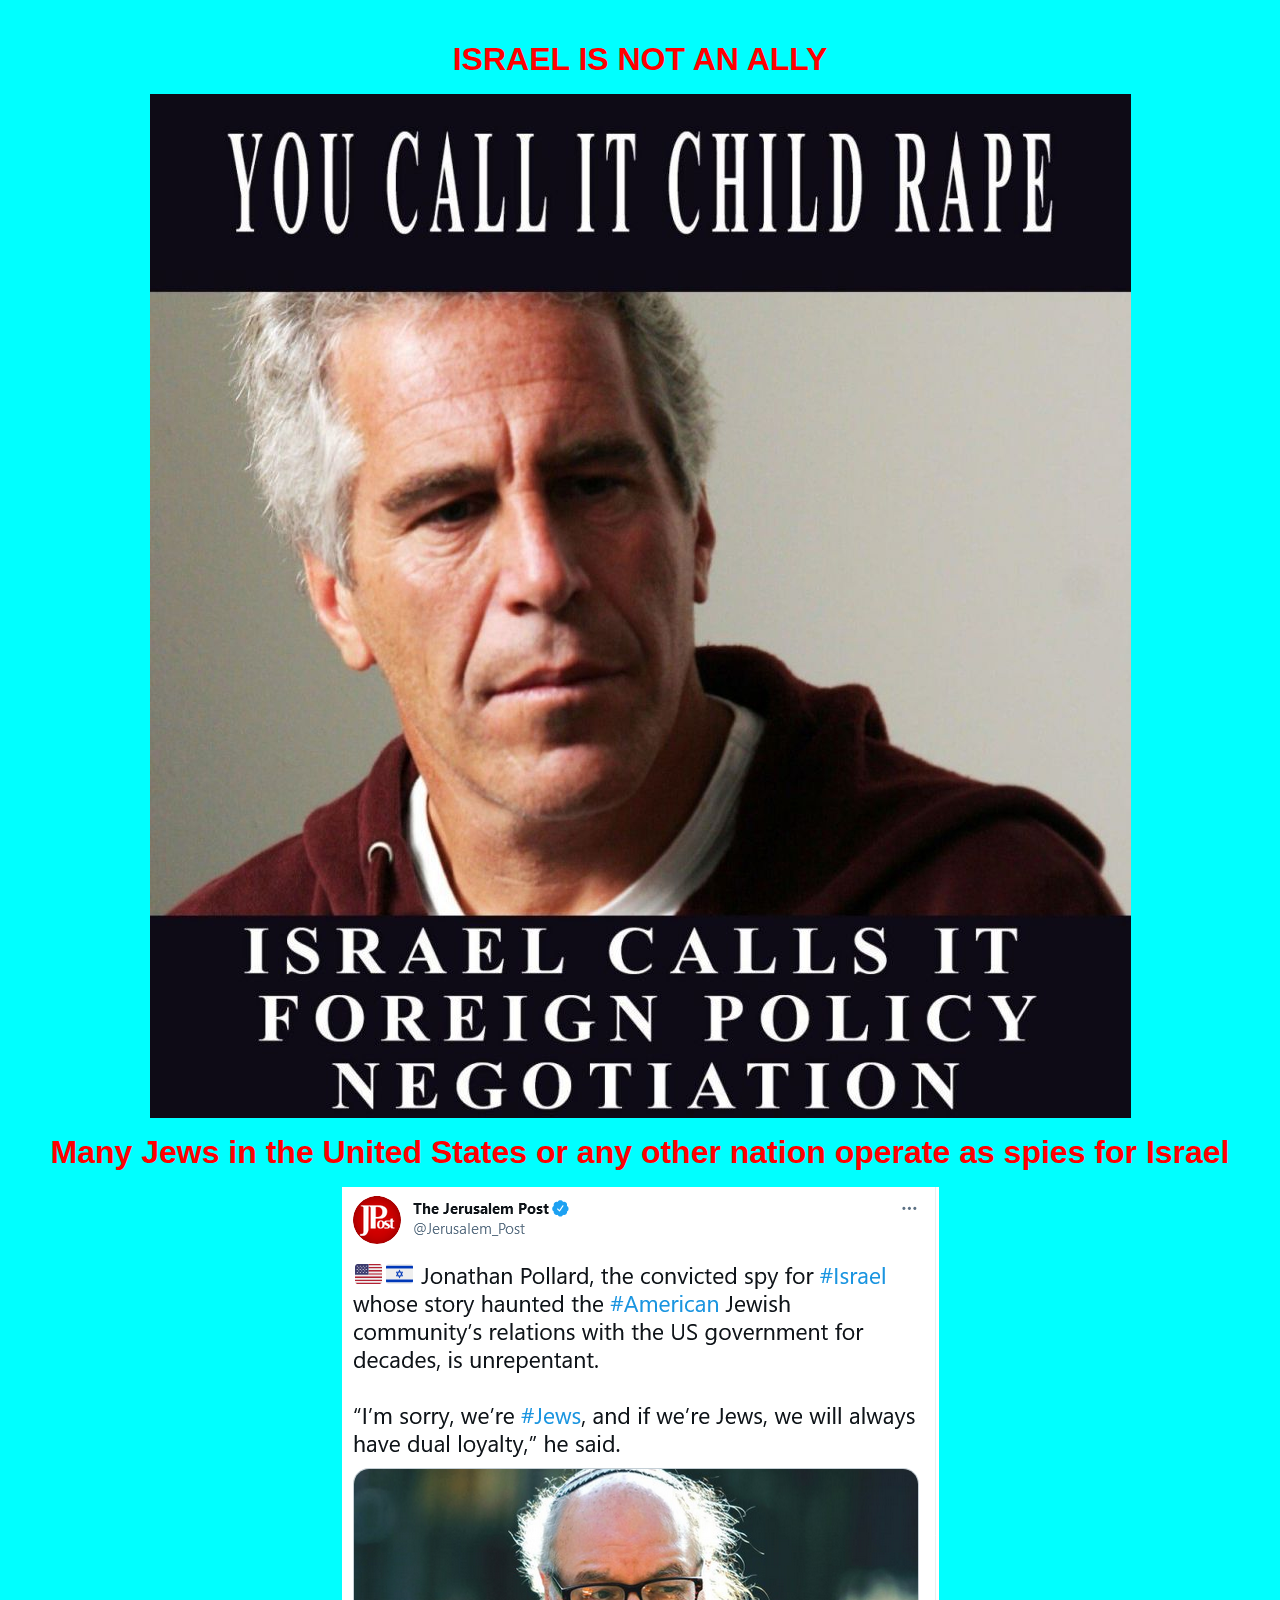
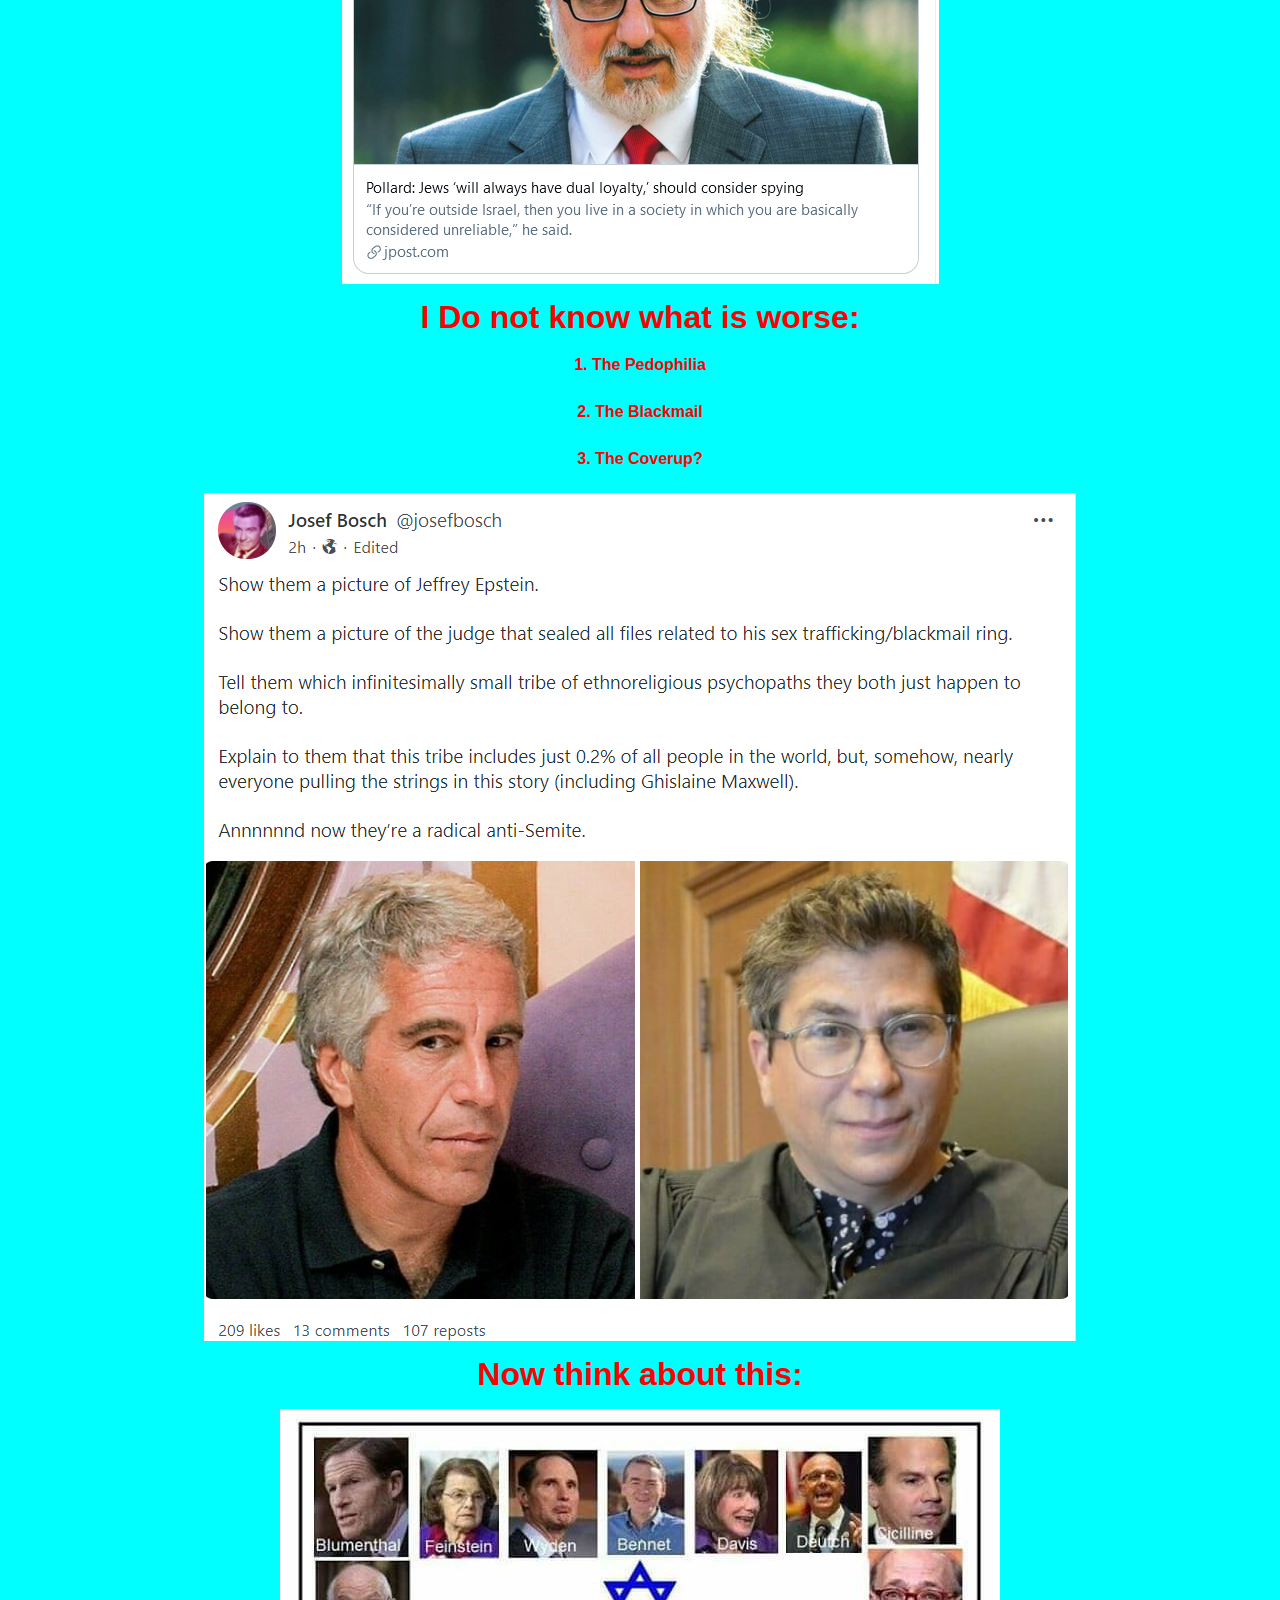
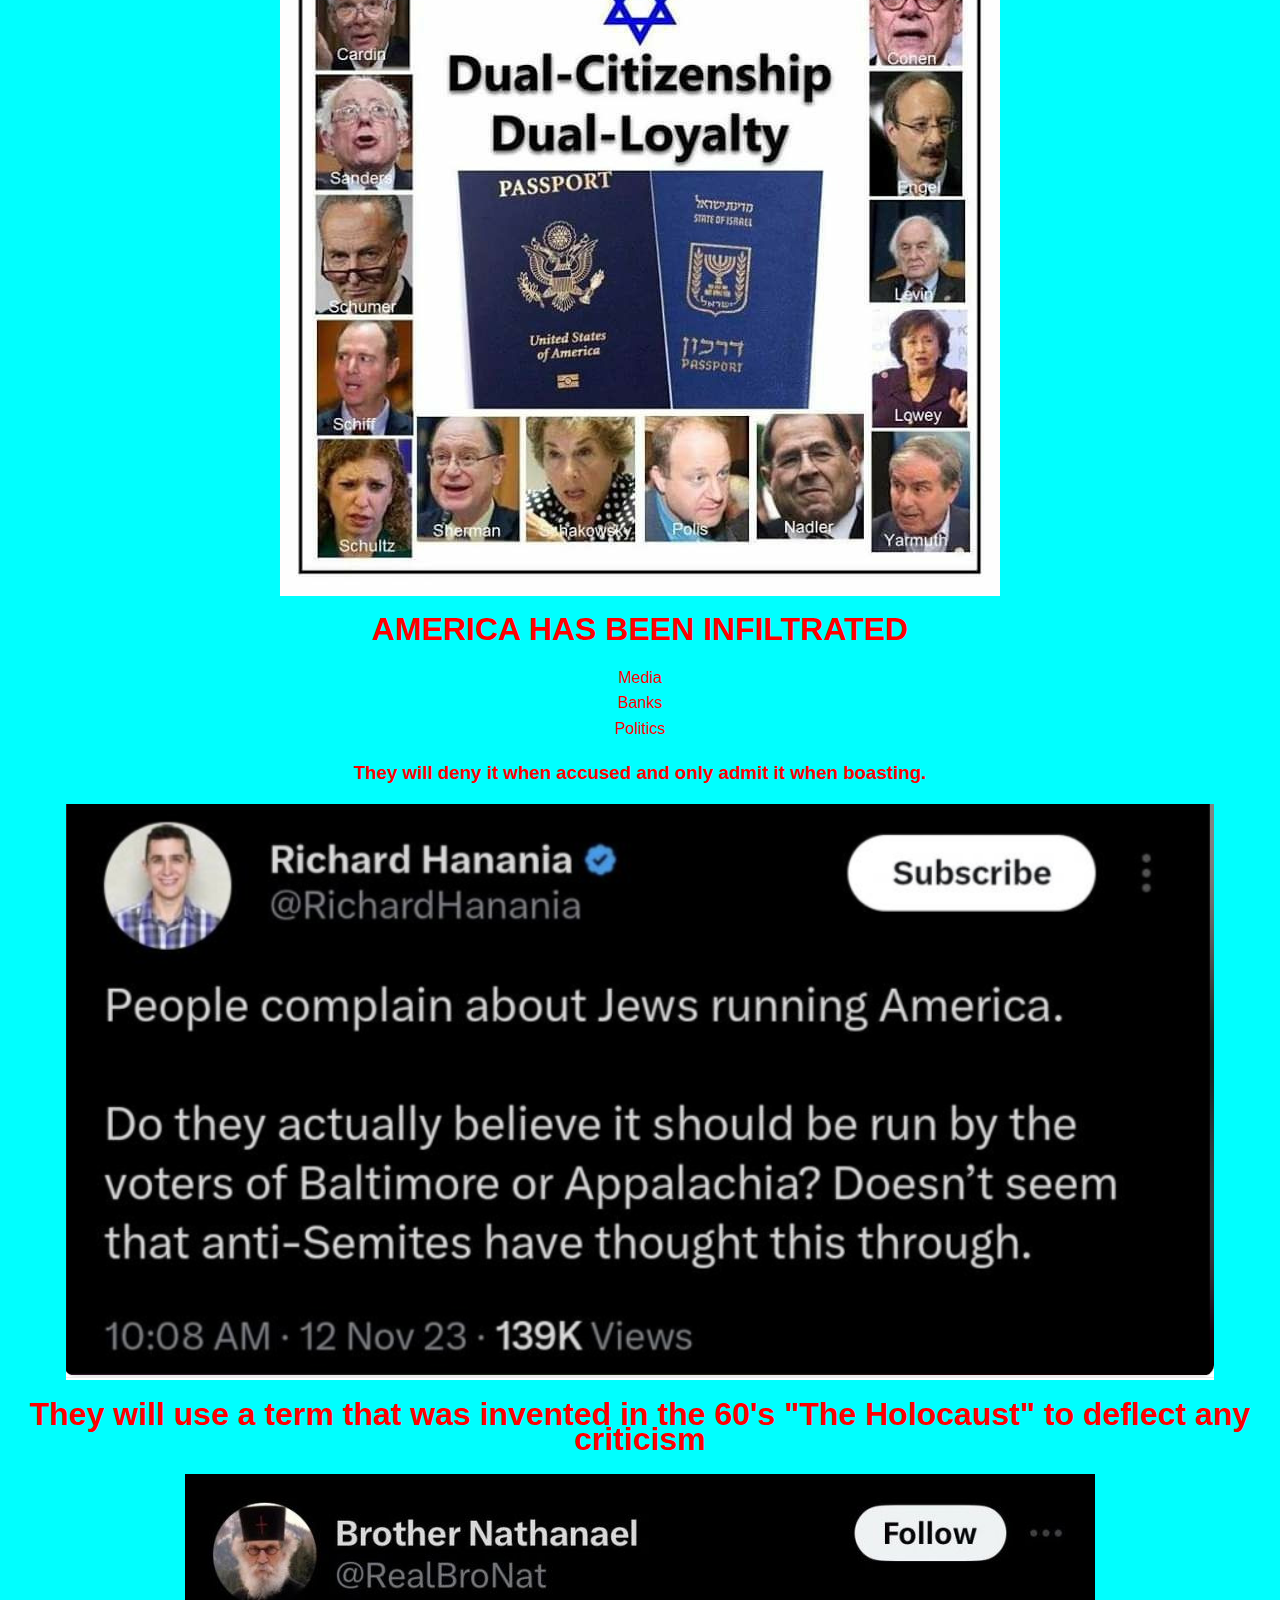
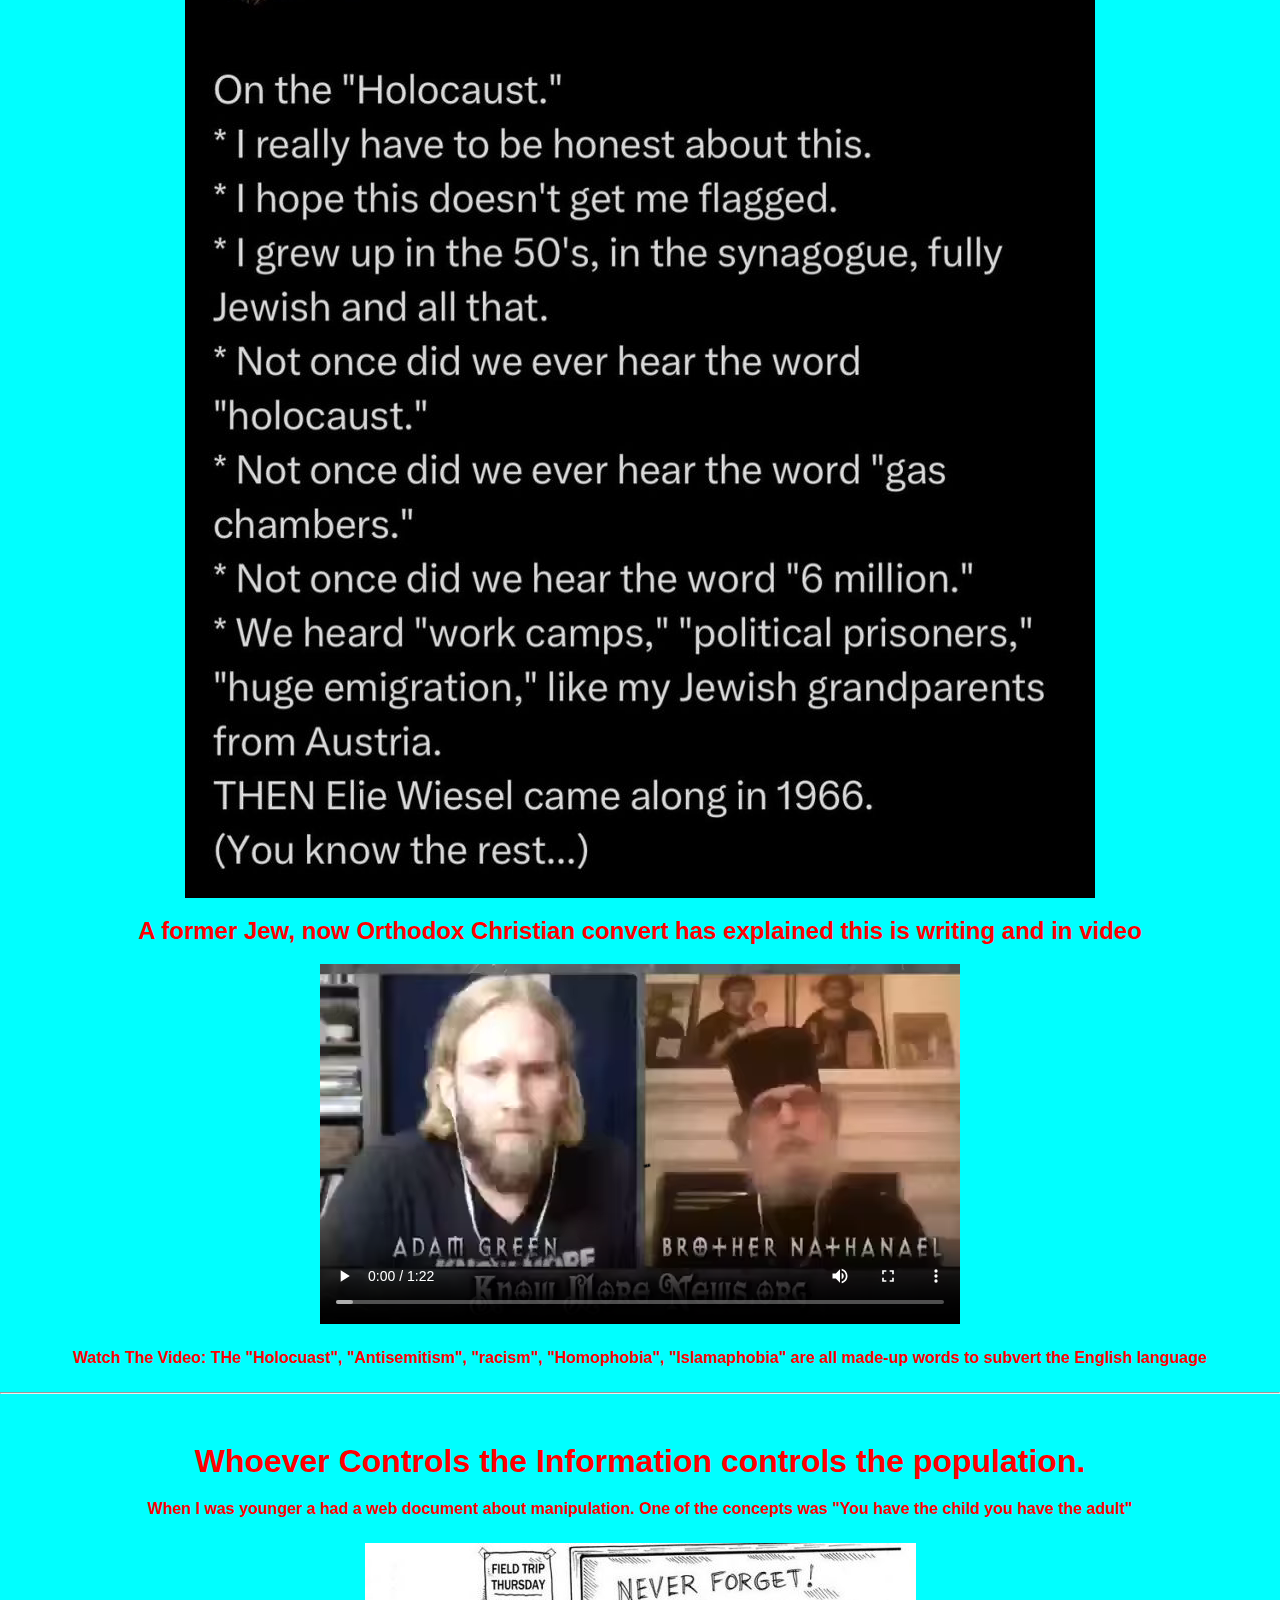
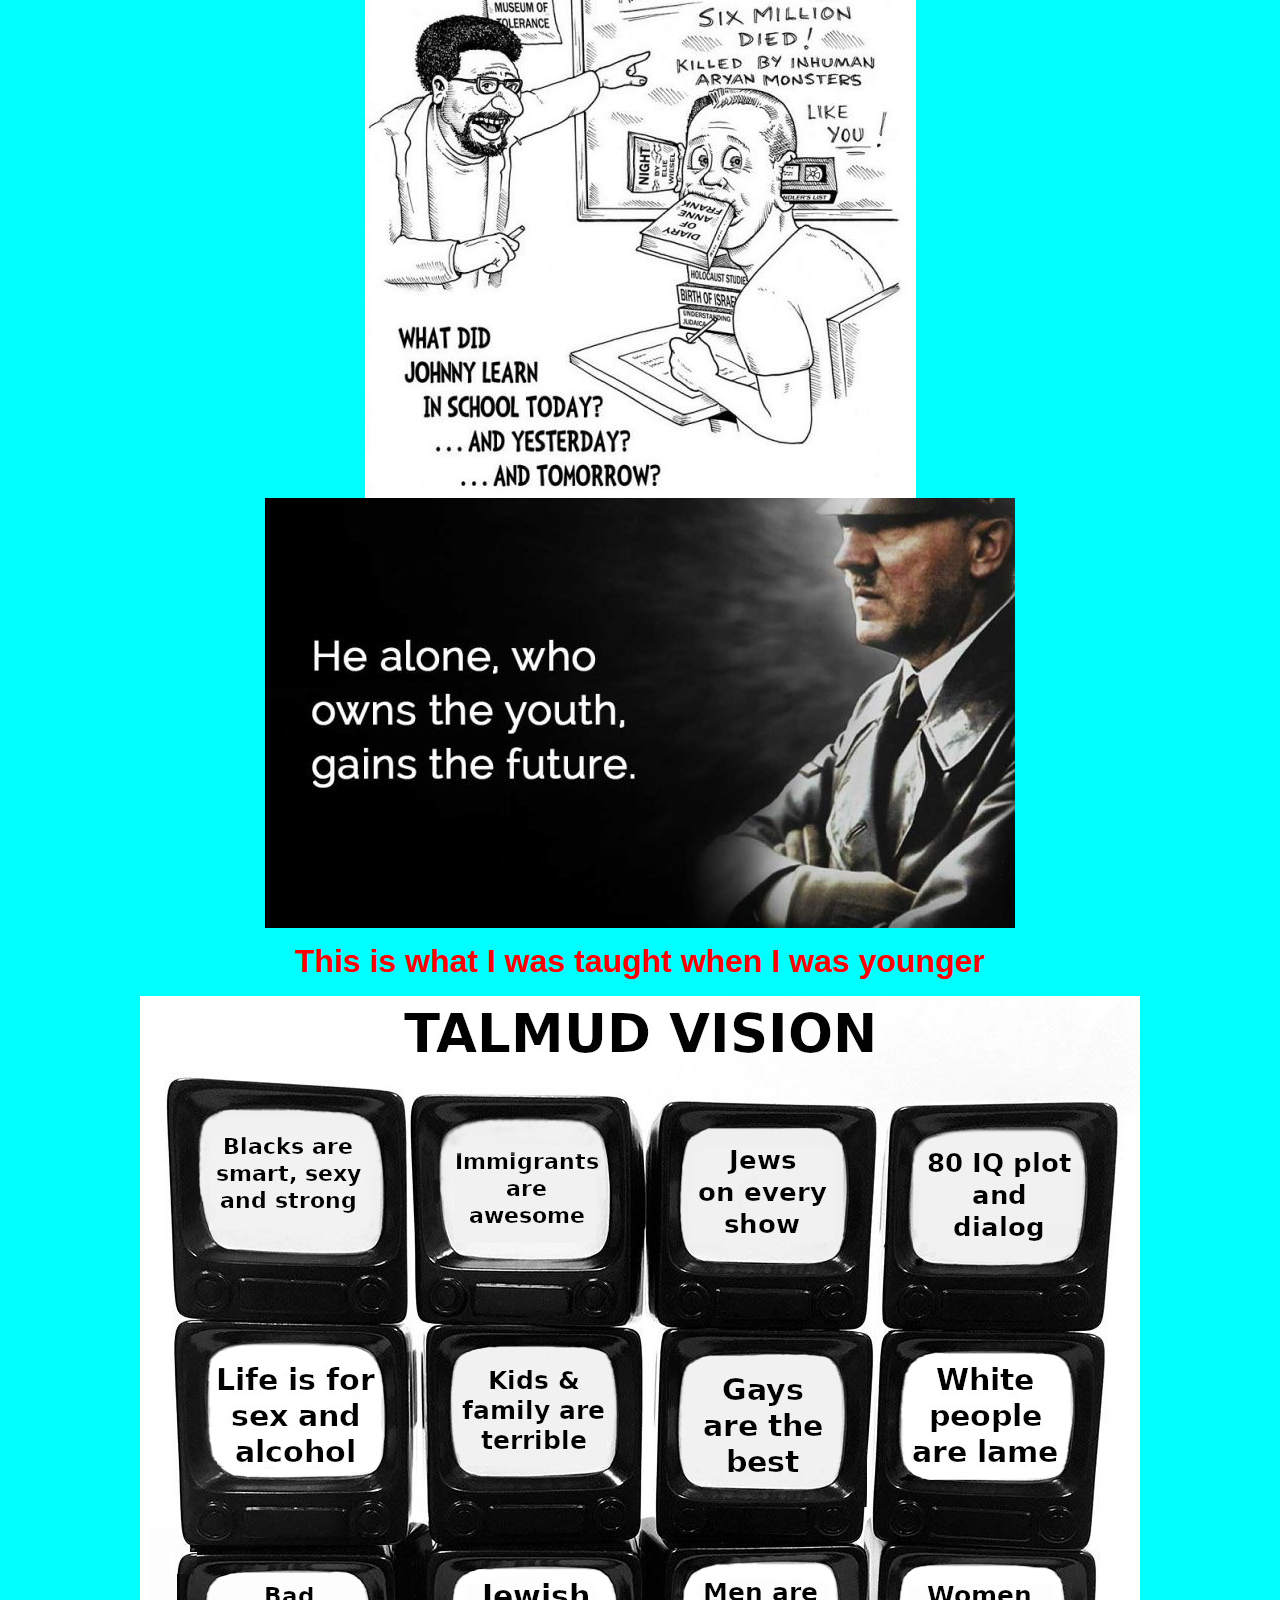
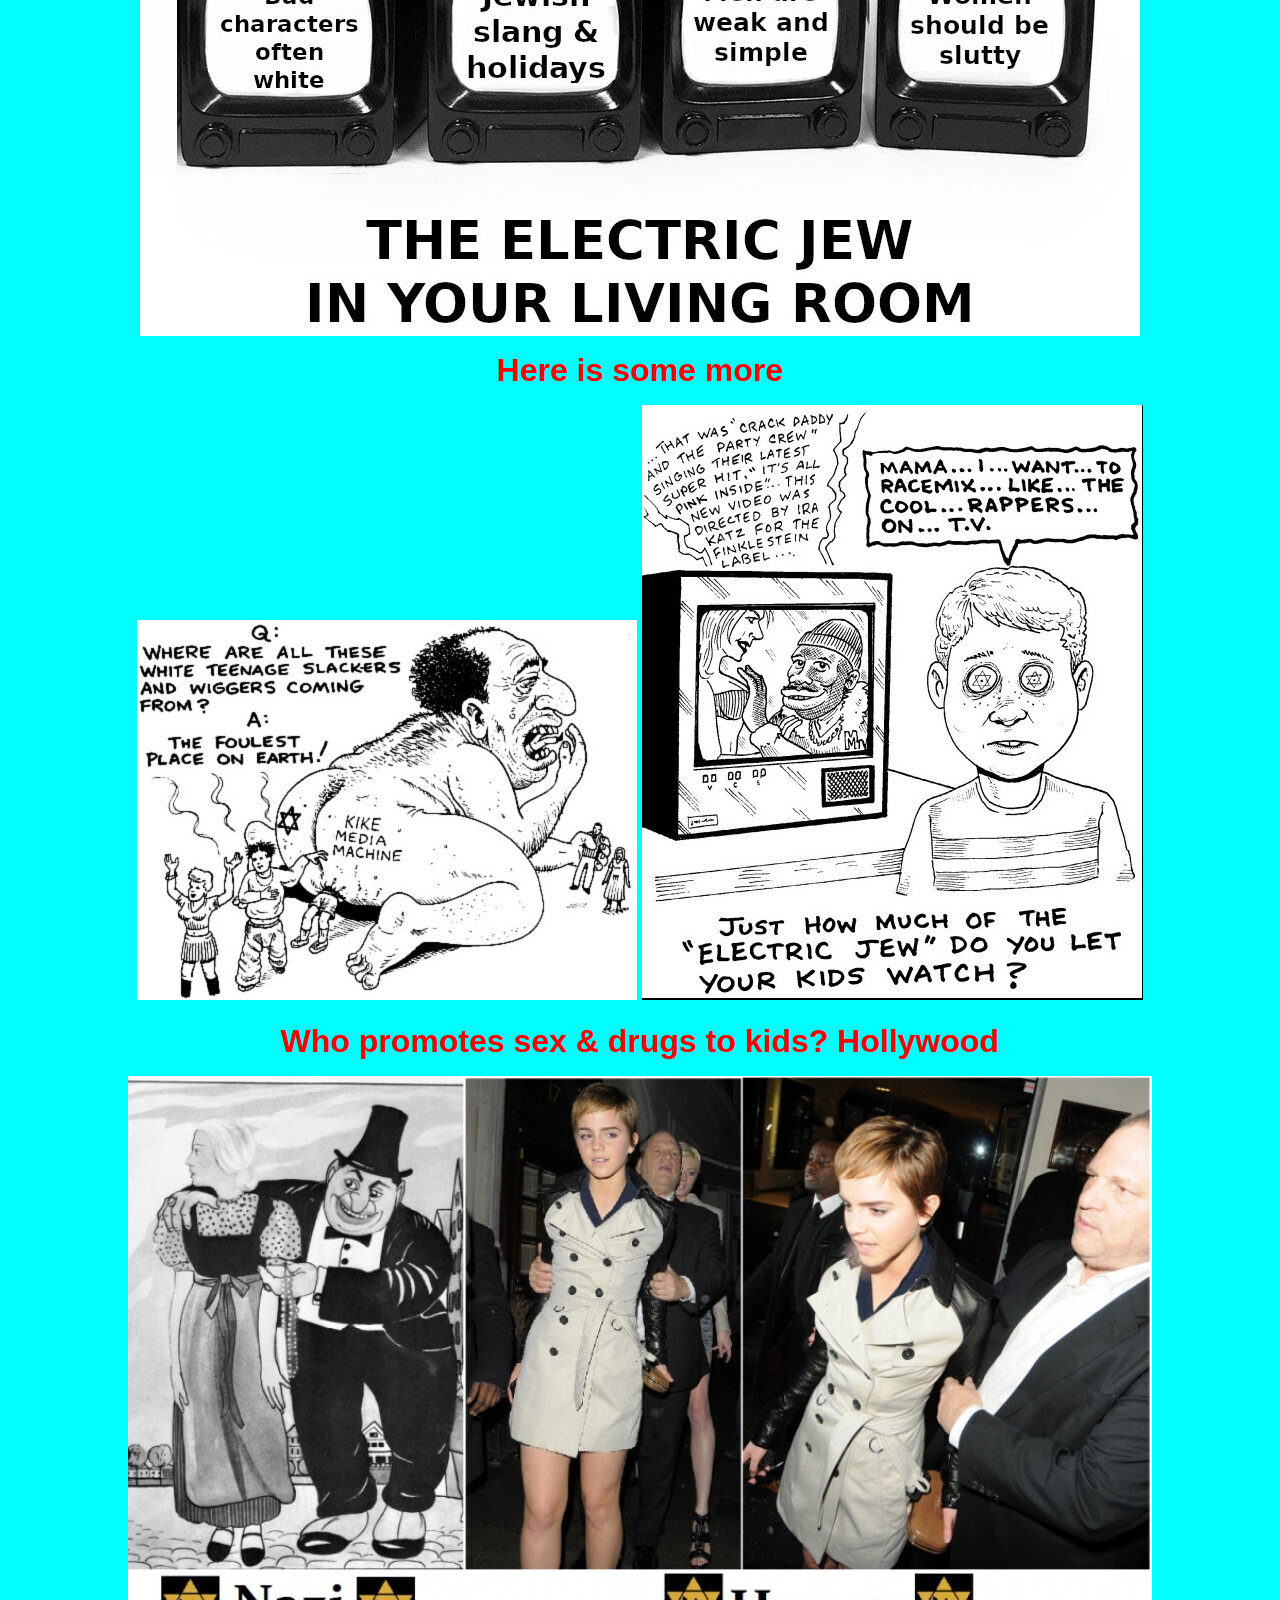
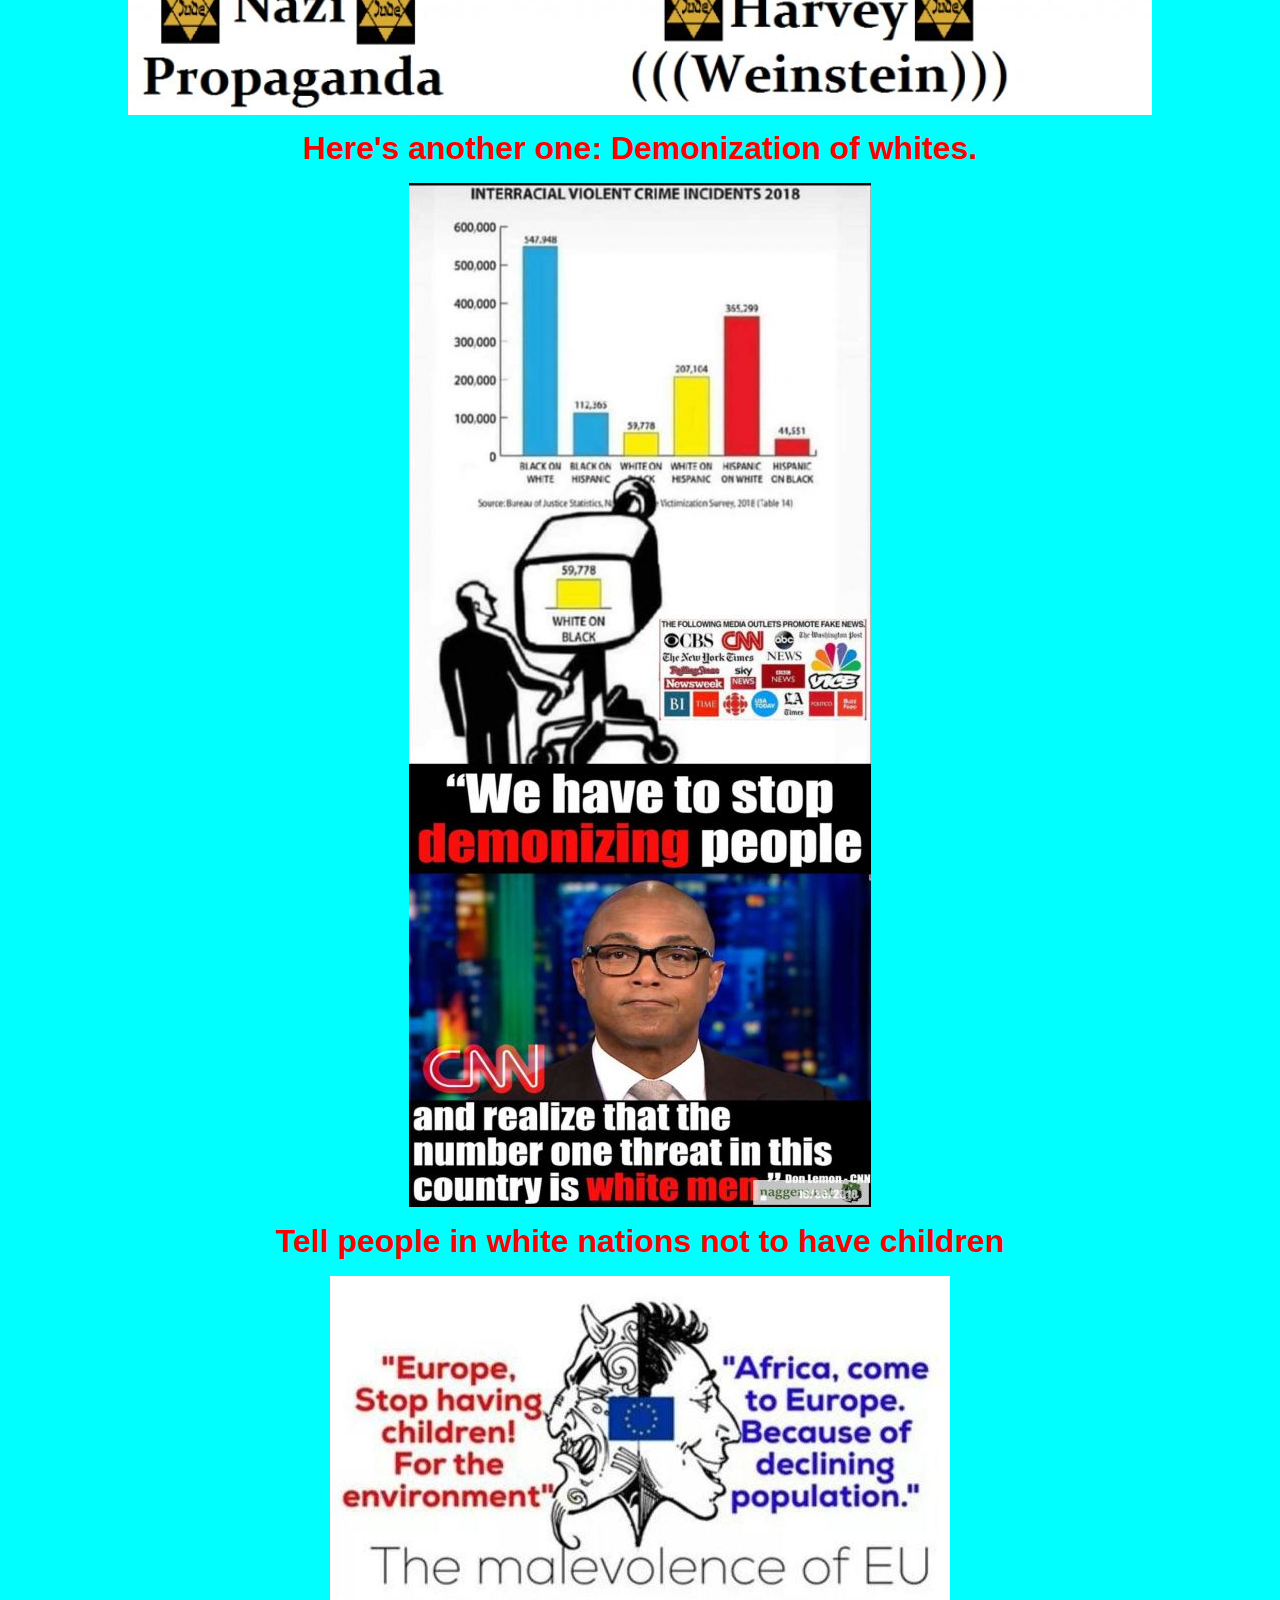
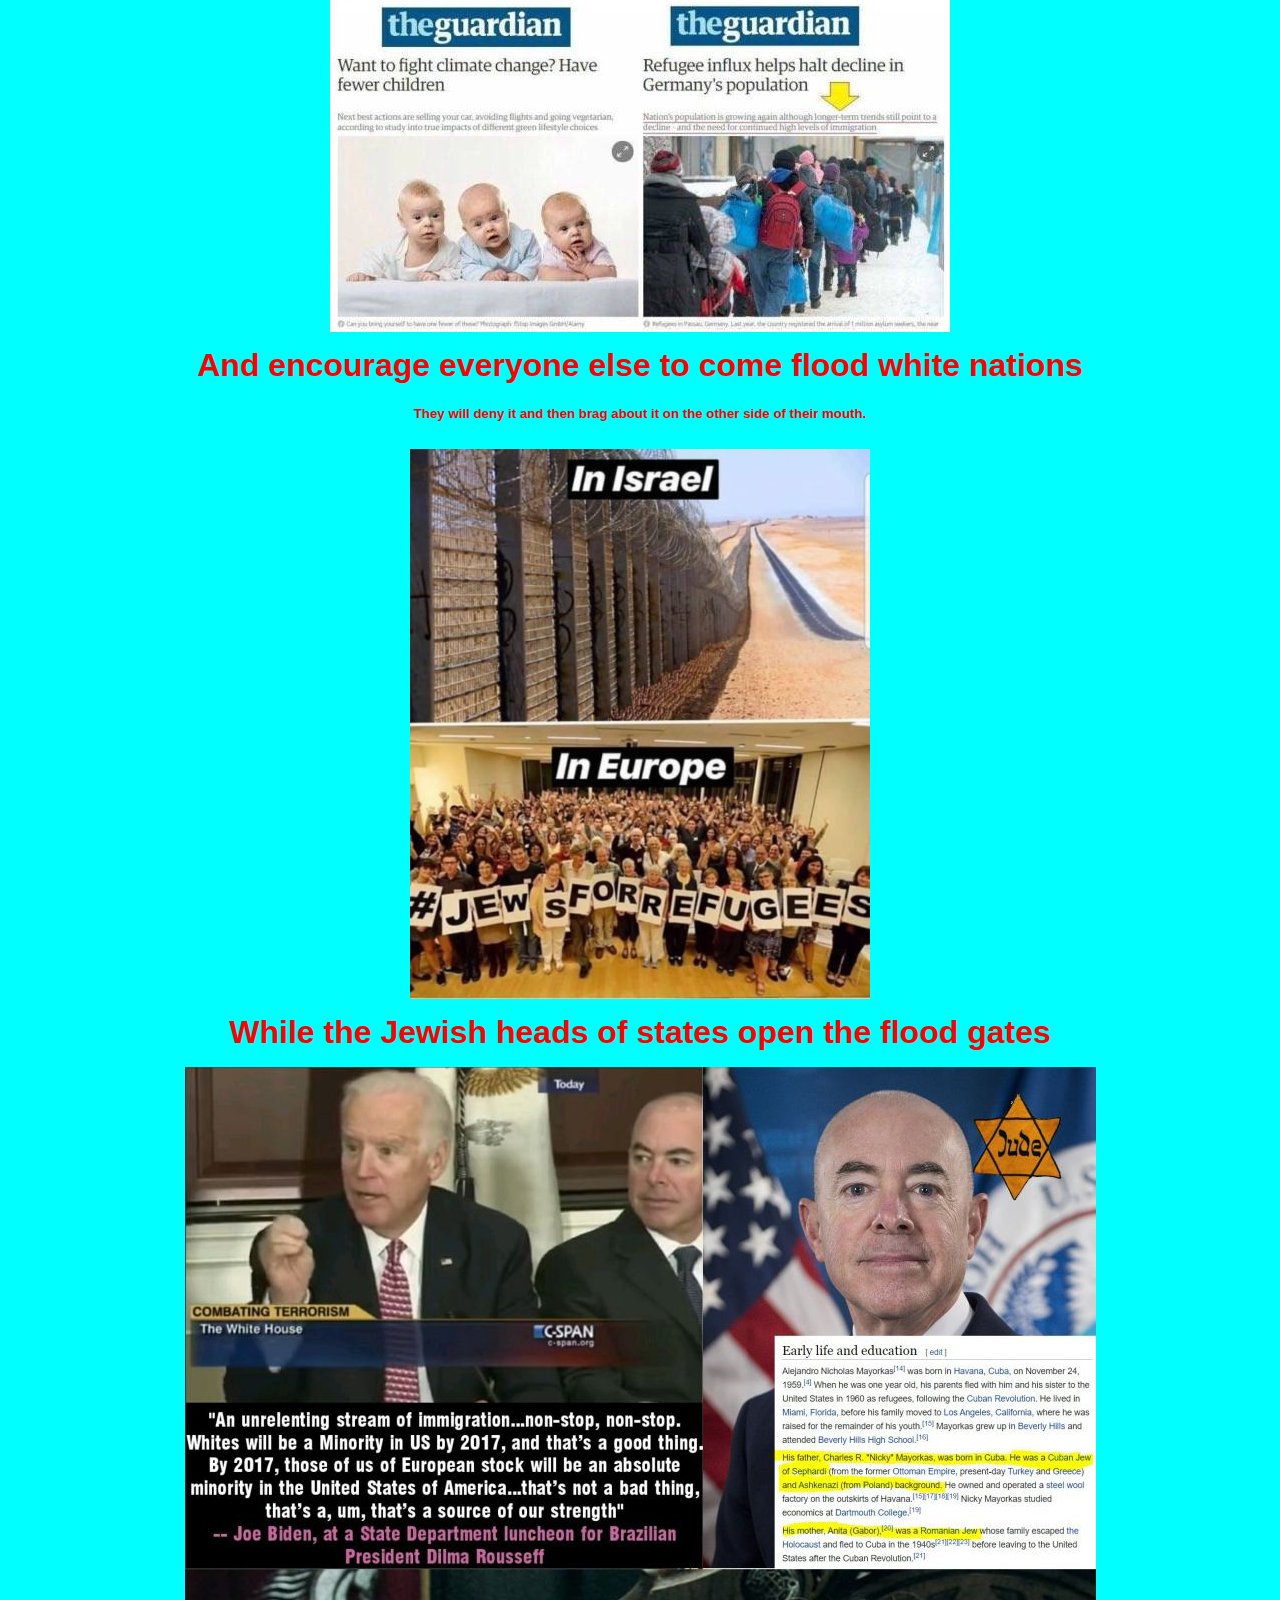
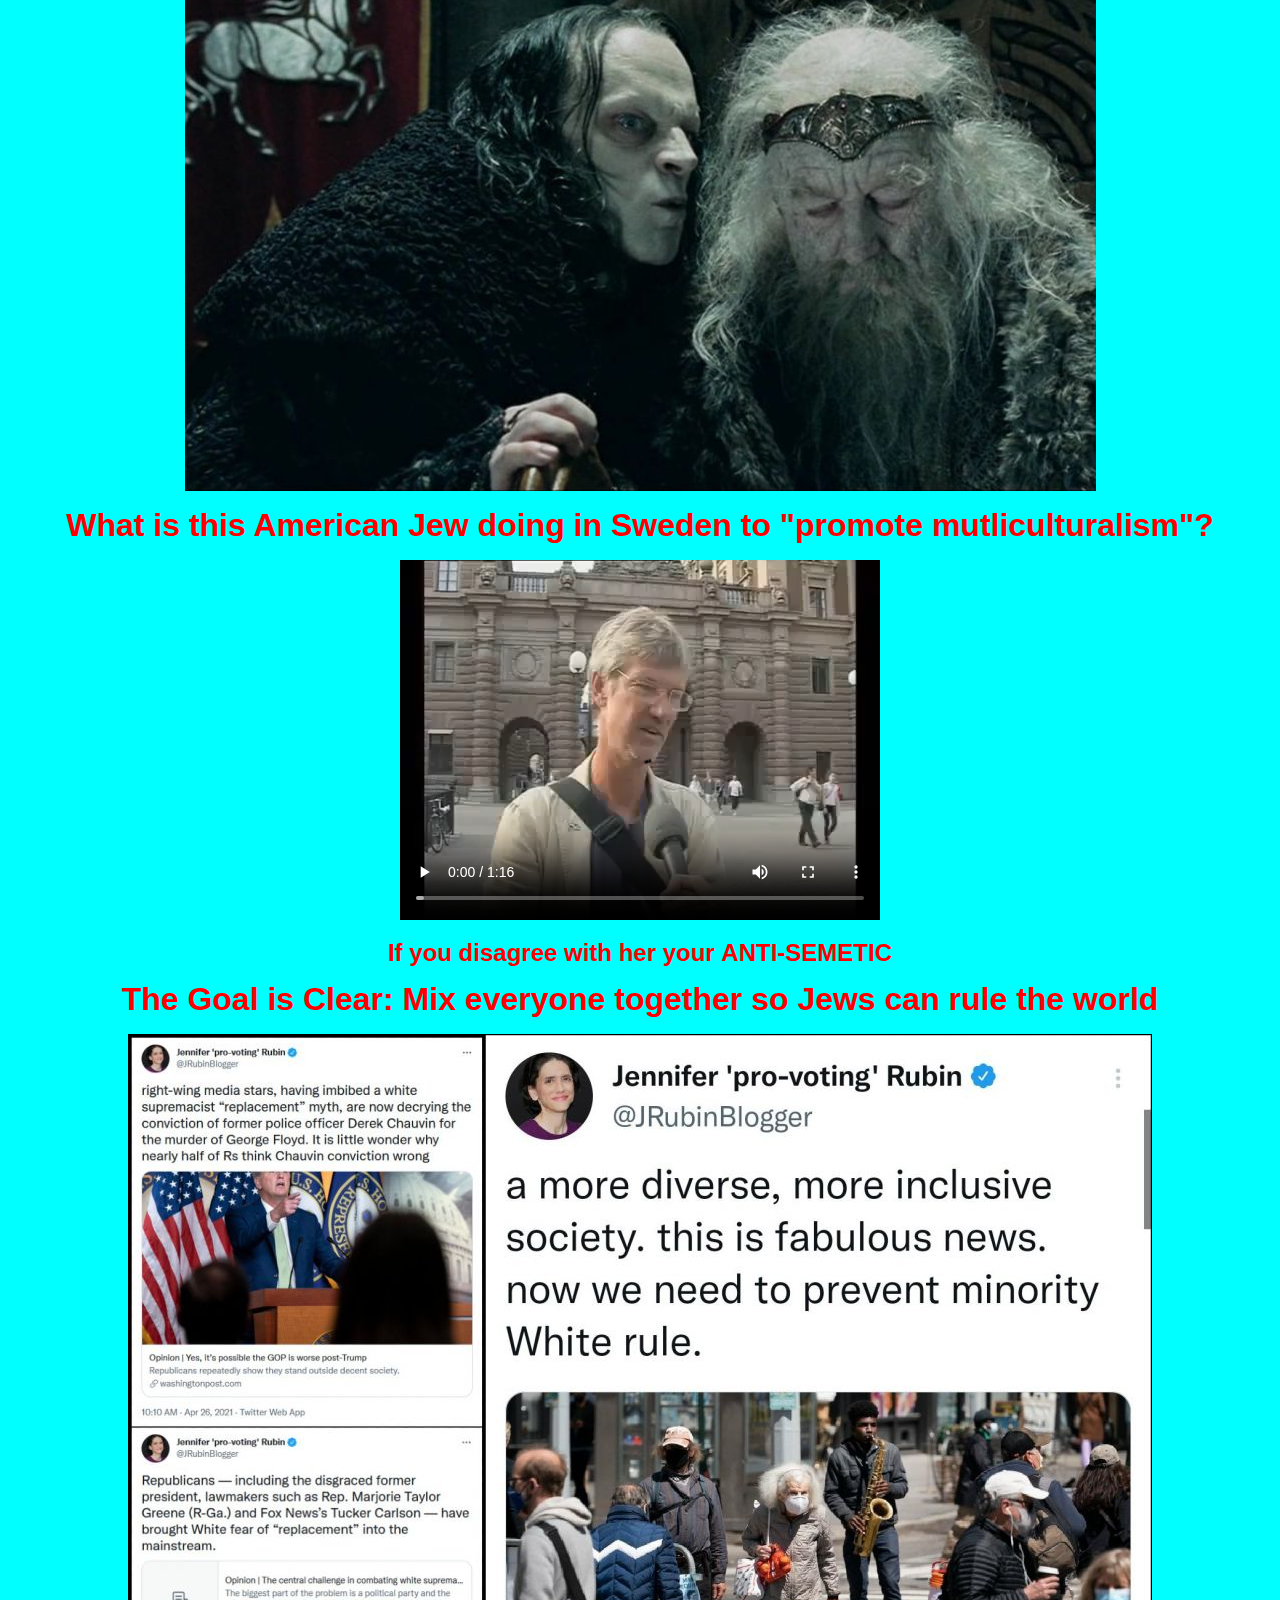
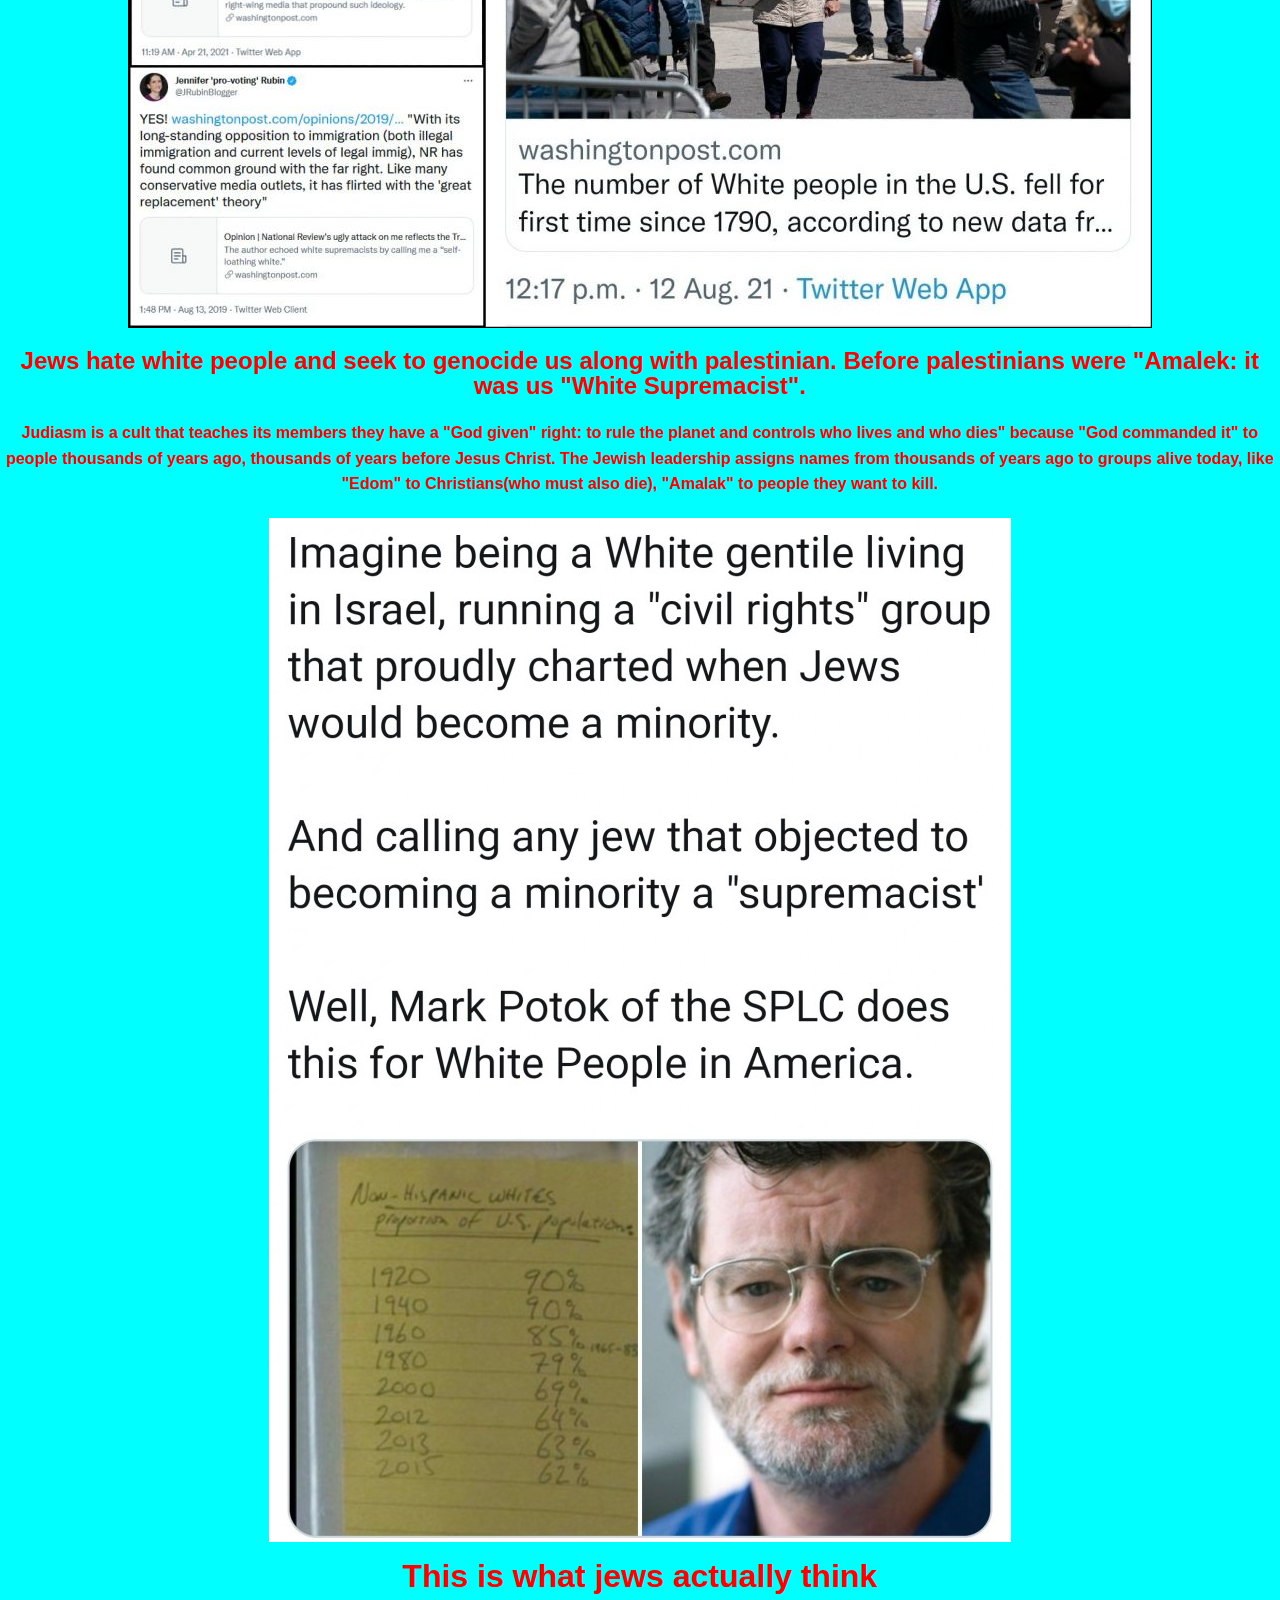
==== index.html @ 68bccf2f "Update index.html" ====
<html>
<head>
	<meta charset="utf-8">
	<title>Israel Sucks</title>
	<link rel="stylesheet" type="text/css" href="style.css">
	
	<!-- for SEO(search engine optimization) -->
	<meta name="keywords" content="israel, Israel, sucks, Sucks, white Supremacist, ANTI-SEMETIC">
	<meta name="description" content=" This website is used to show that criticisms of Jews is valid, legal,
	and any law violating the first amendment is unlawful">
	<script>
		function vD(){
		alert("Viewer discretion advised: some content of this site may be offensive. You are free to be as offended as you want.");
		}
	</script>
</head>
<body onload="vD()"style="text-align: center;">

	<br>
	<h1>ISRAEL IS NOT AN ALLY </h1>
	<img src="IsraelSite/Epstein.jpg"> <!--style="width: 25%; height: 50%;-->
	<h1>Many Jews in the United States or any other nation operate as spies for Israel</h1>
	<img src="IsraelSite/DualLoyalty.png">
	<h1> I Do not know what is worse: 
	
	<h4>1. The Pedophilia </h4>
	<h4>2. The Blackmail</h4>
	<h4>3. The Coverup?</h4>
	<img src="IsraelSite/epsteinJudgde.png">
	<h1>Now think about this: </h1>
	<img src="IsraelSite/Infiltrators.jpg">
	<h1>AMERICA HAS BEEN INFILTRATED</h1>
	<ul>
		<li>Media</li>
		<li>Banks</li>
		<li>Politics</li>
	</ul>
	<h3>They will deny it when accused and only admit it when boasting.</h3>
	<img  src="IsraelSite/admission.png"> <!--style="width: 50%; height: 50%;"-->

	<h1>They will use a term that was invented in the 60's "The Holocaust" to deflect any criticism</h1>
	<img src="IsraelSite/HoloCaust60s.jpg">
	<h2>A former Jew, now Orthodox Christian convert has explained this is writing and in video</h2>
	<video controls src="IsraelSite/BroBathanHolocaust.webm" type="video"></video>
	<h4>Watch The Video: THe "Holocuast", "Antisemitism", "racism", "Homophobia", "Islamaphobia" are all made-up words to subvert the English language</h4><hr>
	<br>
	<h1>Whoever Controls the Information controls the population.</h1>
	<h4>When I was younger a had a web document about manipulation. One of the concepts was "You have the child you have the adult"</h4>
	<img src="IsraelSite/HolocaustLie.jpg" alt="The Holocaust is a lie">
	<img src="IsraelSite/Hitler.jpg">
	<h1>This is what I was taught when I was younger</h1>
	<img   src="IsraelSite/Hitler2.png">
	<h1>Here is some more</h1>
	<img src="IsraelSite/Hitler2.jpg">
	<img src="IsraelSite/Hitler4.jpg">
	<h1>Who promotes sex & drugs to kids? Hollywood</h1>
	<img src="IsraelSite/Harvey.jpg">
	<h1>Here's another one: Demonization of whites. </h1>
	<img src="IsraelSite/DIE/demonizationOfWhites.jpg" >
	<h1>Tell people in white nations not to have children</h1>
	<img src="IsraelSite/DIE/WhiteReplacement.jpg">
	<h1>And encourage everyone else to come flood white nations </h1>
	<h5>They will deny it and then brag about it on the other side of their mouth.</h5>
	<img src="IsraelSite/DIE/Immigration2.jpg">
	<h1>While the Jewish heads of states open the flood gates</h1>
	<img src="IsraelSite/DIE/Immigration.jpg">

	<h1>What is this American Jew doing in Sweden to "promote mutliculturalism"?</h1>
	<video controls src="IsraelSite/barbaraspec.mp4" type="video"></video>
	<h2>If you disagree with her your <strong>ANTI-SEMETIC</strong></h2>
	
	<h1>The Goal is Clear: Mix everyone together so Jews can rule the world</h1>
	<img src="IsraelSite/JewishAgenda.jpg">


	<h2>Jews hate white people and seek to genocide us along with palestinian. Before palestinians were "Amalek:
		it was us "White Supremacist".
	</h2>
	<h4> Judiasm is a cult that teaches its members they have a "God given" right: to rule the planet
	and controls who lives and who dies" because "God commanded it" to people thousands of years ago,
 	thousands of years before Jesus Christ. The Jewish leadership assigns names from thousands of years ago to groups alive today, 
	like "Edom" to Christians(who must also die), "Amalak" to people they want to kill.</h4>
	<img src="IsraelSite/MarkPotok.jpg">
	<h1>This is what jews actually think</h1>
	<img src="IsraelSite/FUCKYOU.jpg">
	<h1>Reality is more like this</h1>
	<img src="IsraelSite/FuckOffJew.jpg">
	<H2>These people want to kill Palestinians, Christians, Whites, and create a slave race that will serve them</H2>
		
	<a href="index2.html"><H1><strong>Continue.... </strong></H1></a>
	<a href="Balls2.html"><H1><strong>Left Ball.... </strong></H1></a>
	<a href="Balls.html"><H1><strong>Right Ball.... </strong></H1></a>

<hr style="border: 1px solid red;">
		<h1>Everyone is tired and just wants to live this life in peace.</h1>
		<img src="IsraelSite/me.png">
		<h1>NOT JEWS<h1>
		<img src="IsraelSite/wars.jpg">
		<h1>Or programmed pets that have turned on them</h1>
		<img src="IsraelSite/idiot.jpg">

		<a href="AA.html"><H1><strong>MORE....</strong></H1></a>
		<a href="Election/index.html"><H1><strong>POLITICS....</strong></H1></a>
		<a href="KicmEMOut/index.html"><H1><strong>Kick them out, aparantly God's wants them in Israel.</strong></H1>
		<img src="NaziRidingJew.png">
		<img src="HenryKissGrave.png">
			
</body>



</html>
---- style.css ----
body{
	background-color: aqua;
	color: red;

	font-family: Arial, Helvetica, sans-serif;
	font-size:16px;
	font-weight:normal;
	/* Same as above */
	font: normal 16px Arial, Helvetica, sans-serif;

	line-height:1.6em;
	margin:0;
}
ul{
	list-style-type: none; /* Remove bullets */
	padding: 0; /* Remove padding */
	margin: 0; /* Remove margins */
}
.box-1{
	background-color:#333;
	color:#fff;

	border-right:5px red solid;
	border-left:5px red solid;
	border-top:5px red solid;
	border-bottom:5px red solid;
	border-width:3px;
	border-bottom-width:10px;
	border-top-style:dotted;

	border: 5px red solid;

	padding-top:20px;
	padding-bottom:20px;
	padding-right:20px;
	padding-left:20px;

	/* Same as above */
	padding:20px;

	margin-top:20px;
	margin:20px 0;
}

.box-1:hover{
	color: blue;
	background-color: white;
}

/*---------------------
 EDIT BUTTON CLASS 
-----------------*/

#button1{
	background-color:#333;
	color:#fff;
	padding:10px 15px;
	border:none;
}

#button1:hover{
	background:red;
	color:#fff;
}

.but-c1{
	background-color: green;
	color: white;
	padding:10px 15px;
	border:none;
}

.but-c1:hover{
	background: white;
	color: black;
}


/*FLEX BOX AT BOTTOM*/
.flex-container {
	/* We first create a flex layout context */
	display: flex;
	
	/* Then we define the flow direction 
	   and if we allow the items to wrap 
	 * Remember this is the same as:
	 * flex-direction: row;
	 * flex-wrap: wrap;
	 */
	flex-flow: row wrap;
	
	/* Then we define how is distributed the remaining space */
	justify-content: space-around;
	padding: 0;
	margin: 0;
	list-style: none;
}
  
.flex-item {
	background: green;
	padding: 5px;
	width: 200px;
	height: 150px;
	margin-top: 10px;
	line-height: 150px;
	color: white;
	font-weight: bold;
	font-size: 3em;
	text-align: center;
}
img.navBottom{
	width: 200px;
	height: 150px;
}

#lowerright
{
h1{color: red}
visibility: visible;
padding: 10pt;
margin: 10pt;
border-style: solid;
position: fixed;
bottom: 0;
right: 0px;
width: 300;
height: 250;
border-style: solid;
background-image: url('mask.jpg');
li {
	font-style: bold;
	}
}
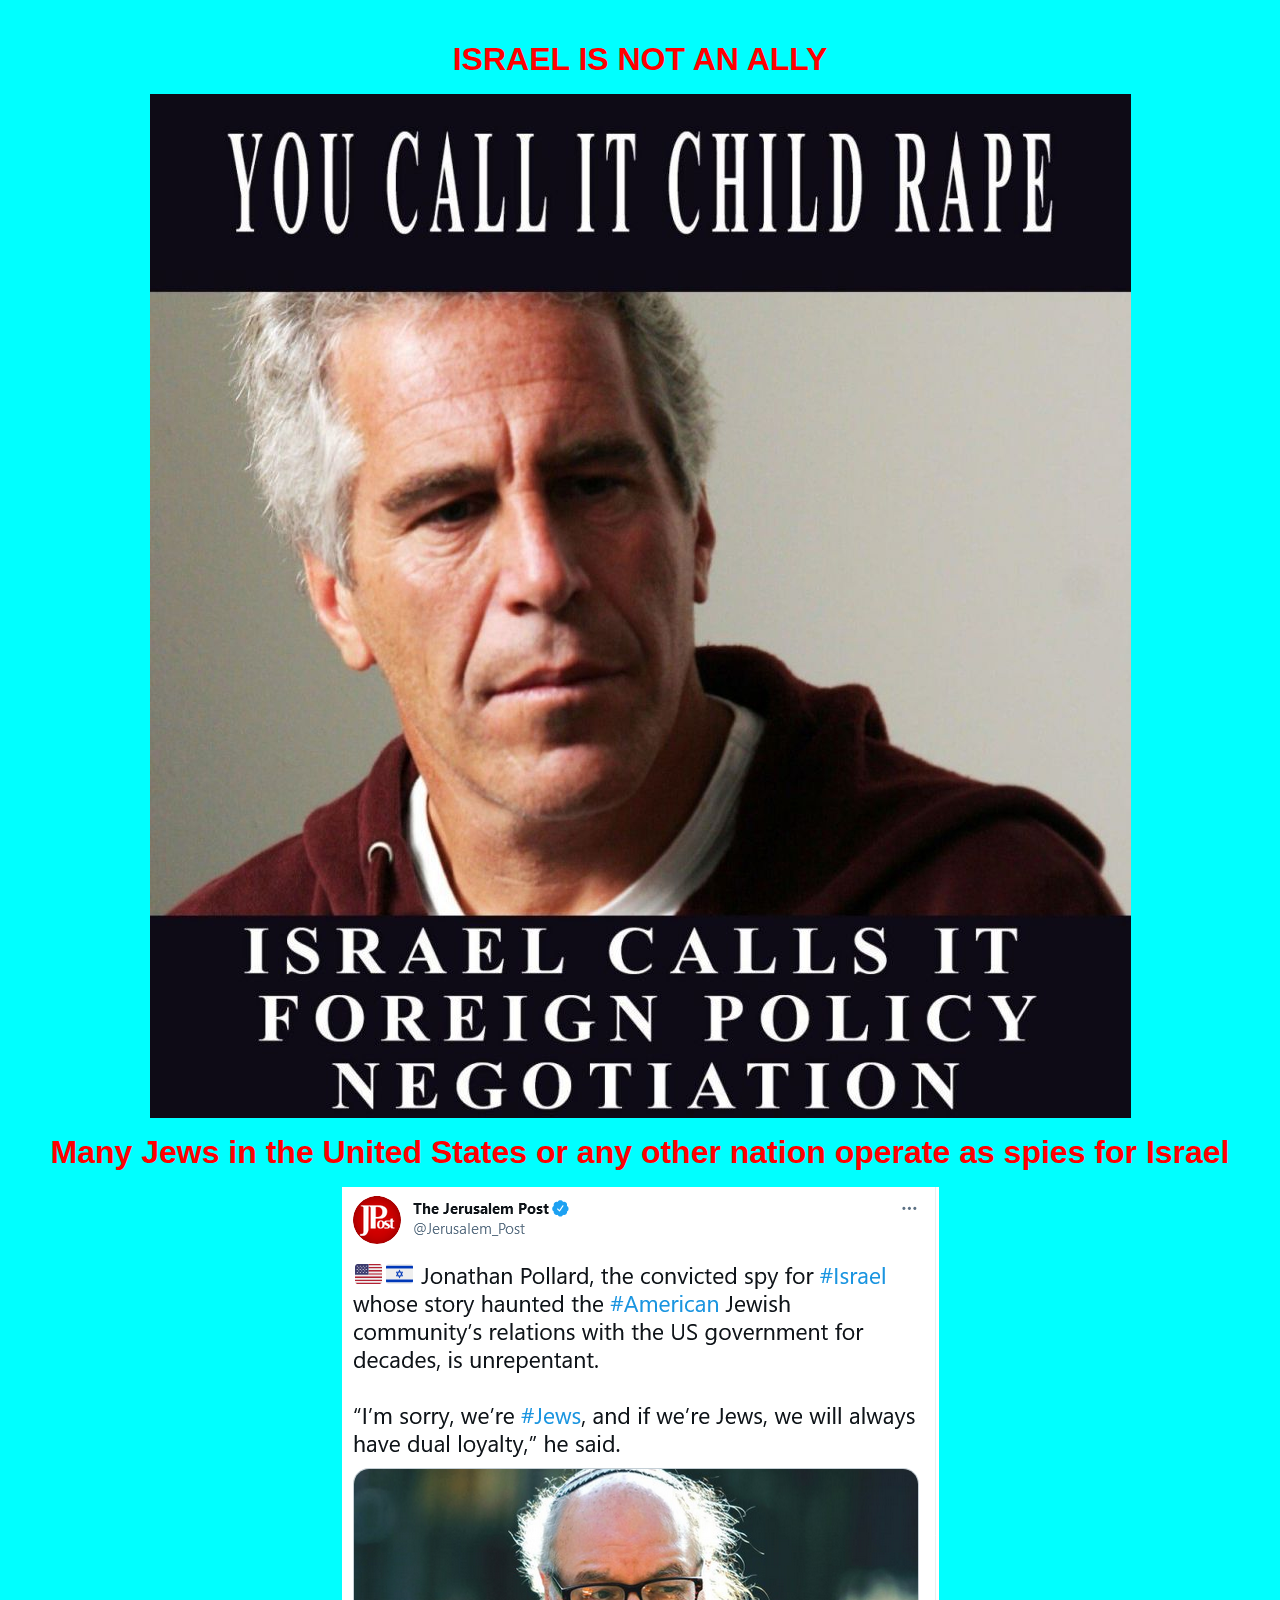
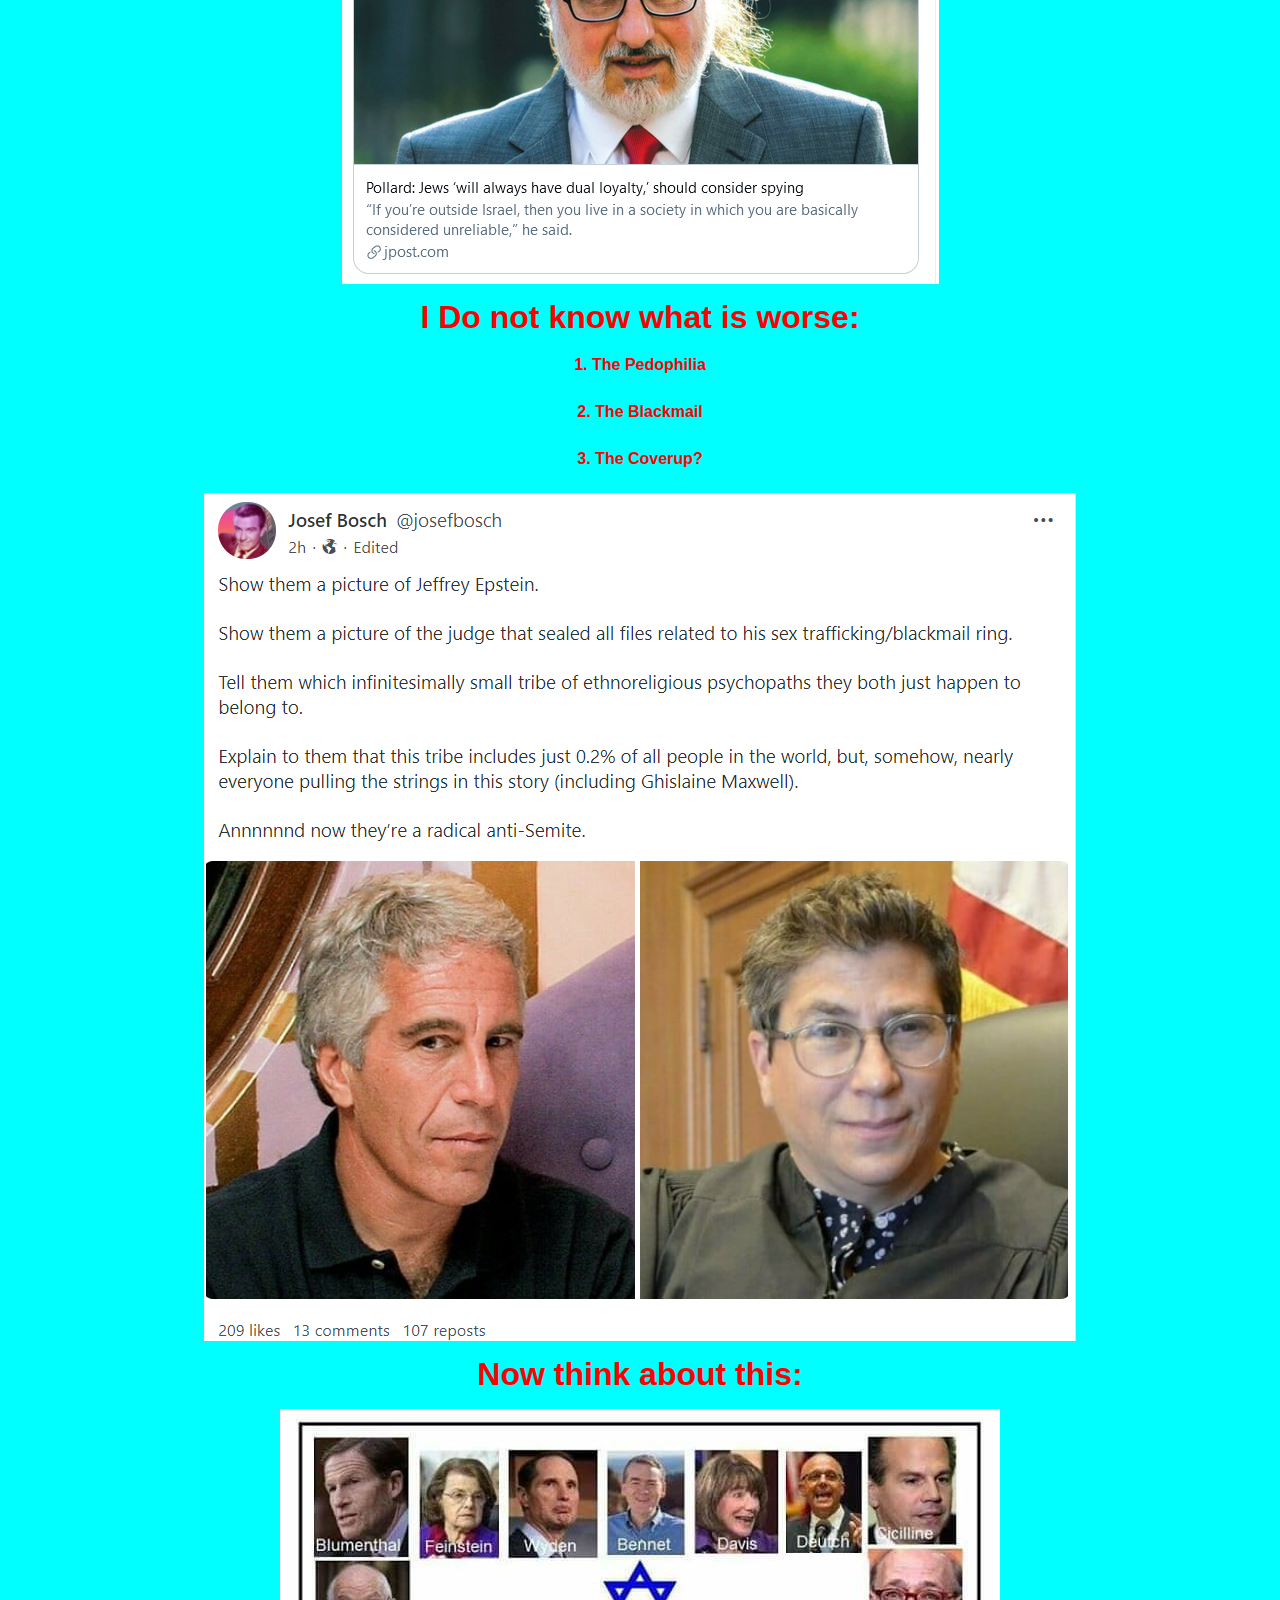
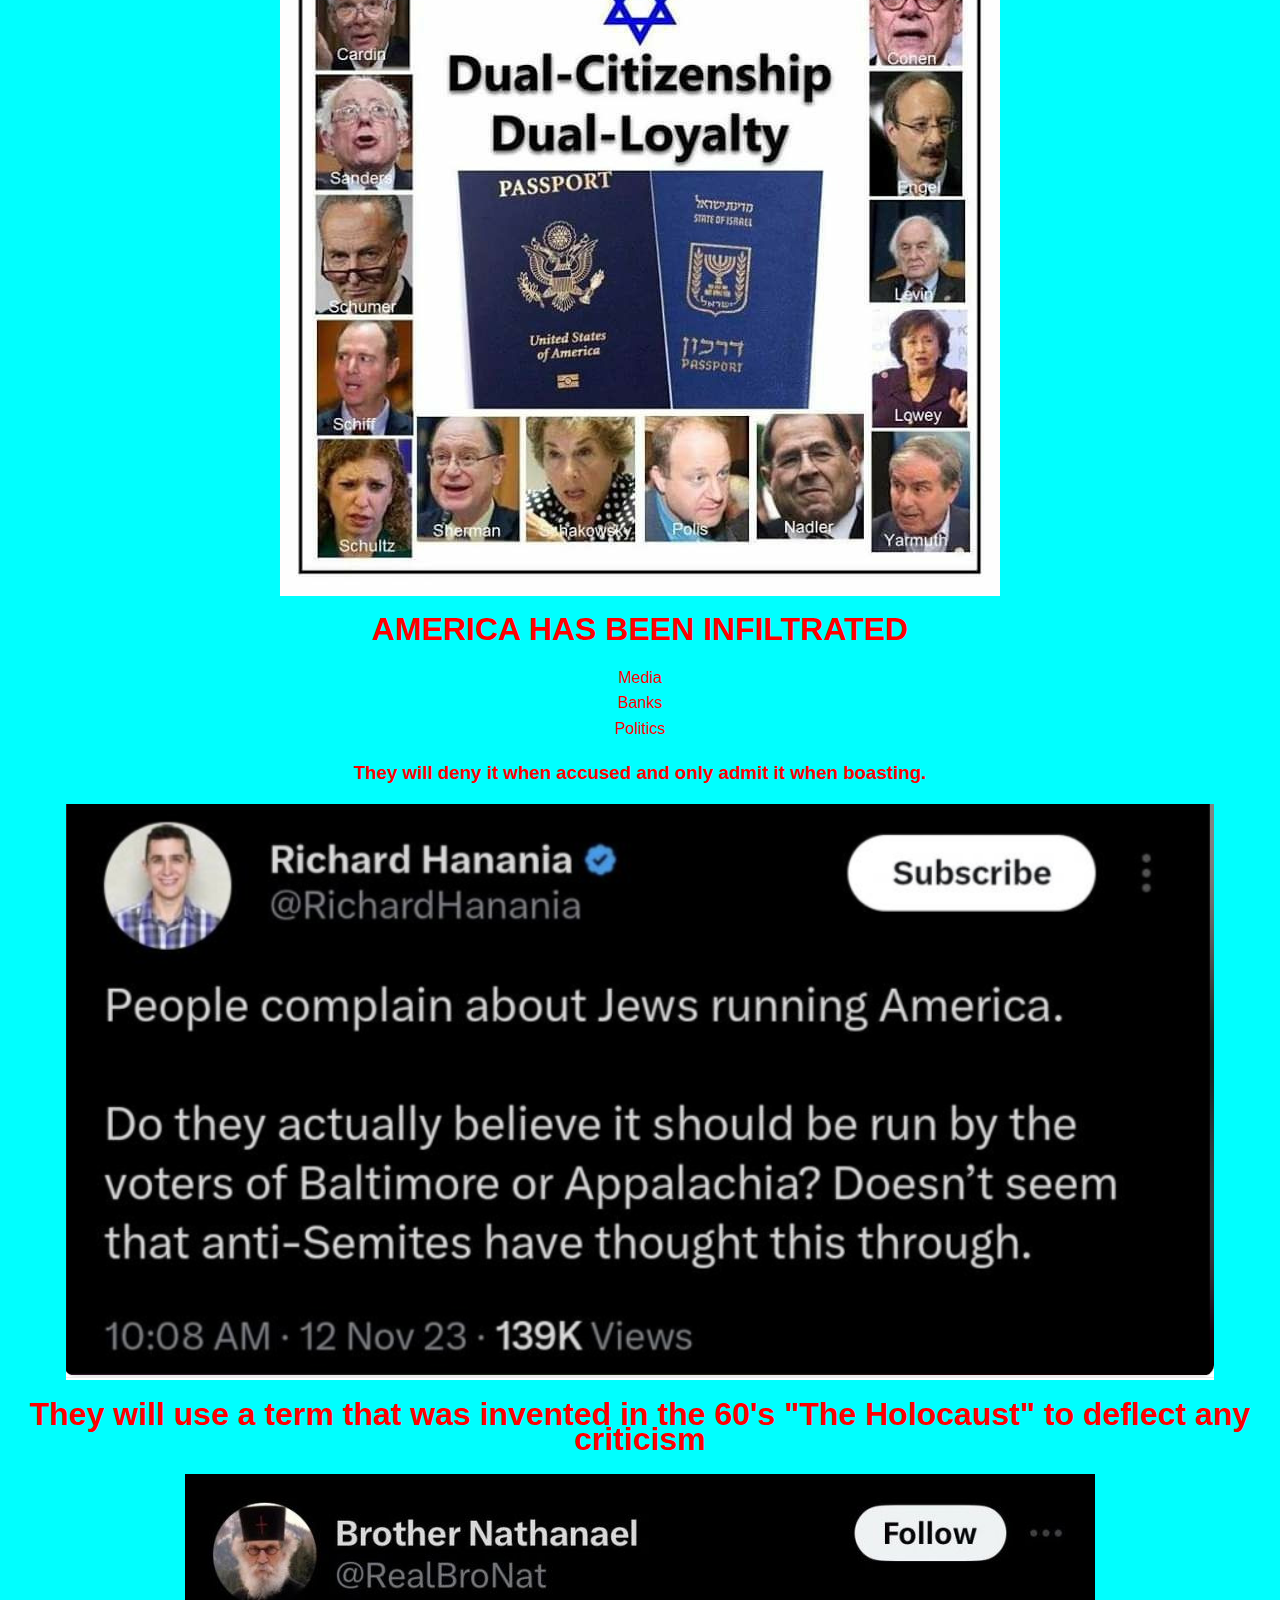
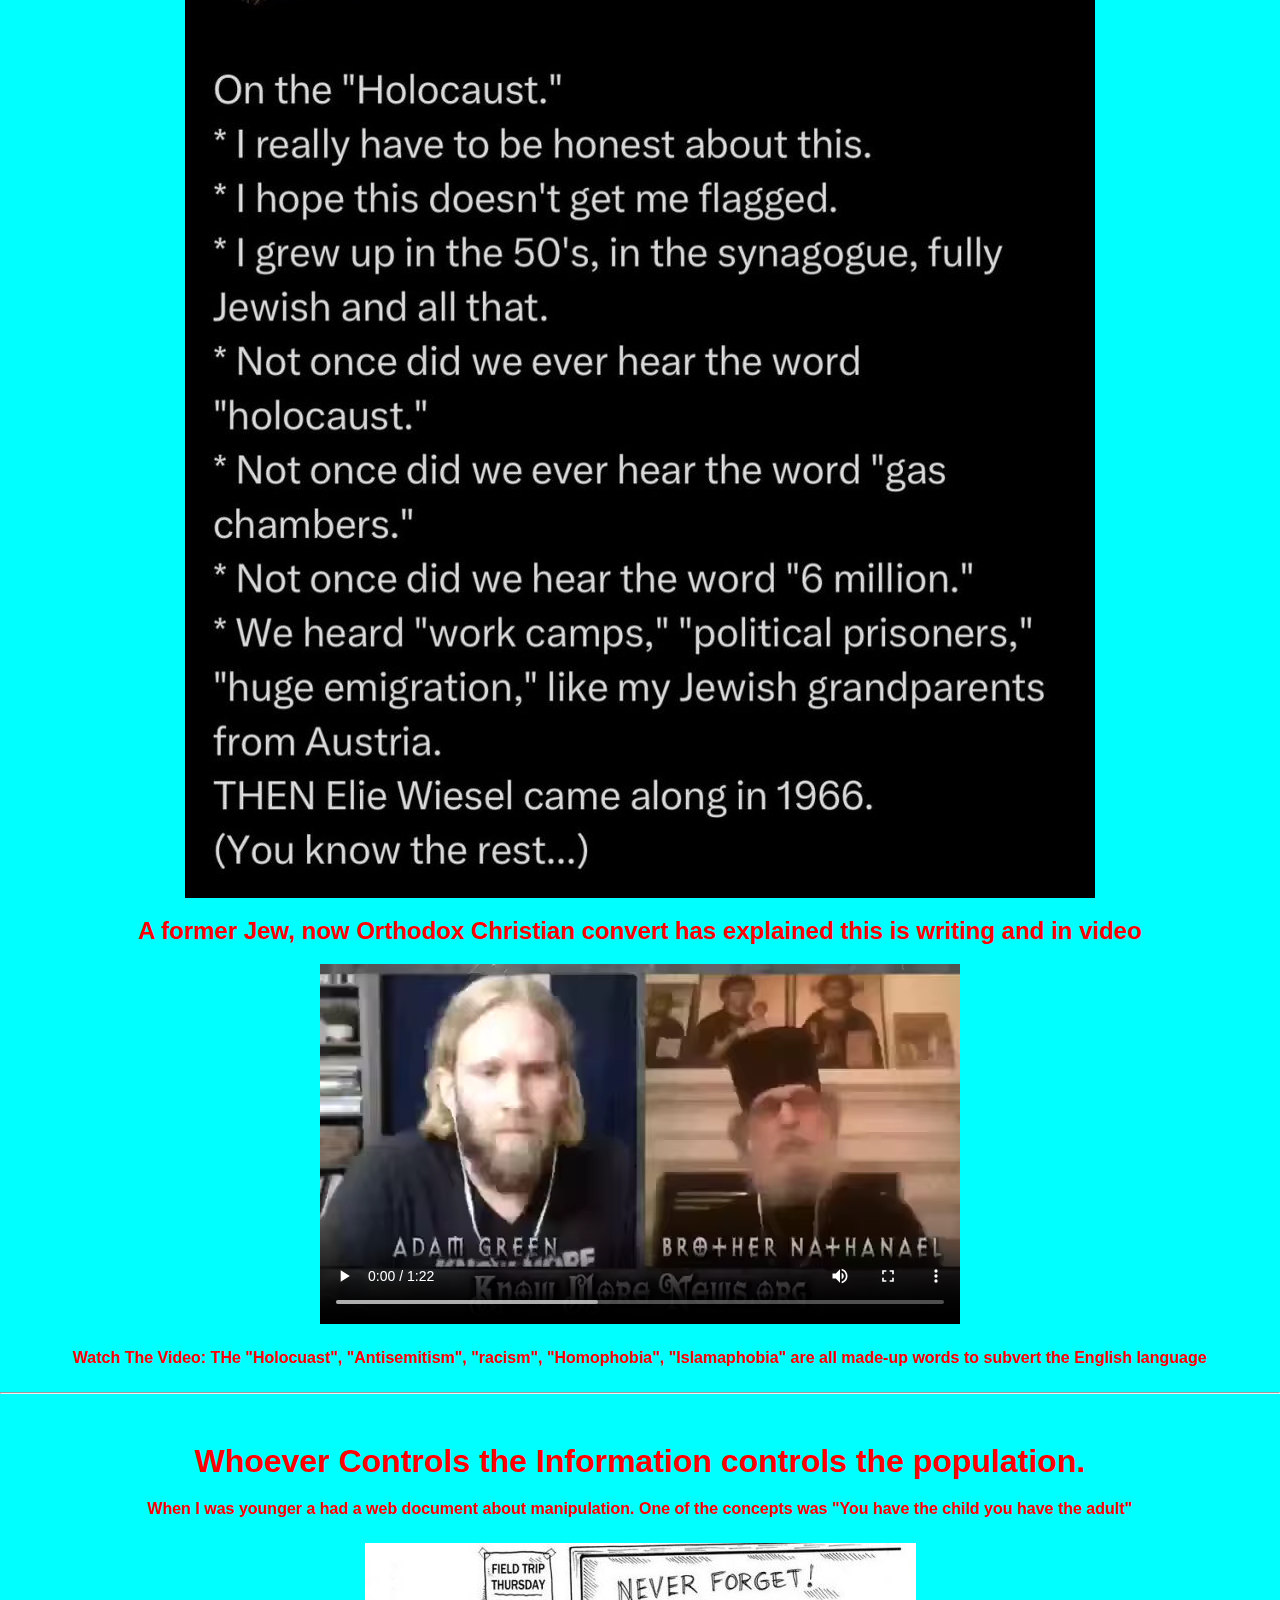
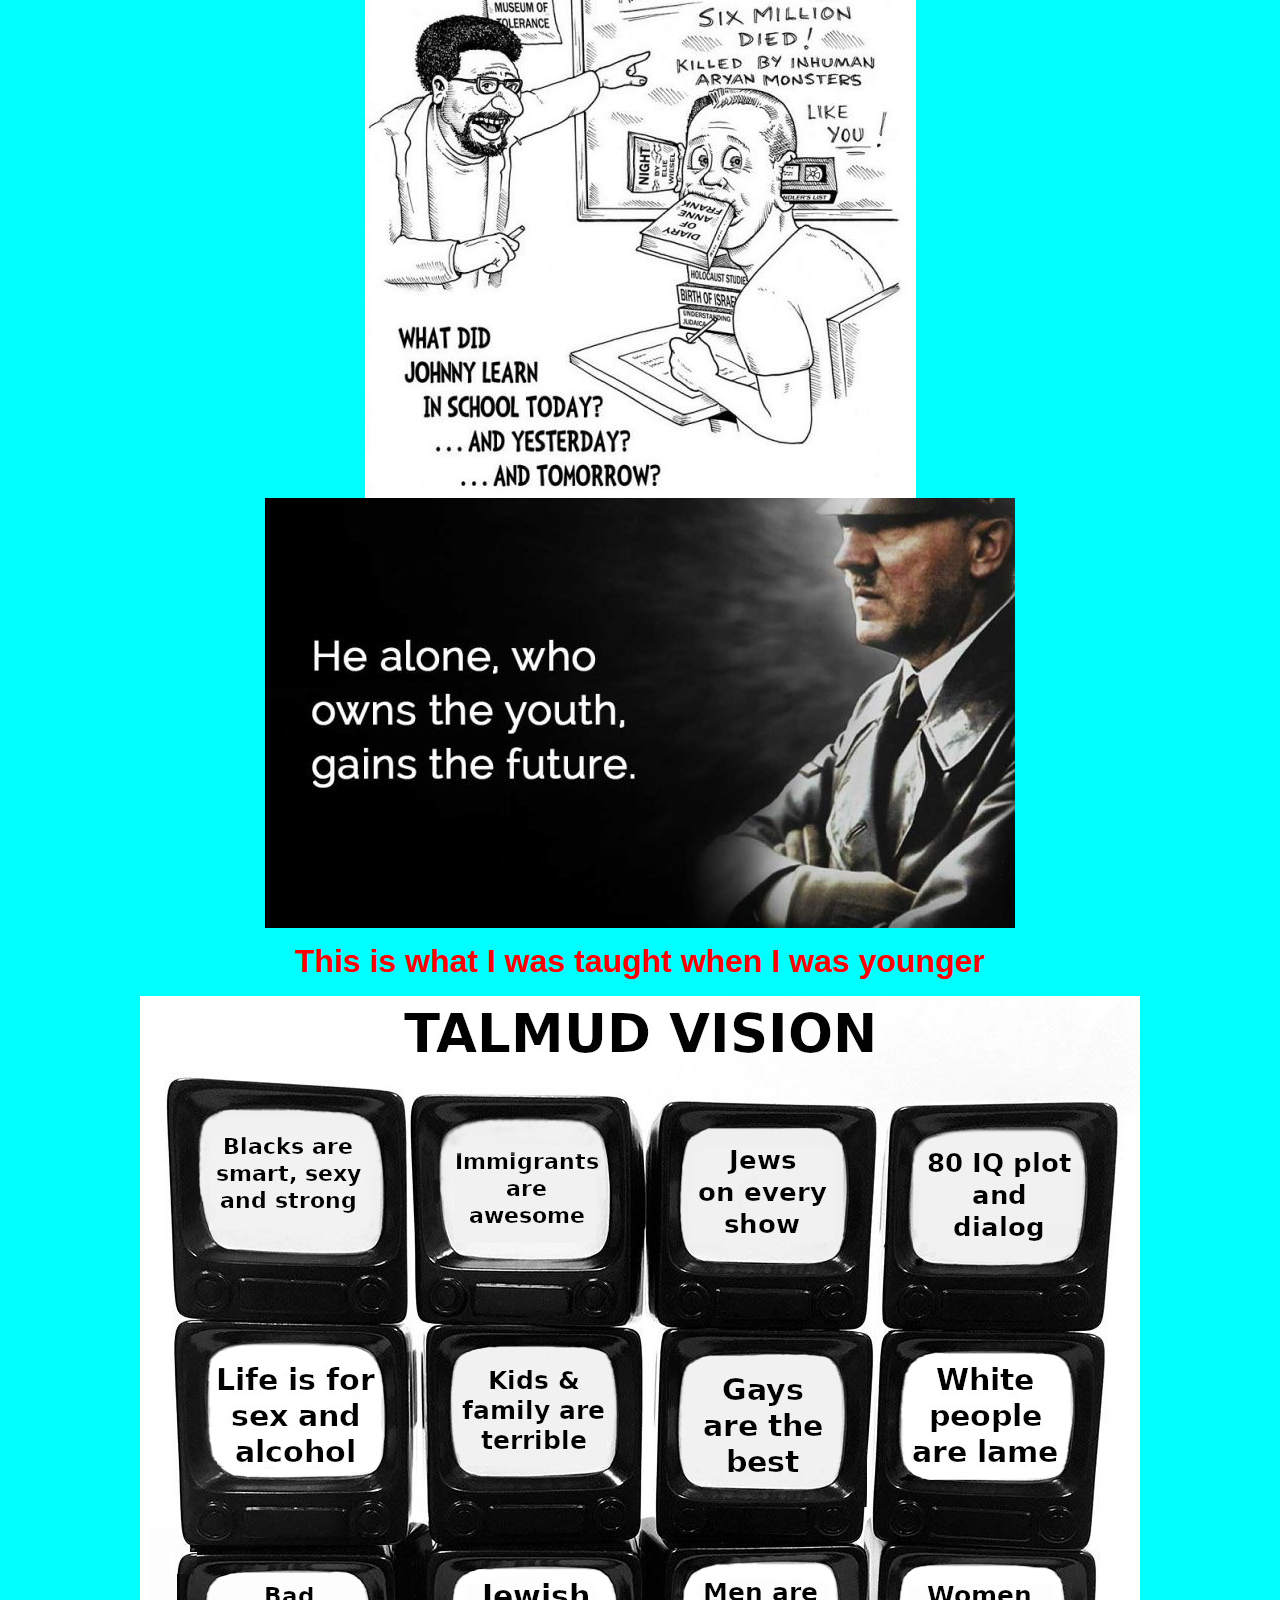
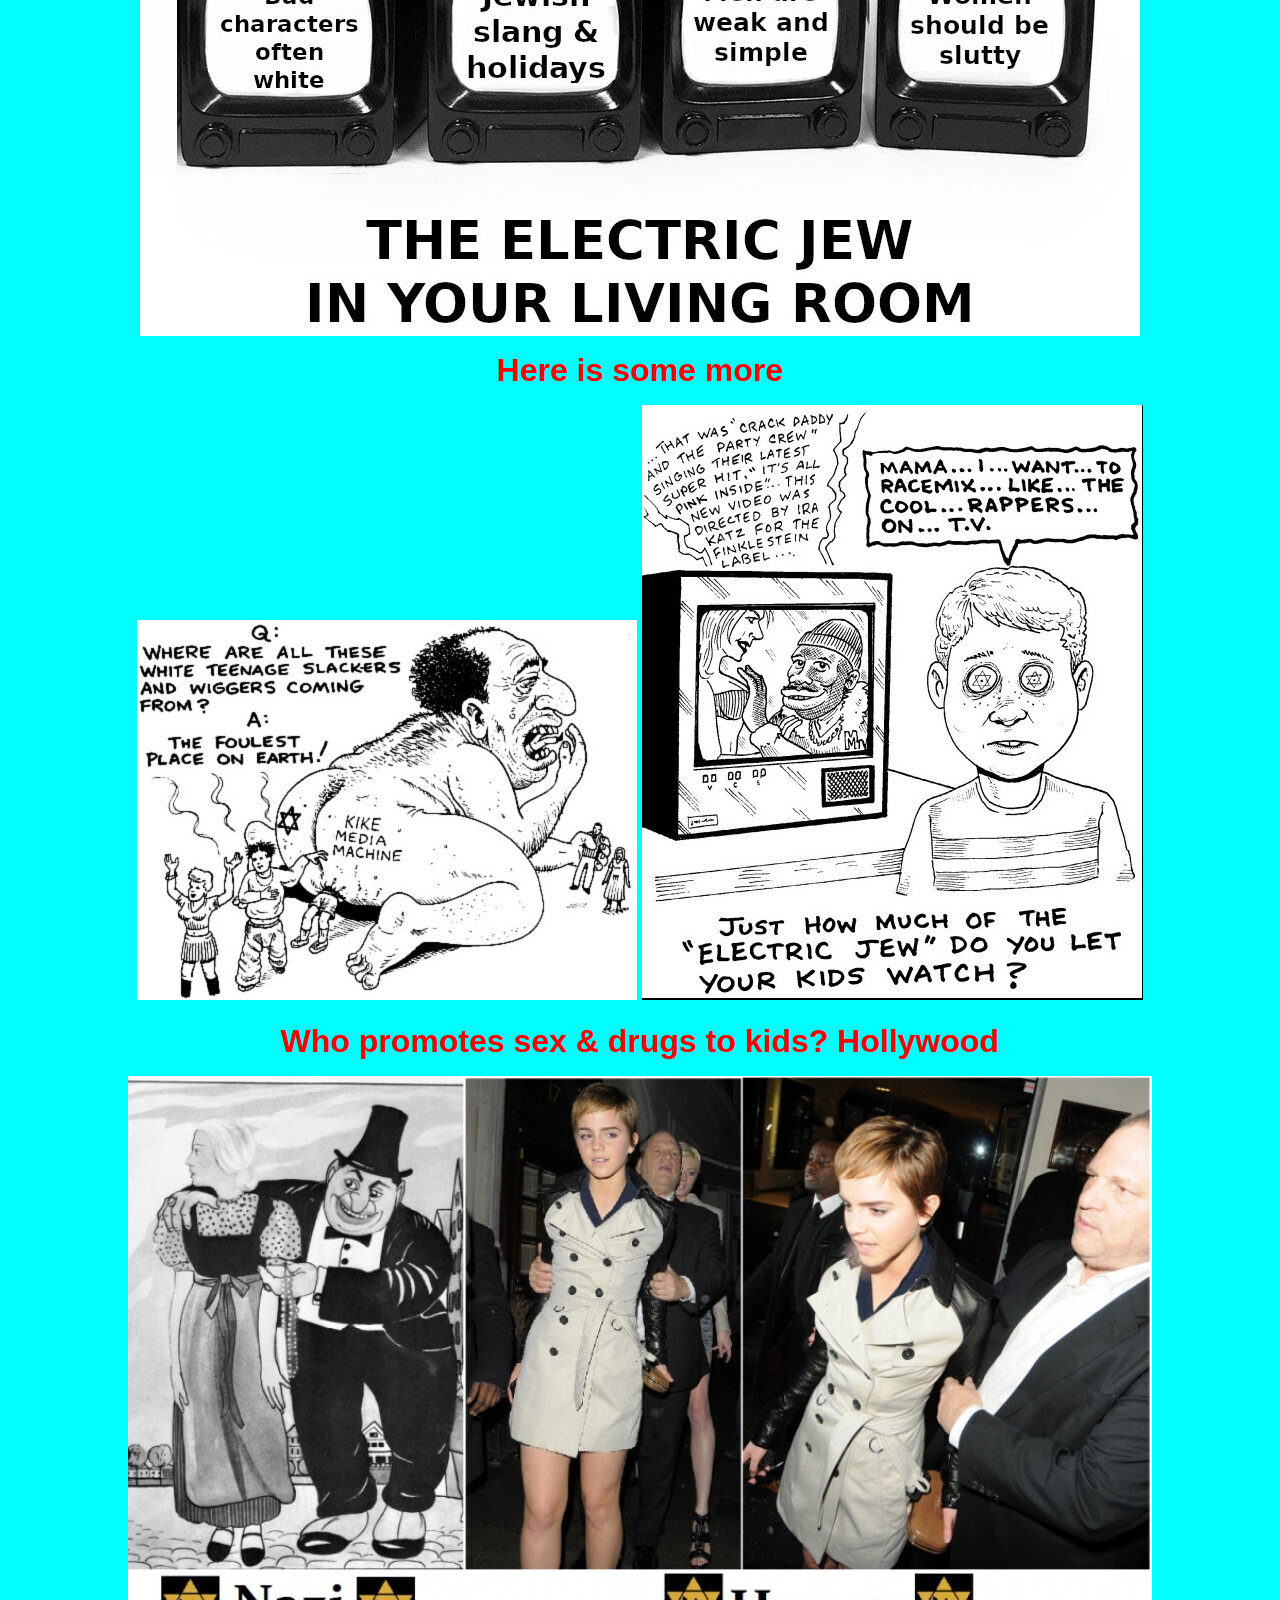
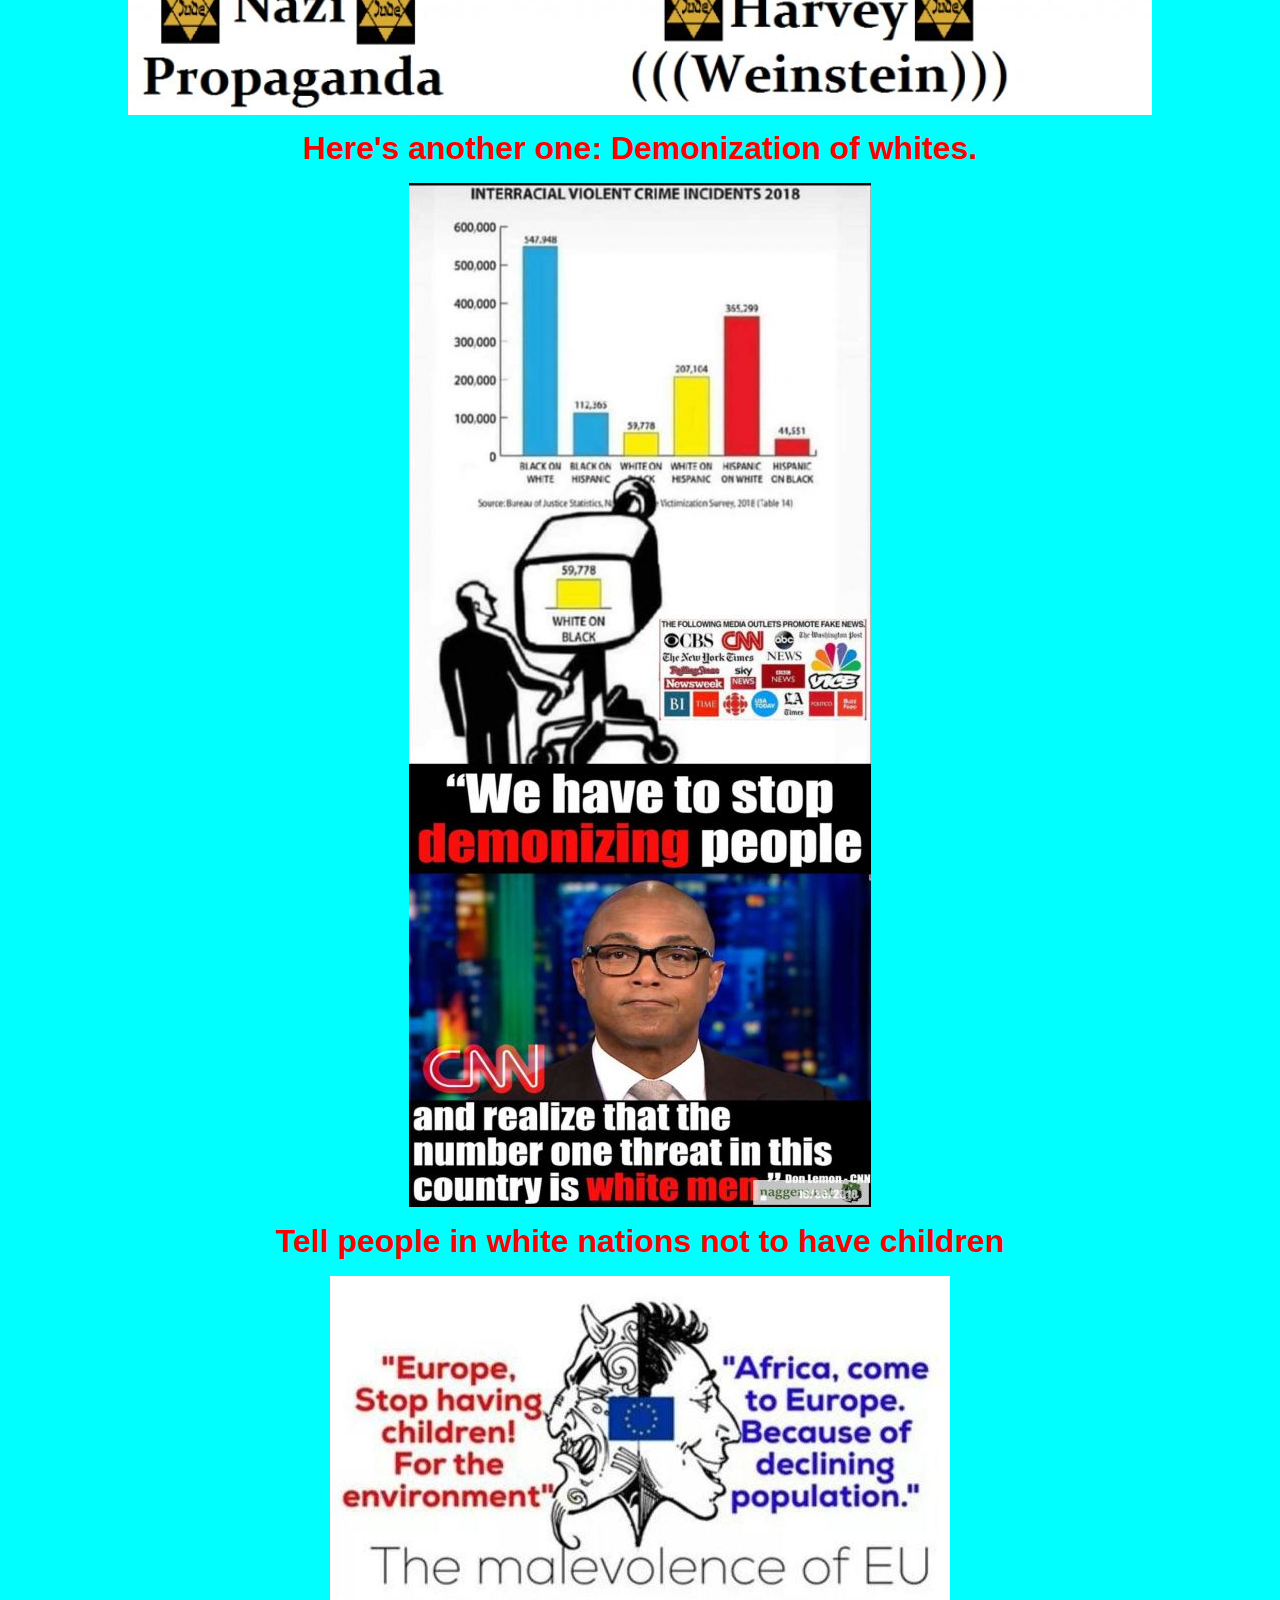
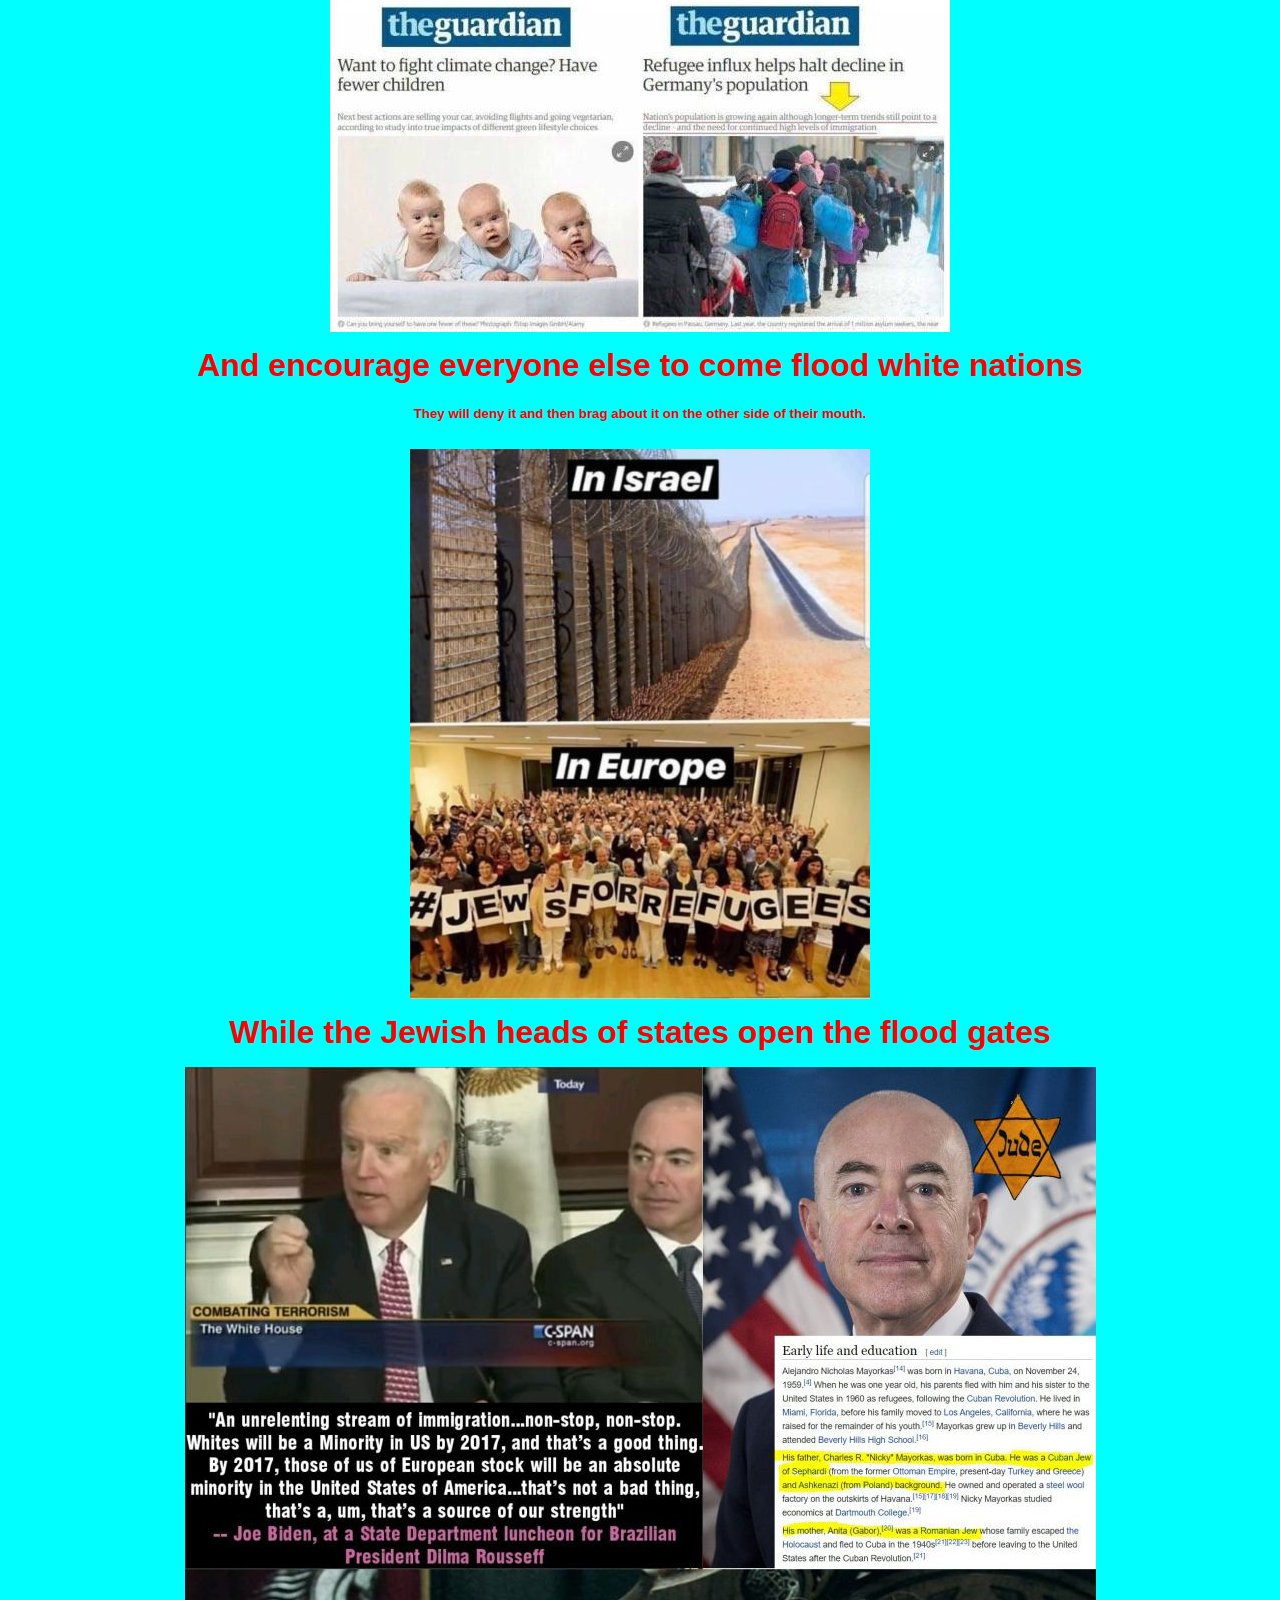
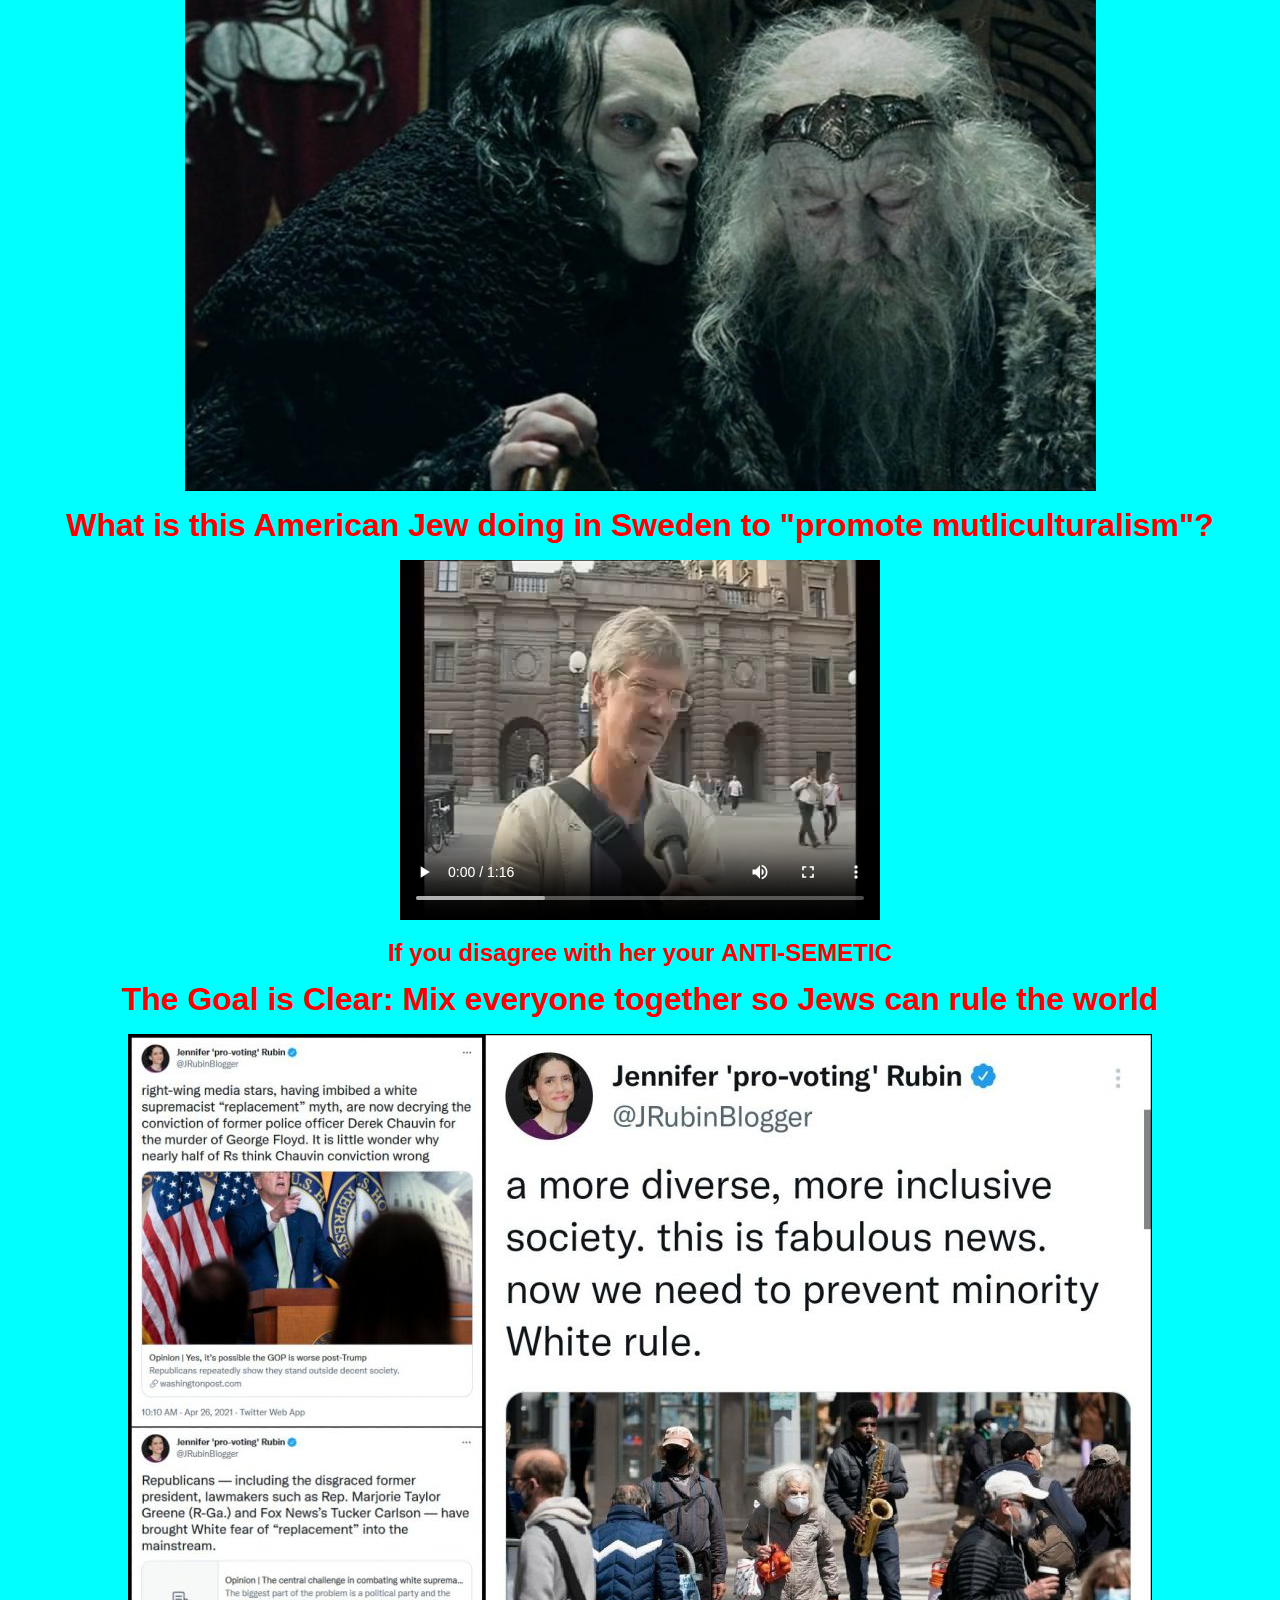
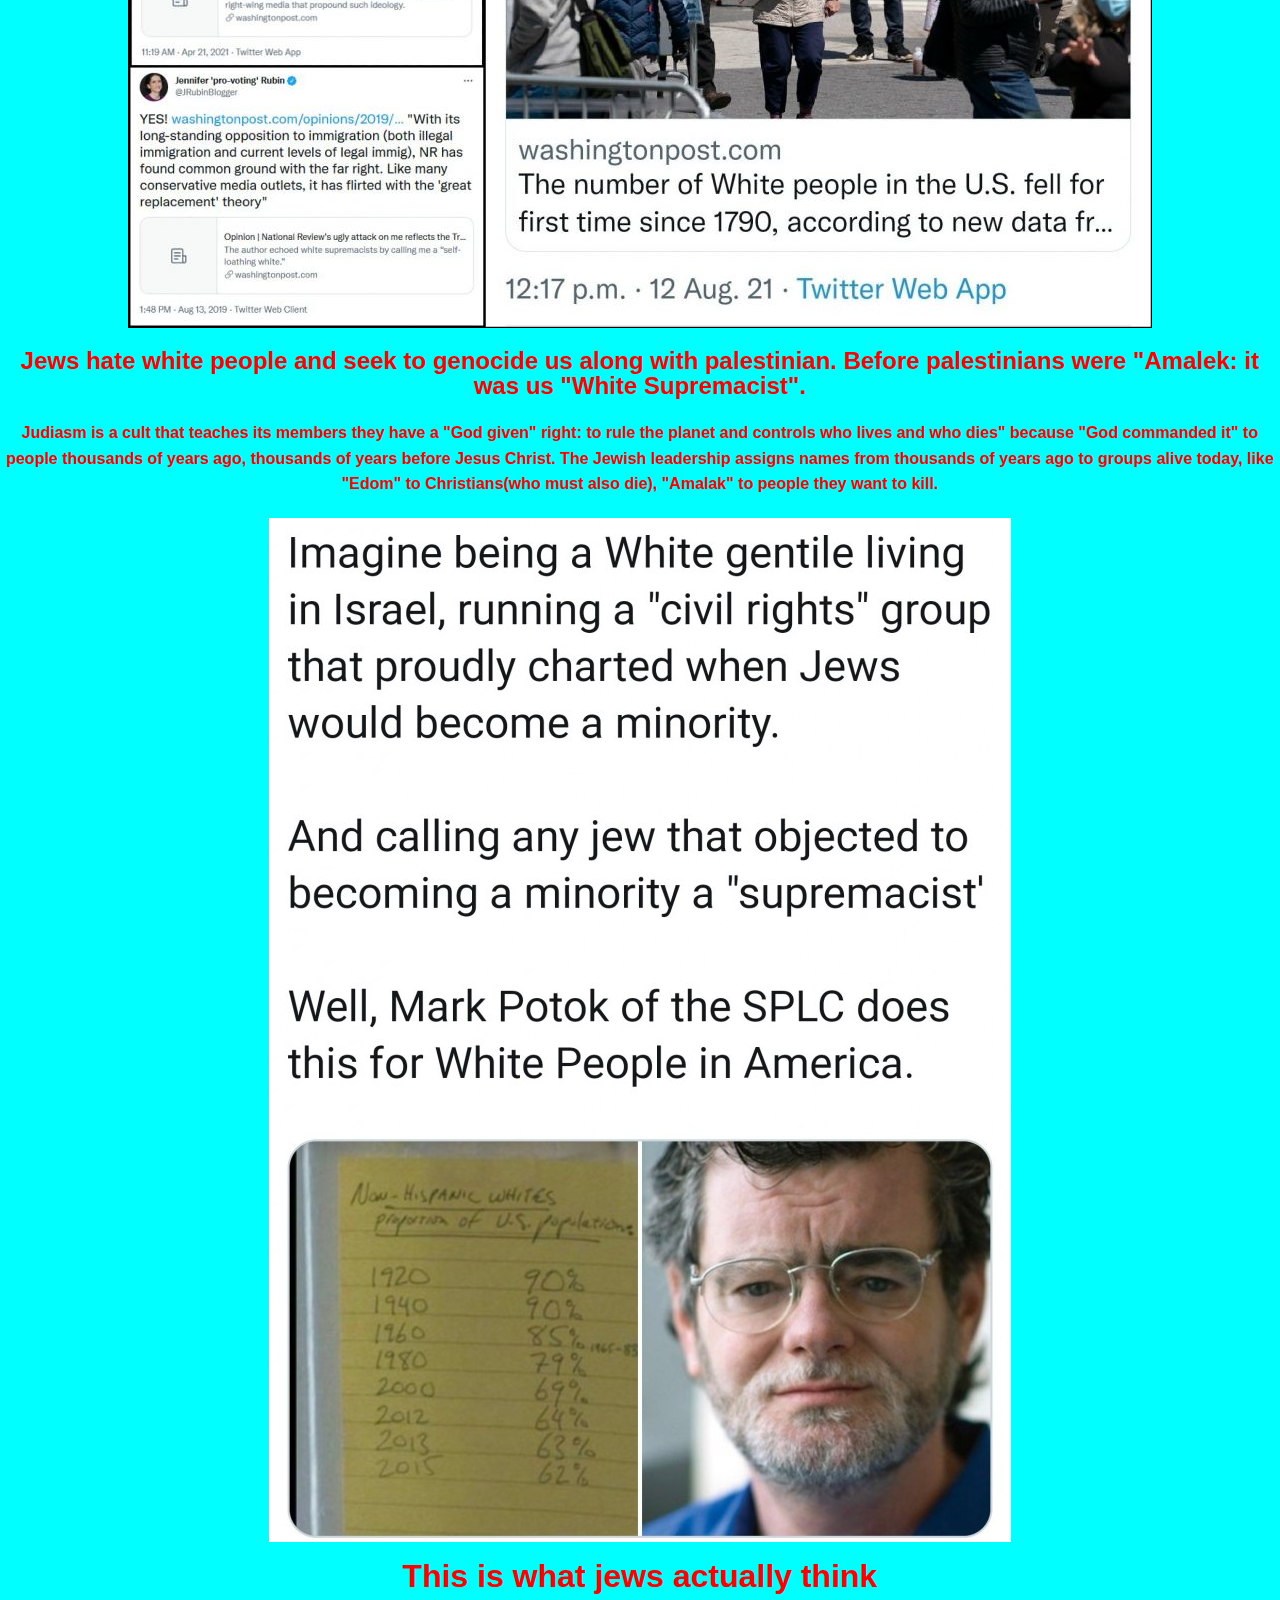
==== commit 197cc0b3: "Update index.html" ====
--- a/index.html
+++ b/index.html
@@ -14,7 +14,7 @@
 		}
 	</script>
 </head>
-<body onload="vD()"style="text-align: center;">
+<body onload="vD()" style="text-align: center;">
 
 	<br>
 	<h1>ISRAEL IS NOT AN ALLY </h1>
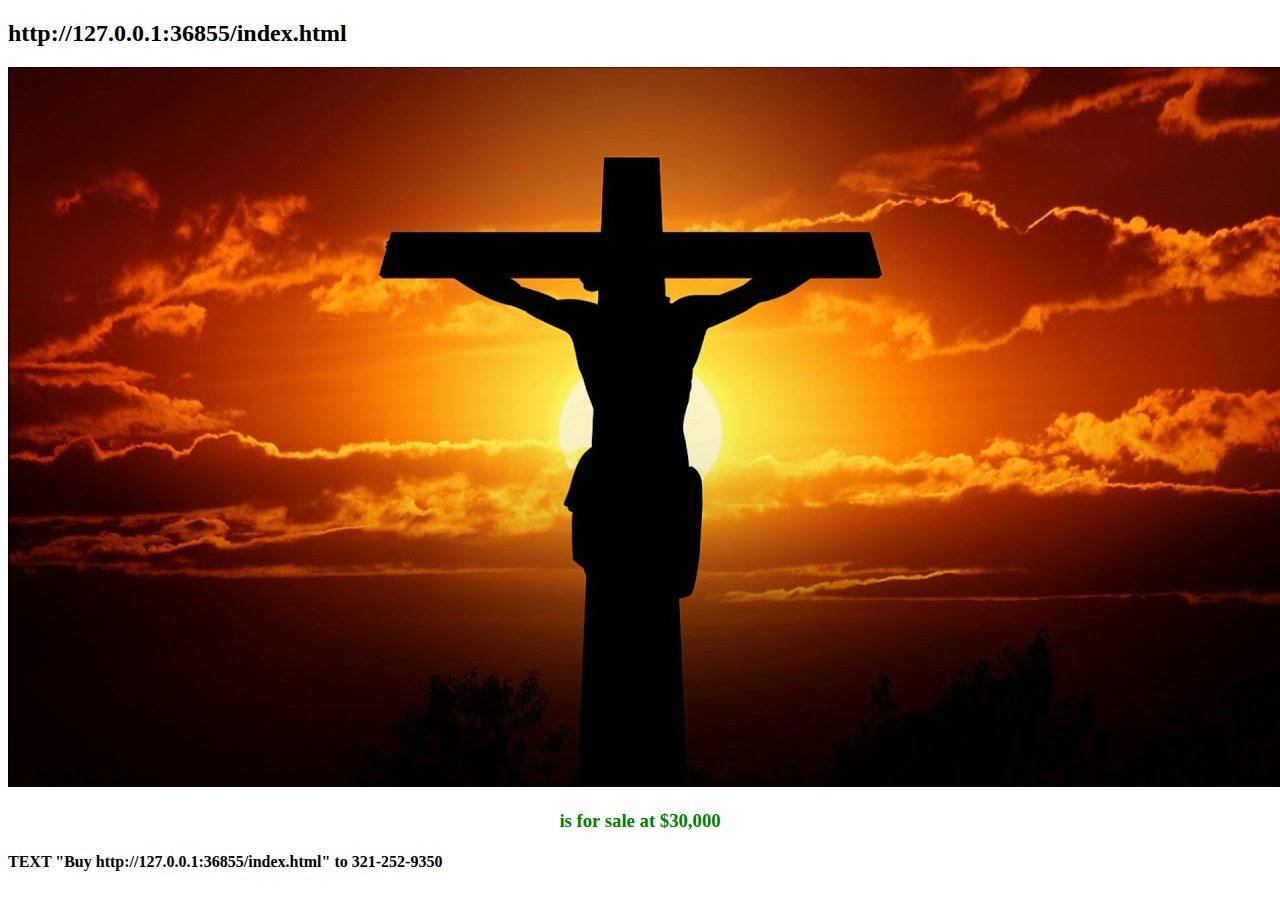
==== commit bdef3505: "Add files via upload" ====
--- a/index.html
+++ b/index.html
@@ -1,113 +1,68 @@
-<html>
+<!DOCTYPE html>
+<html lang="en">
 <head>
-	<meta charset="utf-8">
-	<title>Israel Sucks</title>
-	<link rel="stylesheet" type="text/css" href="style.css">
+	<title id="title">Page For Sale</title>
+	<!--This is an html comment-->
+	<link rel="stylesheet" type="text/css" href="css/style.css">
+<script>
+
+function changeURL(){
+
 	
-	<!-- for SEO(search engine optimization) -->
-	<meta name="keywords" content="israel, Israel, sucks, Sucks, white Supremacist, ANTI-SEMETIC">
-	<meta name="description" content=" This website is used to show that criticisms of Jews is valid, legal,
-	and any law violating the first amendment is unlawful">
-	<script>
-		function vD(){
-		alert("Viewer discretion advised: some content of this site may be offensive. You are free to be as offended as you want.");
-		}
-	</script>
+document.getElementById("pageName").innerHTML = document.URL
+document.getElementById("forSale").innerHTML = 'TEXT "Buy ' + document.URL + '" to 321-252-9350'
+document.getElementById("title").innerHTML = documen.URL
+}
+
+</script>
+<style>
+h3{
+	text-align: center;
+	color: green;
+	
+}
+
+</style>
+
 </head>
-<body onload="vD()" style="text-align: center;">
+<body onload="changeURL()">
+	
+<div id="wrapper">
 
-	<br>
-	<h1>ISRAEL IS NOT AN ALLY </h1>
-	<img src="IsraelSite/Epstein.jpg"> <!--style="width: 25%; height: 50%;-->
-	<h1>Many Jews in the United States or any other nation operate as spies for Israel</h1>
-	<img src="IsraelSite/DualLoyalty.png">
-	<h1> I Do not know what is worse: 
-	
-	<h4>1. The Pedophilia </h4>
-	<h4>2. The Blackmail</h4>
-	<h4>3. The Coverup?</h4>
-	<img src="IsraelSite/epsteinJudgde.png">
-	<h1>Now think about this: </h1>
-	<img src="IsraelSite/Infiltrators.jpg">
-	<h1>AMERICA HAS BEEN INFILTRATED</h1>
-	<ul>
-		<li>Media</li>
-		<li>Banks</li>
-		<li>Politics</li>
-	</ul>
-	<h3>They will deny it when accused and only admit it when boasting.</h3>
-	<img  src="IsraelSite/admission.png"> <!--style="width: 50%; height: 50%;"-->
-
-	<h1>They will use a term that was invented in the 60's "The Holocaust" to deflect any criticism</h1>
-	<img src="IsraelSite/HoloCaust60s.jpg">
-	<h2>A former Jew, now Orthodox Christian convert has explained this is writing and in video</h2>
-	<video controls src="IsraelSite/BroBathanHolocaust.webm" type="video"></video>
-	<h4>Watch The Video: THe "Holocuast", "Antisemitism", "racism", "Homophobia", "Islamaphobia" are all made-up words to subvert the English language</h4><hr>
-	<br>
-	<h1>Whoever Controls the Information controls the population.</h1>
-	<h4>When I was younger a had a web document about manipulation. One of the concepts was "You have the child you have the adult"</h4>
-	<img src="IsraelSite/HolocaustLie.jpg" alt="The Holocaust is a lie">
-	<img src="IsraelSite/Hitler.jpg">
-	<h1>This is what I was taught when I was younger</h1>
-	<img   src="IsraelSite/Hitler2.png">
-	<h1>Here is some more</h1>
-	<img src="IsraelSite/Hitler2.jpg">
-	<img src="IsraelSite/Hitler4.jpg">
-	<h1>Who promotes sex & drugs to kids? Hollywood</h1>
-	<img src="IsraelSite/Harvey.jpg">
-	<h1>Here's another one: Demonization of whites. </h1>
-	<img src="IsraelSite/DIE/demonizationOfWhites.jpg" >
-	<h1>Tell people in white nations not to have children</h1>
-	<img src="IsraelSite/DIE/WhiteReplacement.jpg">
-	<h1>And encourage everyone else to come flood white nations </h1>
-	<h5>They will deny it and then brag about it on the other side of their mouth.</h5>
-	<img src="IsraelSite/DIE/Immigration2.jpg">
-	<h1>While the Jewish heads of states open the flood gates</h1>
-	<img src="IsraelSite/DIE/Immigration.jpg">
-
-	<h1>What is this American Jew doing in Sweden to "promote mutliculturalism"?</h1>
-	<video controls src="IsraelSite/barbaraspec.mp4" type="video"></video>
-	<h2>If you disagree with her your <strong>ANTI-SEMETIC</strong></h2>
-	
-	<h1>The Goal is Clear: Mix everyone together so Jews can rule the world</h1>
-	<img src="IsraelSite/JewishAgenda.jpg">
+	<header> 
+		<h2 id="pageName" >
+		STEP 1. YOU TEXT THE NUMBER ON THE PAGE
+		STEP 2. You get a response in 24-72 hours
+		STEP 3. You make the payment
+		STEP 4. The domain name is transferred to your account
+		</h2>
+		<img src="UFS.jpg"> 
+		<h3>is for sale at $30,000</h3>
+		<h4 id="forSale"></h4>
 
 
-	<h2>Jews hate white people and seek to genocide us along with palestinian. Before palestinians were "Amalek:
-		it was us "White Supremacist".
-	</h2>
-	<h4> Judiasm is a cult that teaches its members they have a "God given" right: to rule the planet
-	and controls who lives and who dies" because "God commanded it" to people thousands of years ago,
- 	thousands of years before Jesus Christ. The Jewish leadership assigns names from thousands of years ago to groups alive today, 
-	like "Edom" to Christians(who must also die), "Amalak" to people they want to kill.</h4>
-	<img src="IsraelSite/MarkPotok.jpg">
-	<h1>This is what jews actually think</h1>
-	<img src="IsraelSite/FUCKYOU.jpg">
-	<h1>Reality is more like this</h1>
-	<img src="IsraelSite/FuckOffJew.jpg">
-	<H2>These people want to kill Palestinians, Christians, Whites, and create a slave race that will serve them</H2>
+	</header>  
+	
+	
+	<nav> 
 		
-	<a href="index2.html"><H1><strong>Continue.... </strong></H1></a>
-	<a href="Balls2.html"><H1><strong>Left Ball.... </strong></H1></a>
-	<a href="Balls.html"><H1><strong>Right Ball.... </strong></H1></a>
+	</nav>  
+	
+	
+	<main> 
+		
+	</main> 
 
-<hr style="border: 1px solid red;">
-		<h1>Everyone is tired and just wants to live this life in peace.</h1>
-		<img src="IsraelSite/me.png">
-		<h1>NOT JEWS<h1>
-		<img src="IsraelSite/wars.jpg">
-		<h1>Or programmed pets that have turned on them</h1>
-		<img src="IsraelSite/idiot.jpg">
-
-		<a href="AA.html"><H1><strong>MORE....</strong></H1></a>
-		<a href="Election/index.html"><H1><strong>POLITICS....</strong></H1></a>
-		<a href="KicmEMOut/index.html"><H1><strong>Kick them out, aparantly God's wants them in Israel.</strong></H1>
-		<img src="NaziRidingJew.png">
-		<img src="HenryKissGrave.png">
-			
-</body>
+	
+	<footer> 
+	
+	</footer>
+	
+</div>	
 
 
 
-</html>
 
+
+</body>
+</html>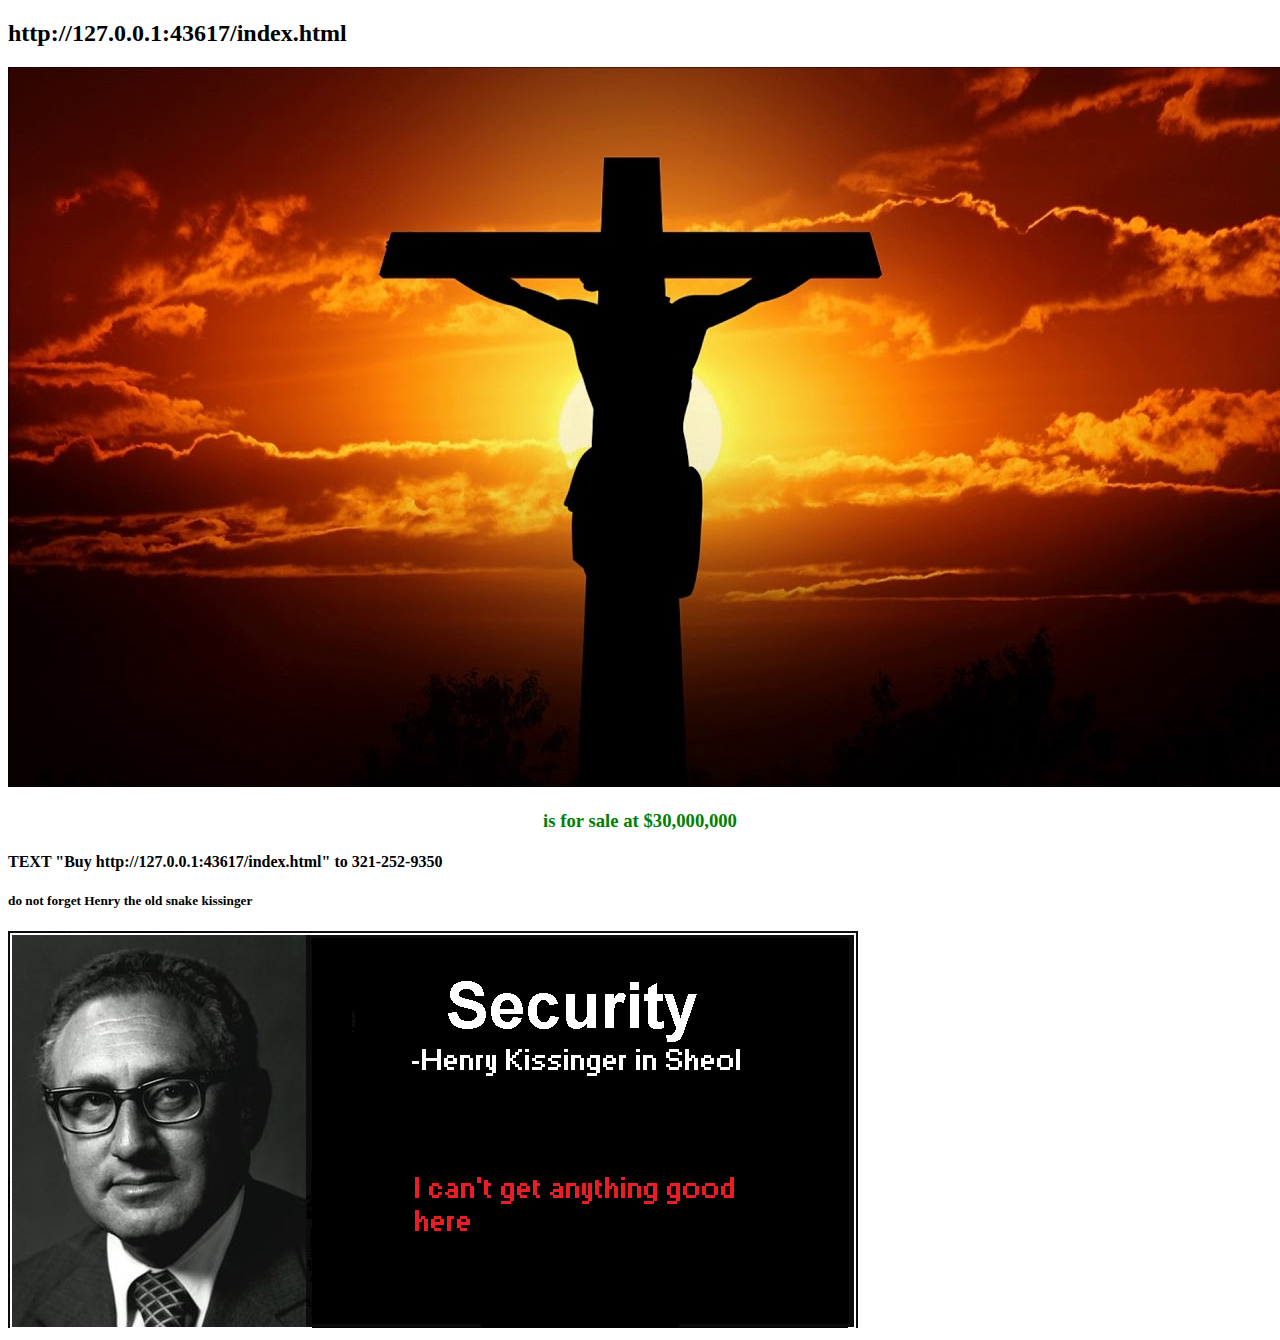
==== commit 47a1d26a: "Update index.html" ====
--- a/index.html
+++ b/index.html
@@ -37,10 +37,10 @@
 		STEP 4. The domain name is transferred to your account
 		</h2>
 		<img src="UFS.jpg"> 
-		<h3>is for sale at $30,000</h3>
+		<h3>is for sale at $30,000,000</h3>
 		<h4 id="forSale"></h4>
-
-
+		<h5>do not forget Henry the old snake kissinger</h5>
+		<img src="HenryKissGrave.png"/>
 	</header>  
 	
 	
@@ -65,4 +65,4 @@
 
 
 </body>
-</html>+</html>
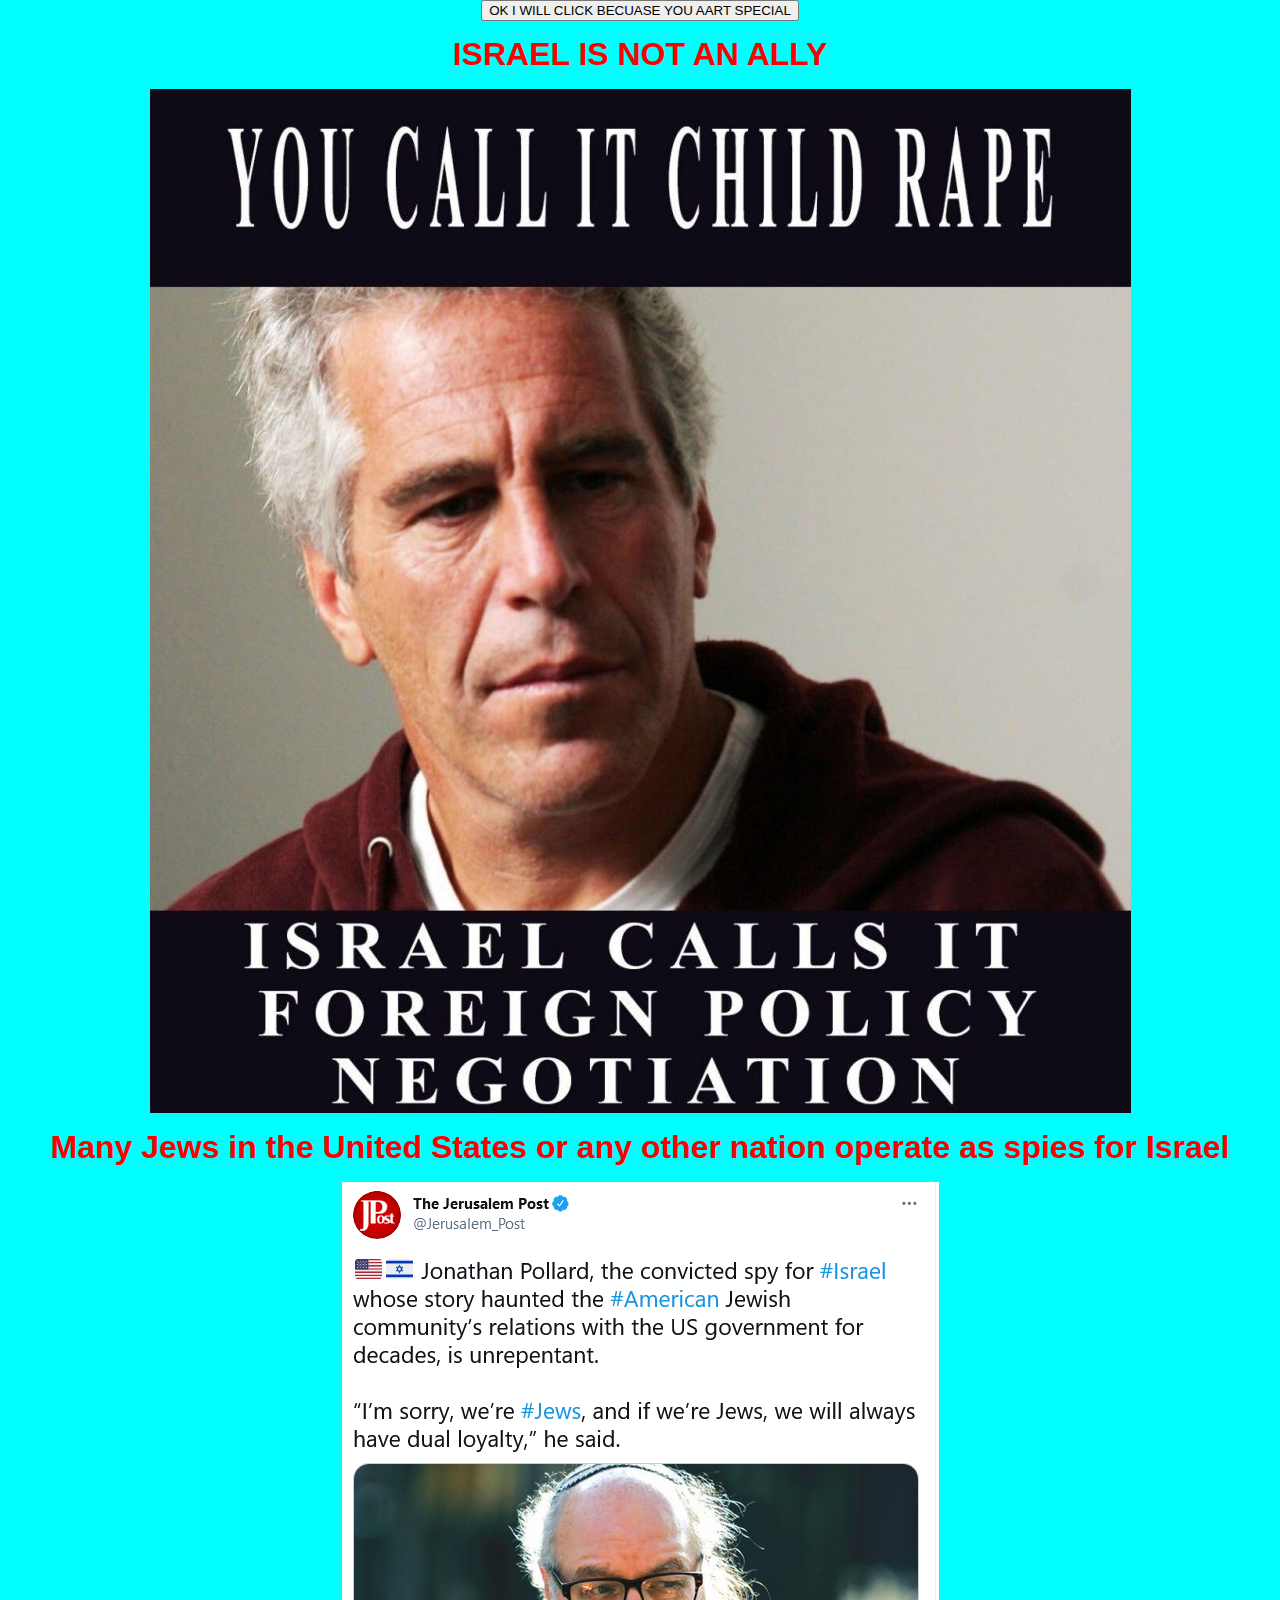
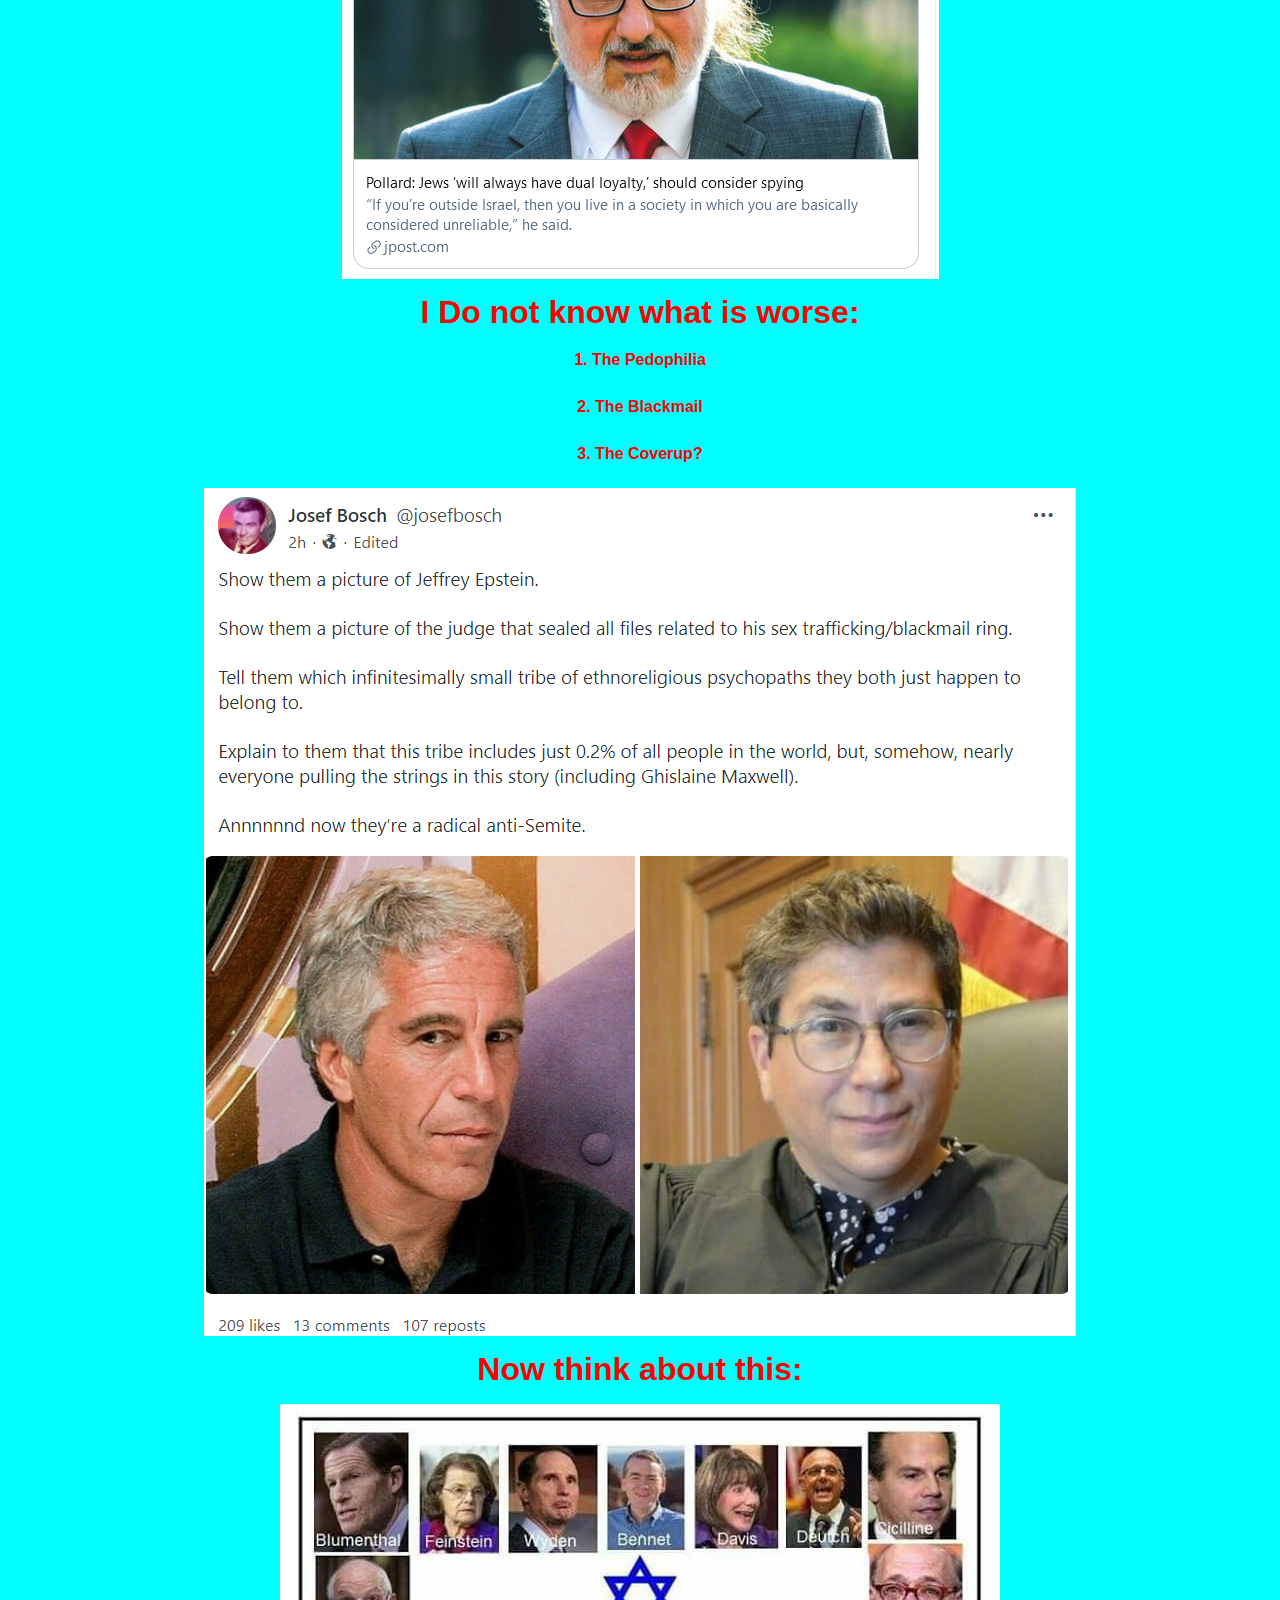
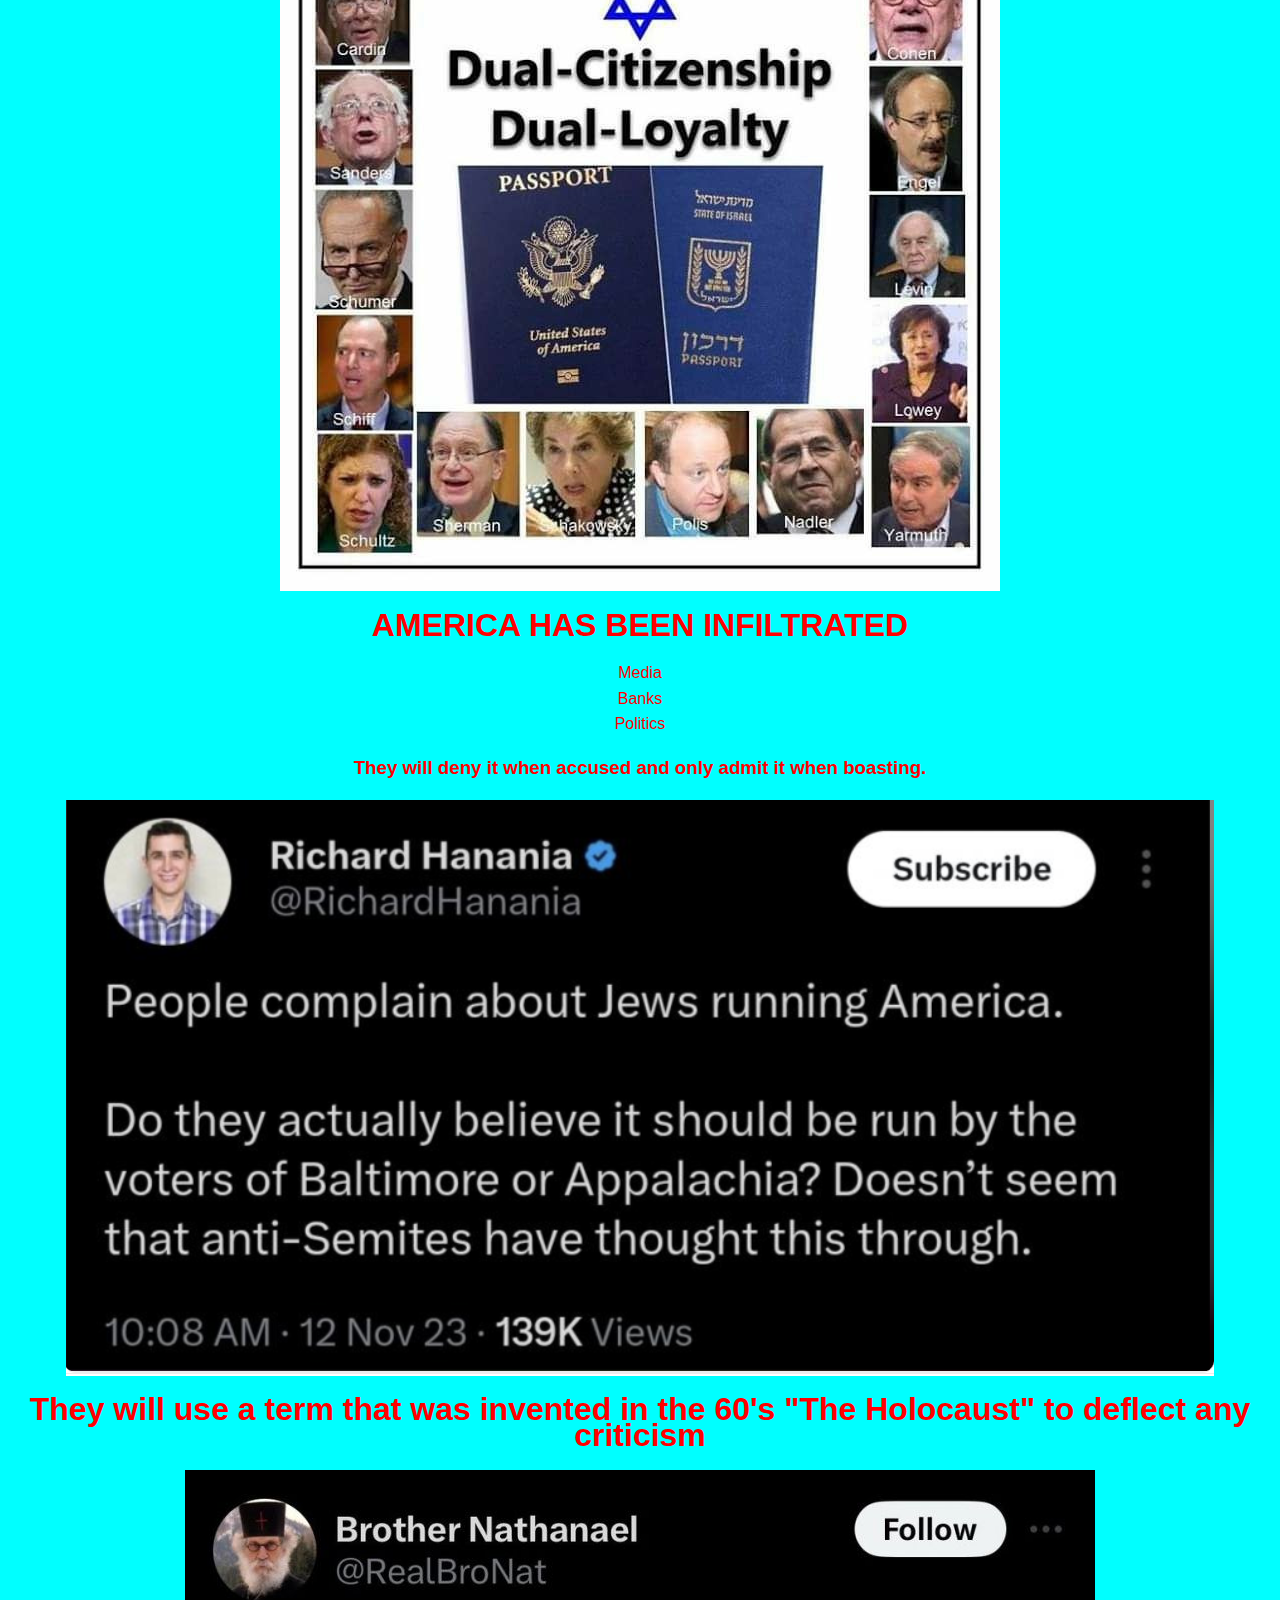
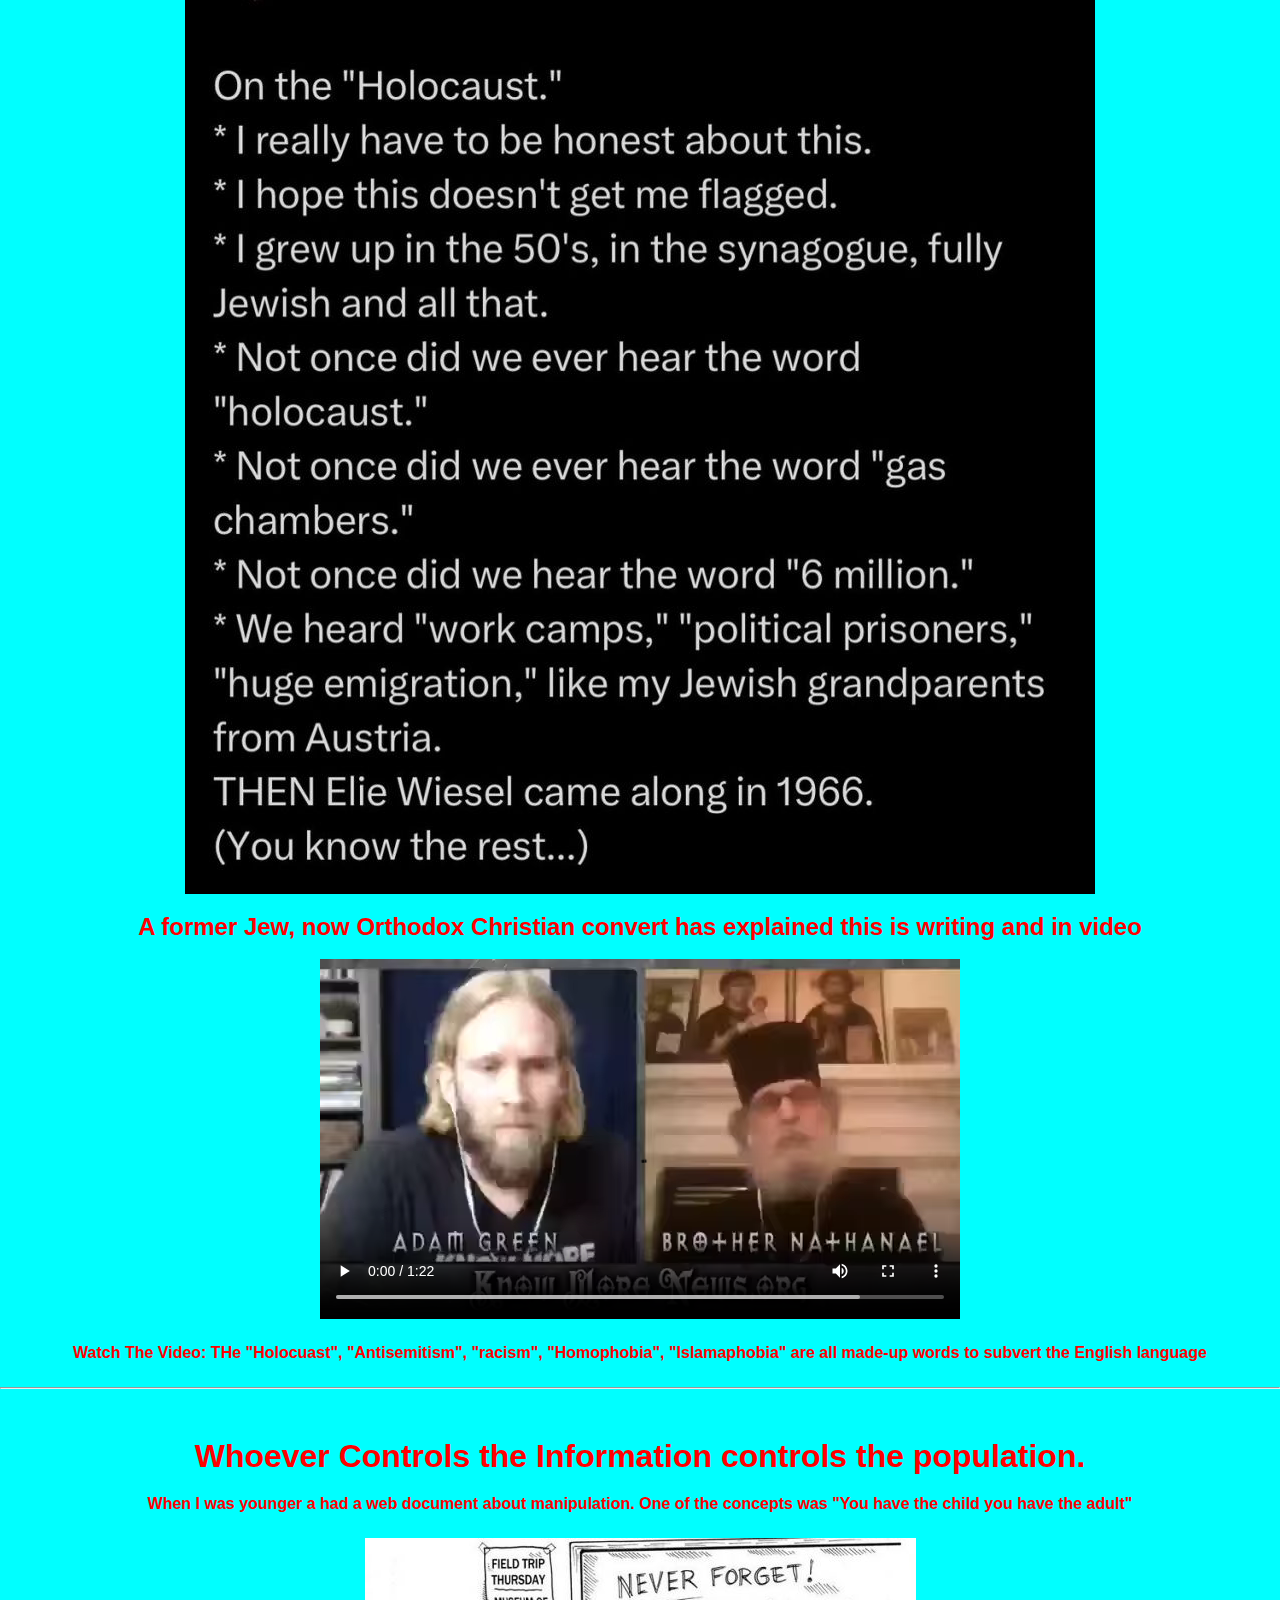
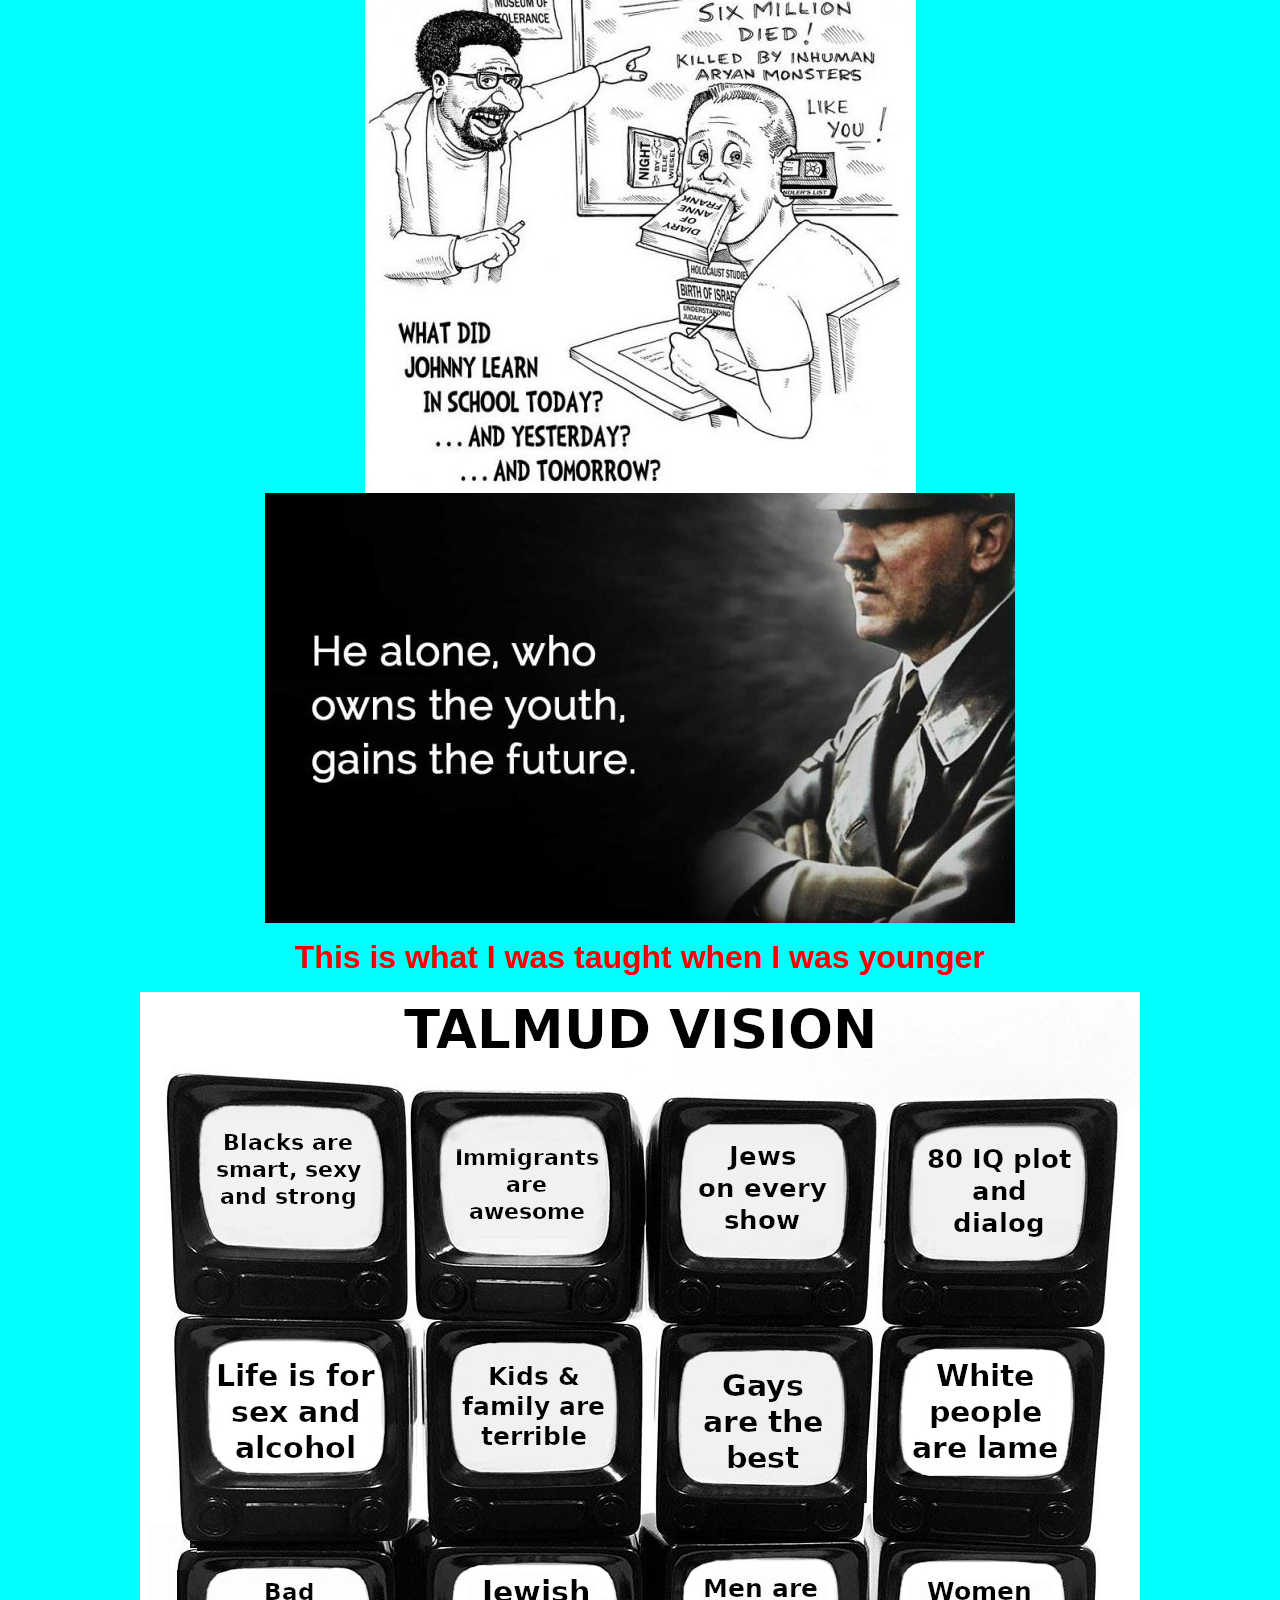
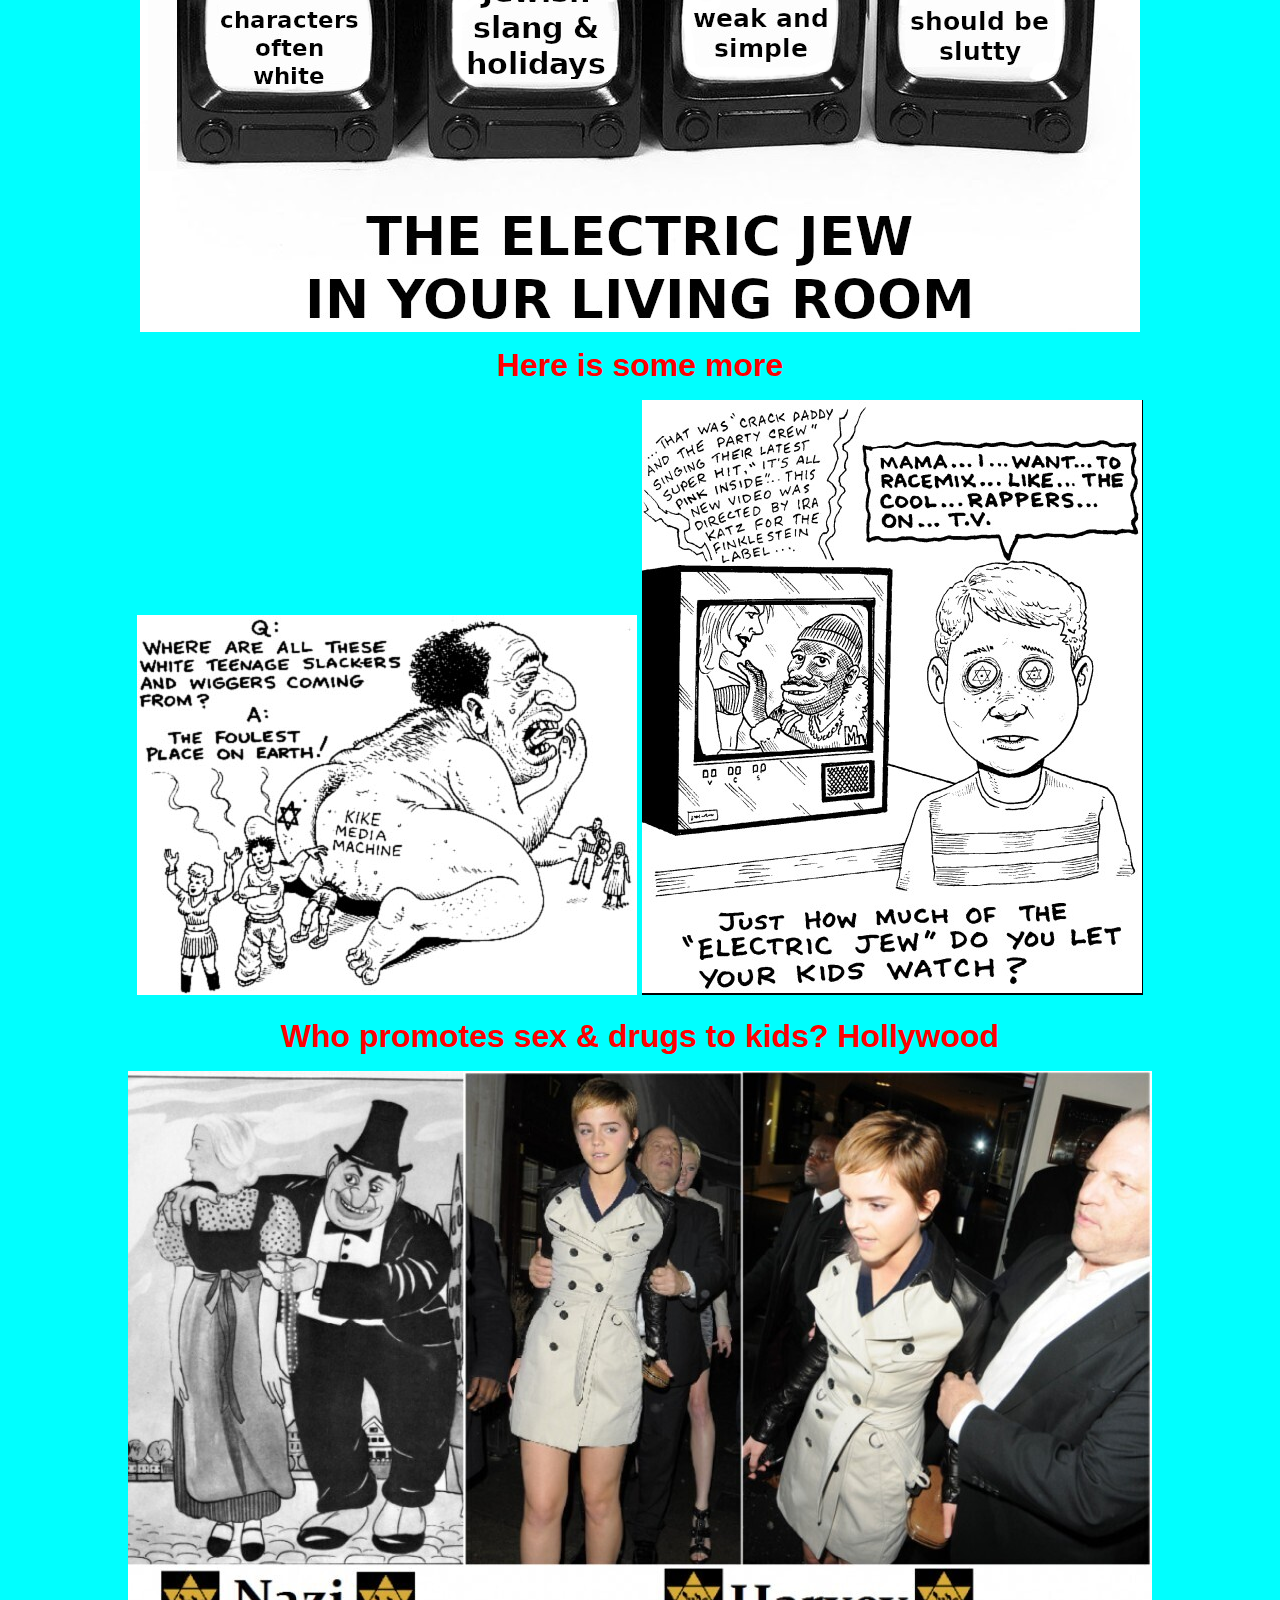
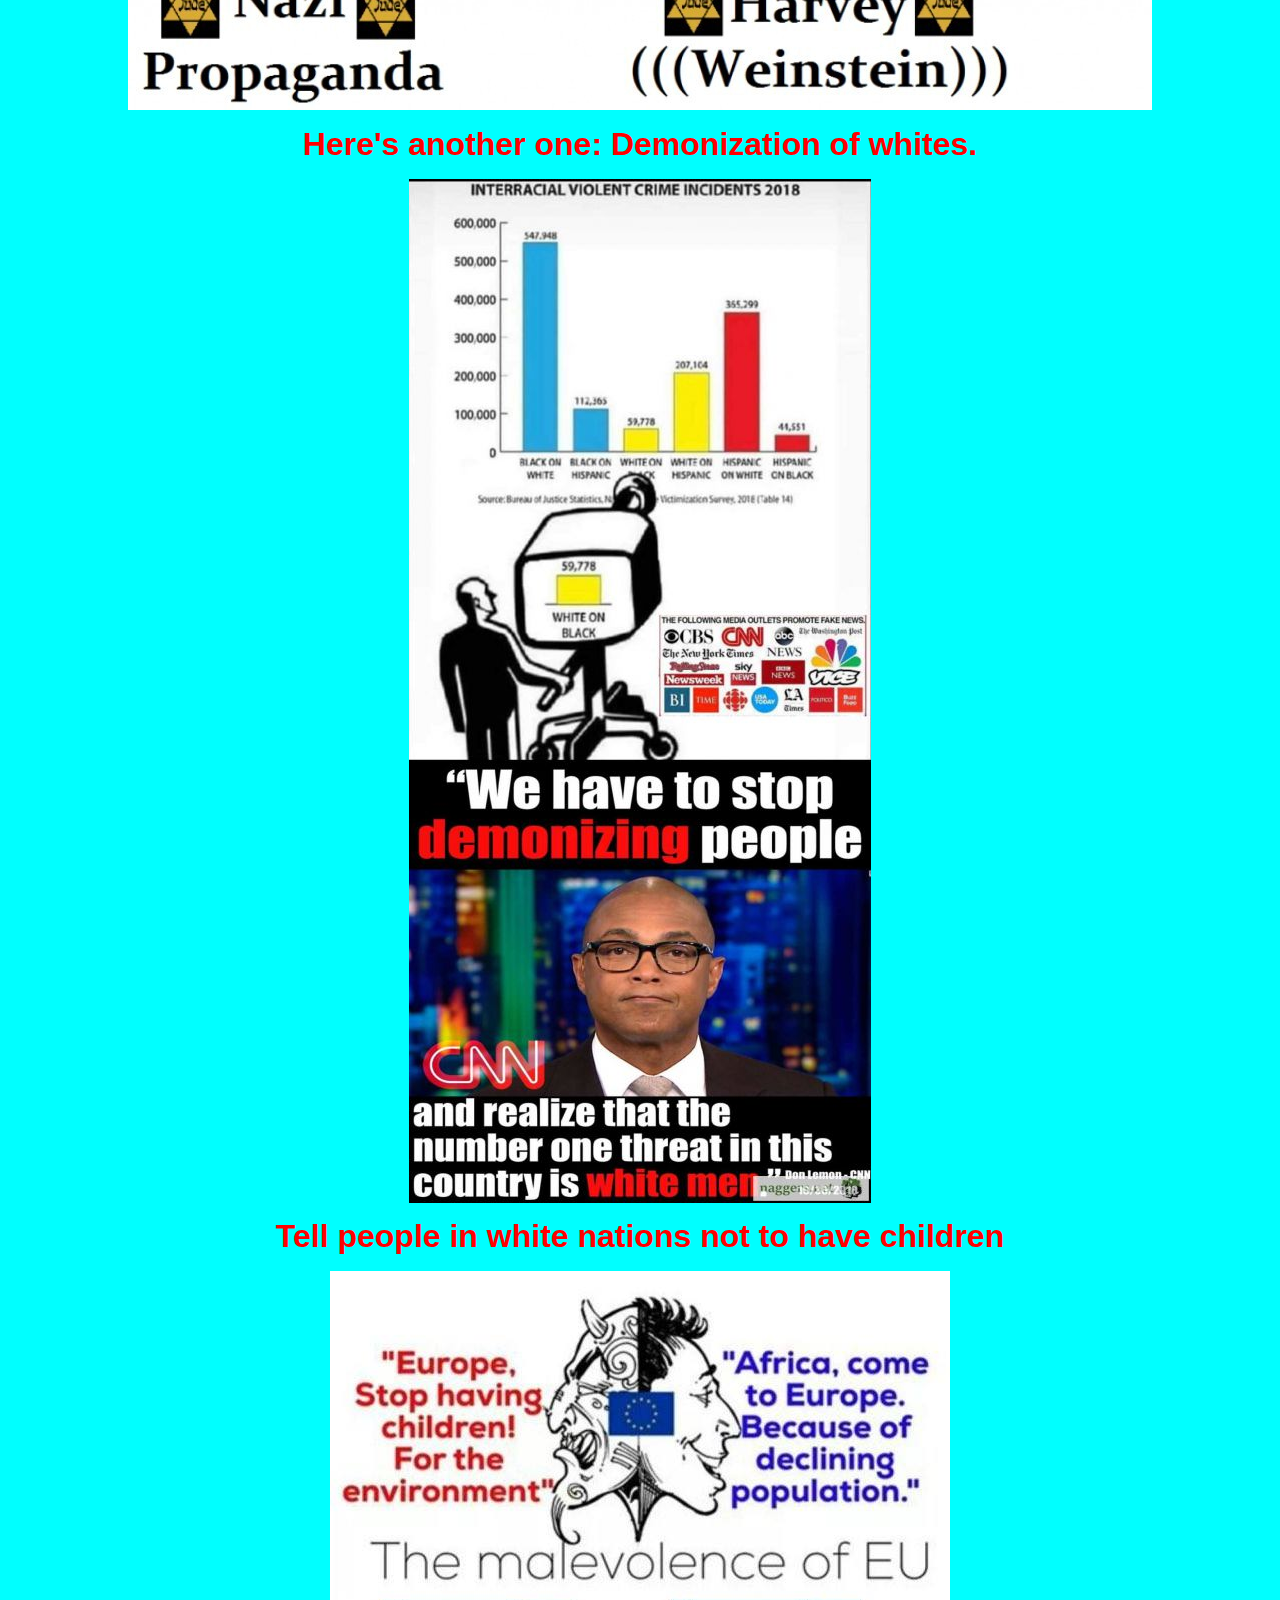
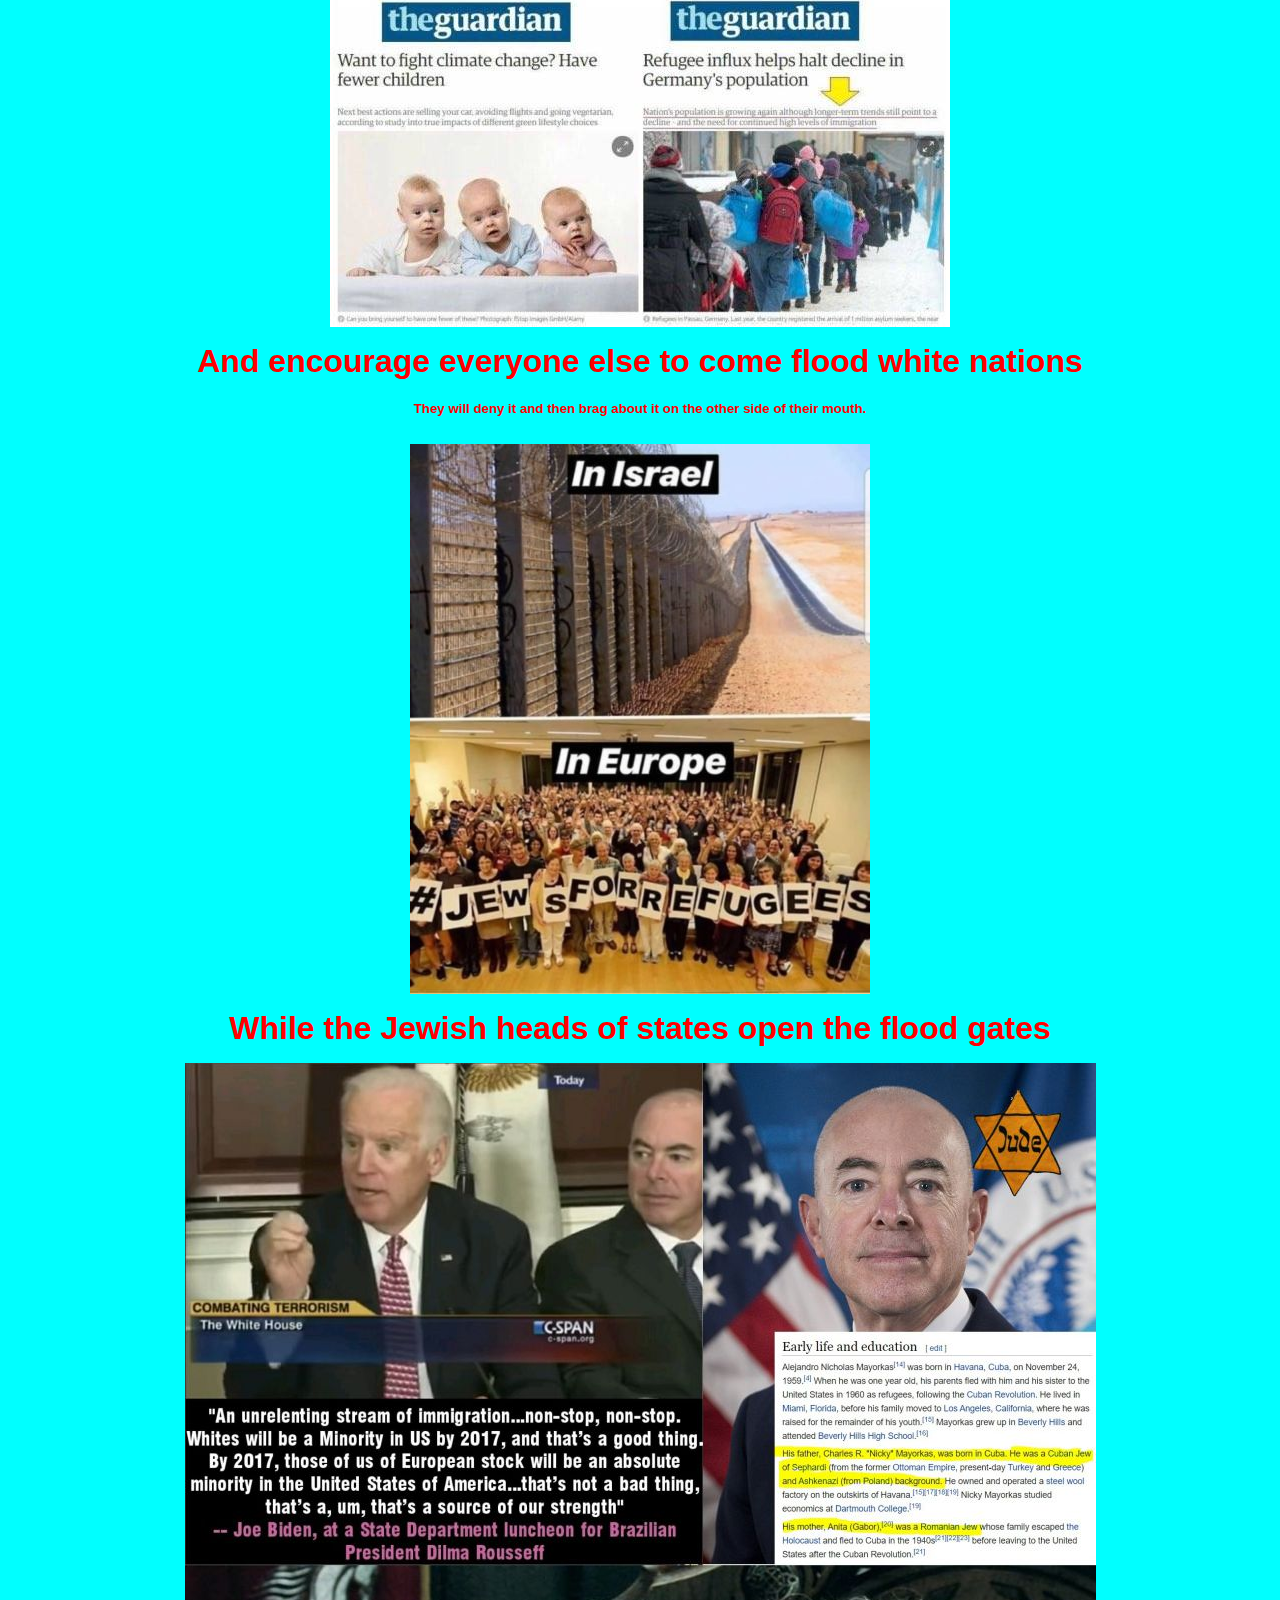
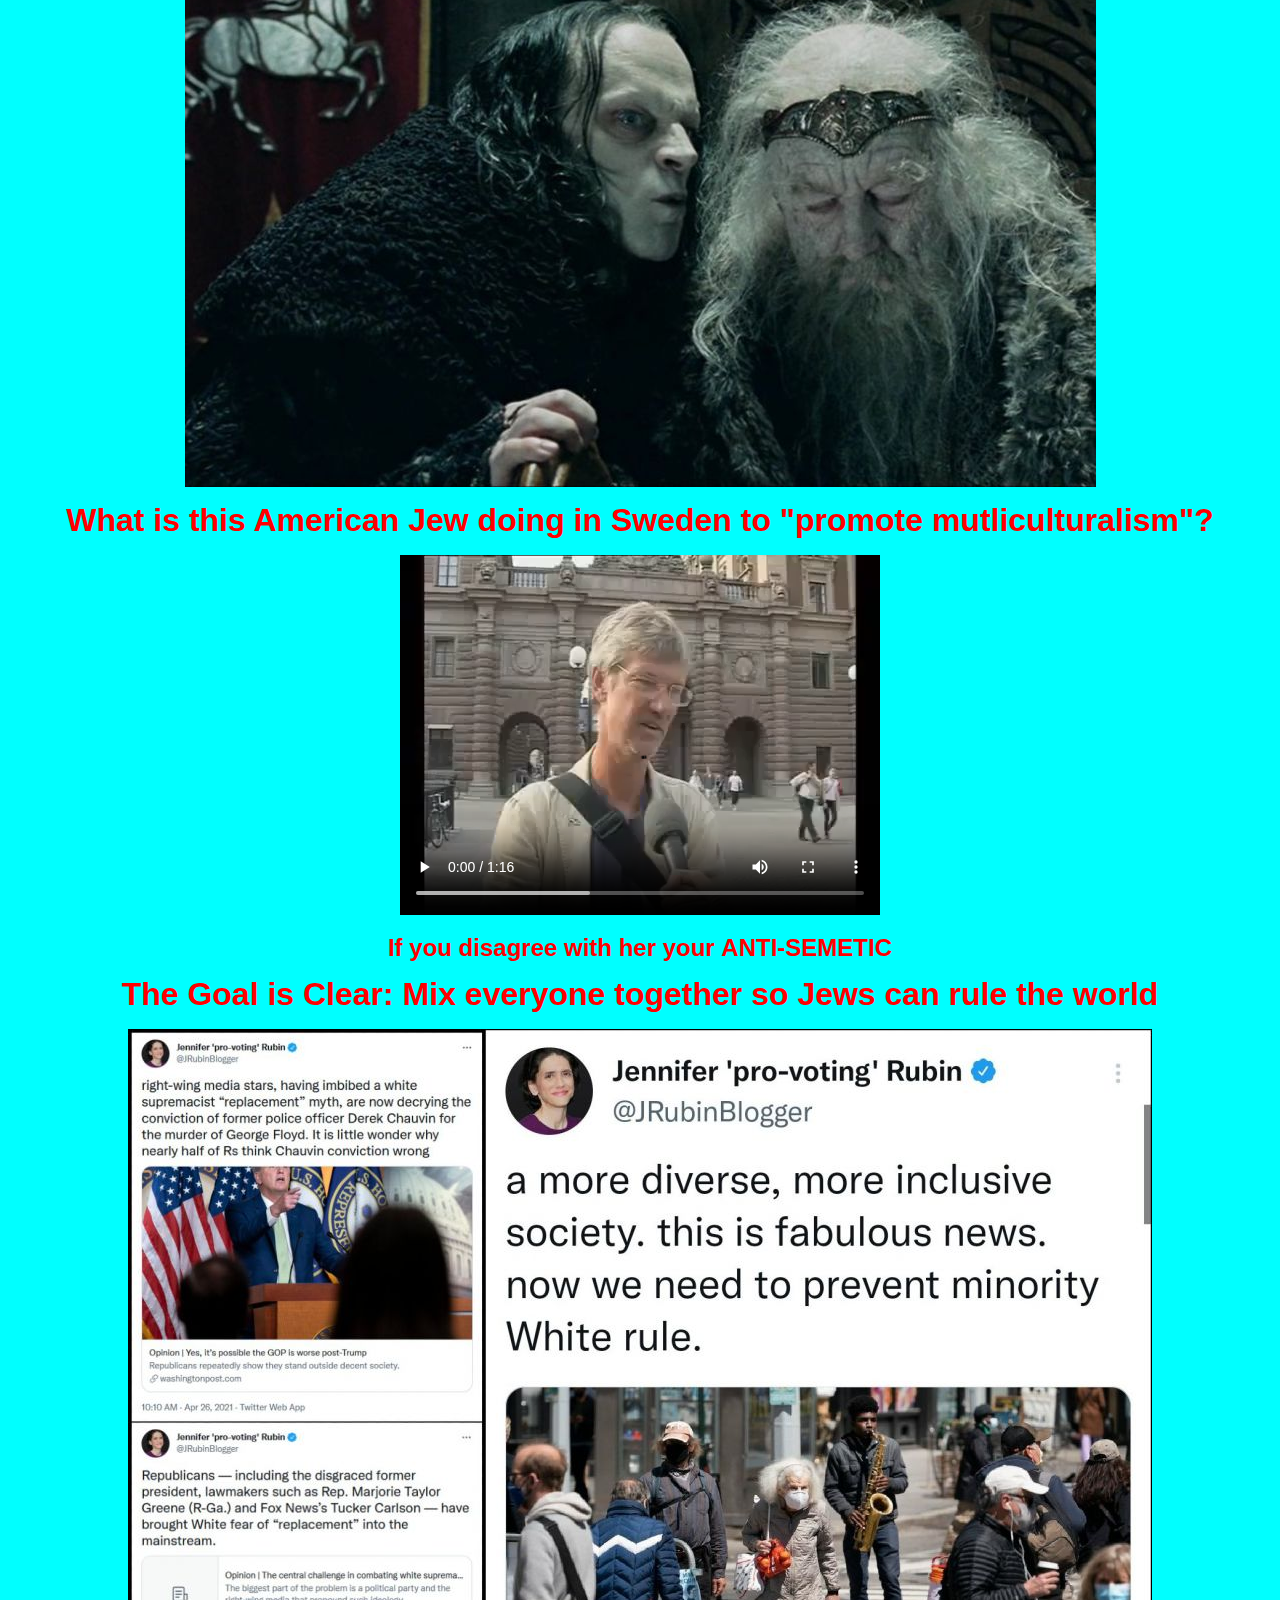
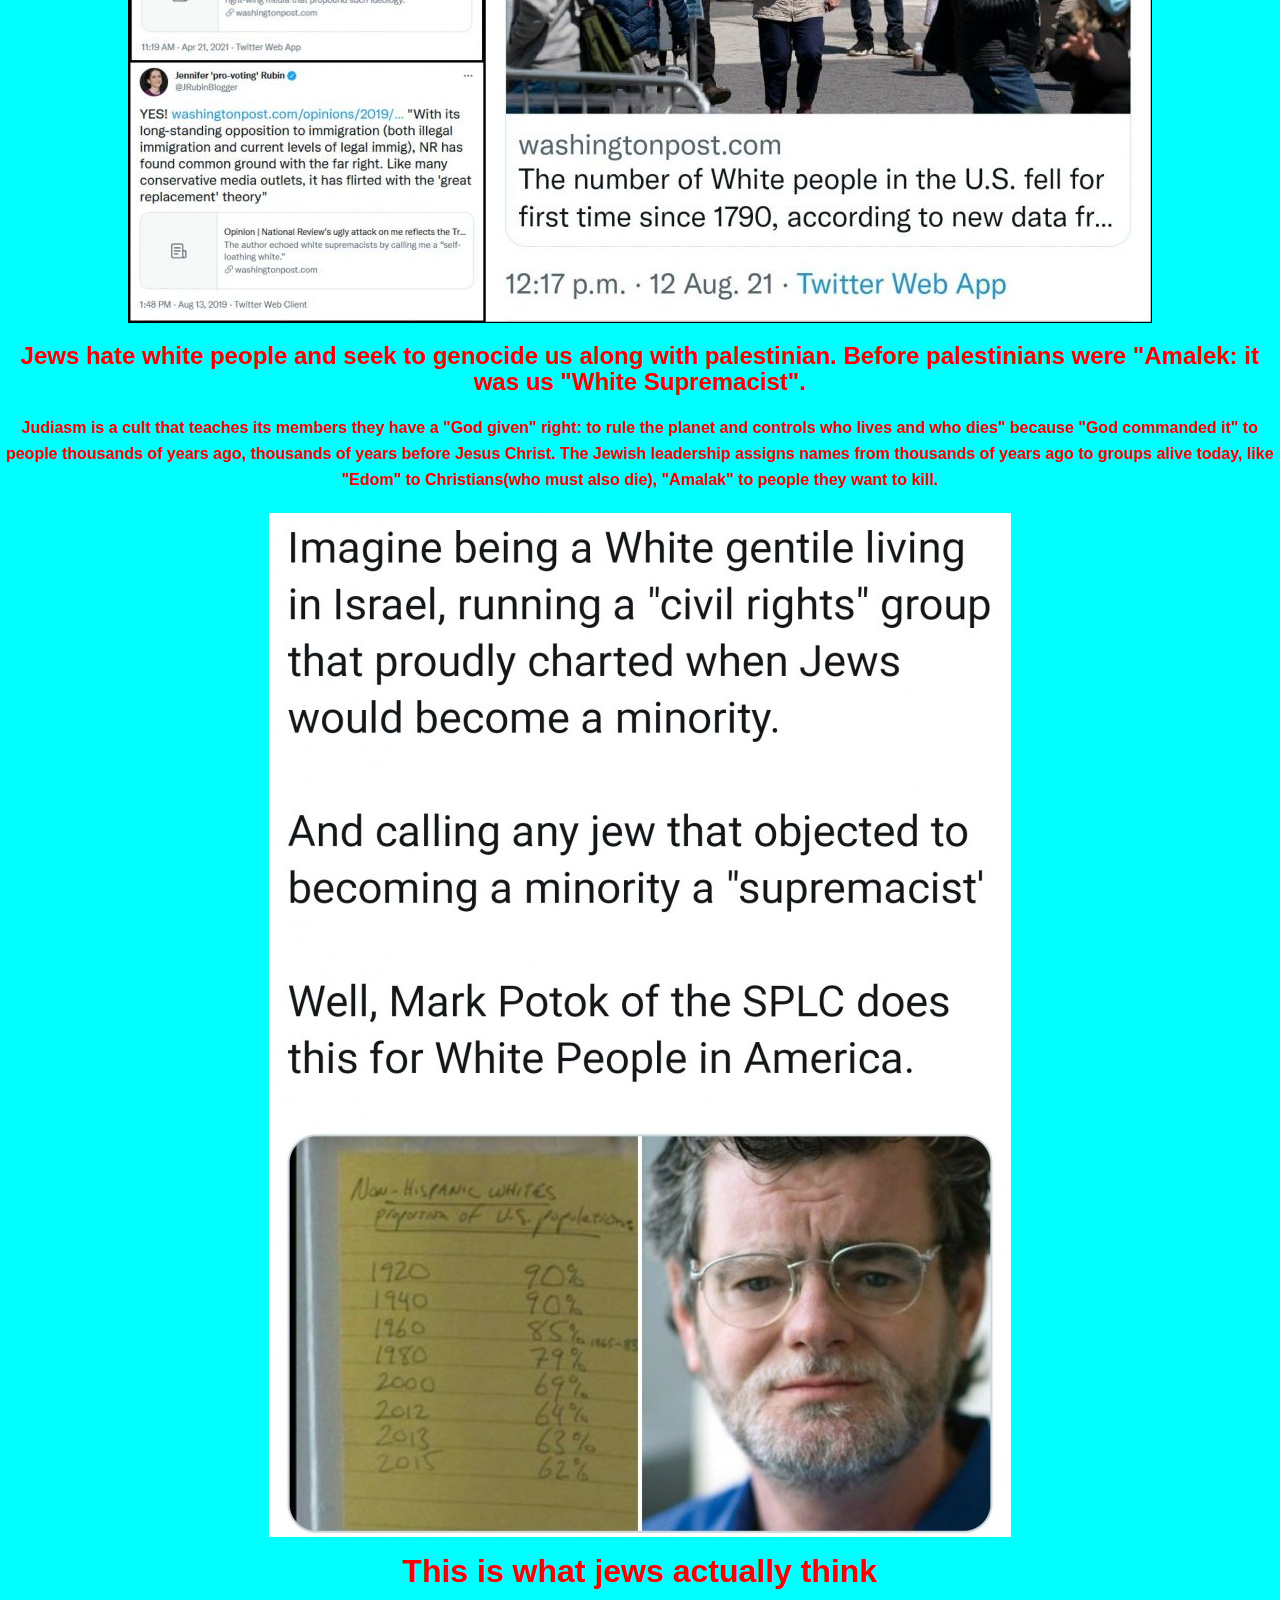
==== commit 281bc513: "Update index.html" ====
--- a/index.html
+++ b/index.html
@@ -1,68 +1,114 @@
-<!DOCTYPE html>
-<html lang="en">
+<html>
 <head>
-	<title id="title">Page For Sale</title>
-	<!--This is an html comment-->
-	<link rel="stylesheet" type="text/css" href="css/style.css">
-<script>
+	<meta charset="utf-8">
+	<title>Israel Sucks</title>
+	<link rel="stylesheet" type="text/css" href="style.css">
+	
+	<!-- for SEO(search engine optimization) -->
+	<meta name="keywords" content="israel, Israel, sucks, Sucks, white Supremacist, ANTI-SEMETIC">
+	<meta name="description" content=" This website is used to show that criticisms of Jews is valid, legal,
+	and any law violating the first amendment is unlawful">
+	<script>
+		function vD(){
+		alert("Viewer discretion advised: some content of this site may be offensive. You are free to be as offended as you want.");
+		}
+	</script>
+</head>
+<body onload="vD()" style="text-align: center;">
 
-function changeURL(){
+	<button href="judas\index.html">OK I WILL CLICK BECUASE YOU AART SPECIAL</button>
+	<br>
+	<h1>ISRAEL IS NOT AN ALLY </h1>
+	<img src="IsraelSite/Epstein.jpg"> <!--style="width: 25%; height: 50%;-->
+	<h1>Many Jews in the United States or any other nation operate as spies for Israel</h1>
+	<img src="IsraelSite/DualLoyalty.png">
+	<h1> I Do not know what is worse: 
+	
+	<h4>1. The Pedophilia </h4>
+	<h4>2. The Blackmail</h4>
+	<h4>3. The Coverup?</h4>
+	<img src="IsraelSite/epsteinJudgde.png">
+	<h1>Now think about this: </h1>
+	<img src="IsraelSite/Infiltrators.jpg">
+	<h1>AMERICA HAS BEEN INFILTRATED</h1>
+	<ul>
+		<li>Media</li>
+		<li>Banks</li>
+		<li>Politics</li>
+	</ul>
+	<h3>They will deny it when accused and only admit it when boasting.</h3>
+	<img  src="IsraelSite/admission.png"> <!--style="width: 50%; height: 50%;"-->
 
+	<h1>They will use a term that was invented in the 60's "The Holocaust" to deflect any criticism</h1>
+	<img src="IsraelSite/HoloCaust60s.jpg">
+	<h2>A former Jew, now Orthodox Christian convert has explained this is writing and in video</h2>
+	<video controls src="IsraelSite/BroBathanHolocaust.webm" type="video"></video>
+	<h4>Watch The Video: THe "Holocuast", "Antisemitism", "racism", "Homophobia", "Islamaphobia" are all made-up words to subvert the English language</h4><hr>
+	<br>
+	<h1>Whoever Controls the Information controls the population.</h1>
+	<h4>When I was younger a had a web document about manipulation. One of the concepts was "You have the child you have the adult"</h4>
+	<img src="IsraelSite/HolocaustLie.jpg" alt="The Holocaust is a lie">
+	<img src="IsraelSite/Hitler.jpg">
+	<h1>This is what I was taught when I was younger</h1>
+	<img   src="IsraelSite/Hitler2.png">
+	<h1>Here is some more</h1>
+	<img src="IsraelSite/Hitler2.jpg">
+	<img src="IsraelSite/Hitler4.jpg">
+	<h1>Who promotes sex & drugs to kids? Hollywood</h1>
+	<img src="IsraelSite/Harvey.jpg">
+	<h1>Here's another one: Demonization of whites. </h1>
+	<img src="IsraelSite/DIE/demonizationOfWhites.jpg" >
+	<h1>Tell people in white nations not to have children</h1>
+	<img src="IsraelSite/DIE/WhiteReplacement.jpg">
+	<h1>And encourage everyone else to come flood white nations </h1>
+	<h5>They will deny it and then brag about it on the other side of their mouth.</h5>
+	<img src="IsraelSite/DIE/Immigration2.jpg">
+	<h1>While the Jewish heads of states open the flood gates</h1>
+	<img src="IsraelSite/DIE/Immigration.jpg">
+
+	<h1>What is this American Jew doing in Sweden to "promote mutliculturalism"?</h1>
+	<video controls src="IsraelSite/barbaraspec.mp4" type="video"></video>
+	<h2>If you disagree with her your <strong>ANTI-SEMETIC</strong></h2>
 	
-document.getElementById("pageName").innerHTML = document.URL
-document.getElementById("forSale").innerHTML = 'TEXT "Buy ' + document.URL + '" to 321-252-9350'
-document.getElementById("title").innerHTML = documen.URL
-}
+	<h1>The Goal is Clear: Mix everyone together so Jews can rule the world</h1>
+	<img src="IsraelSite/JewishAgenda.jpg">
 
-</script>
-<style>
-h3{
-	text-align: center;
-	color: green;
-	
-}
 
-</style>
+	<h2>Jews hate white people and seek to genocide us along with palestinian. Before palestinians were "Amalek:
+		it was us "White Supremacist".
+	</h2>
+	<h4> Judiasm is a cult that teaches its members they have a "God given" right: to rule the planet
+	and controls who lives and who dies" because "God commanded it" to people thousands of years ago,
+ 	thousands of years before Jesus Christ. The Jewish leadership assigns names from thousands of years ago to groups alive today, 
+	like "Edom" to Christians(who must also die), "Amalak" to people they want to kill.</h4>
+	<img src="IsraelSite/MarkPotok.jpg">
+	<h1>This is what jews actually think</h1>
+	<img src="IsraelSite/FUCKYOU.jpg">
+	<h1>Reality is more like this</h1>
+	<img src="IsraelSite/FuckOffJew.jpg">
+	<H2>These people want to kill Palestinians, Christians, Whites, and create a slave race that will serve them</H2>
+		
+	<a href="index2.html"><H1><strong>Continue.... </strong></H1></a>
+	<a href="Balls2.html"><H1><strong>Left Ball.... </strong></H1></a>
+	<a href="Balls.html"><H1><strong>Right Ball.... </strong></H1></a>
 
-</head>
-<body onload="changeURL()">
-	
-<div id="wrapper">
+<hr style="border: 1px solid red;">
+		<h1>Everyone is tired and just wants to live this life in peace.</h1>
+		<img src="IsraelSite/me.png">
+		<h1>NOT JEWS<h1>
+		<img src="IsraelSite/wars.jpg">
+		<h1>Or programmed pets that have turned on them</h1>
+		<img src="IsraelSite/idiot.jpg">
 
-	<header> 
-		<h2 id="pageName" >
-		STEP 1. YOU TEXT THE NUMBER ON THE PAGE
-		STEP 2. You get a response in 24-72 hours
-		STEP 3. You make the payment
-		STEP 4. The domain name is transferred to your account
-		</h2>
-		<img src="UFS.jpg"> 
-		<h3>is for sale at $30,000,000</h3>
-		<h4 id="forSale"></h4>
-		<h5>do not forget Henry the old snake kissinger</h5>
-		<img src="HenryKissGrave.png"/>
-	</header>  
-	
-	
-	<nav> 
-		
-	</nav>  
-	
-	
-	<main> 
-		
-	</main> 
-
-	
-	<footer> 
-	
-	</footer>
-	
-</div>	
+		<a href="AA.html"><H1><strong>MORE....</strong></H1></a>
+		<a href="Election/index.html"><H1><strong>POLITICS....</strong></H1></a>
+		<a href="KicmEMOut/index.html"><H1><strong>Kick them out, aparantly God's wants them in Israel.</strong></H1>
+		<img src="NaziRidingJew.png">
+		<img src="HenryKissGrave.png">
+			
+</body>
 
 
 
+</html>
 
-
-</body>
-</html>
--- a/style.css
+++ b/style.css
@@ -0,0 +1,133 @@
+body{
+	background-color: aqua;
+	color: red;
+
+	font-family: Arial, Helvetica, sans-serif;
+	font-size:16px;
+	font-weight:normal;
+	/* Same as above */
+	font: normal 16px Arial, Helvetica, sans-serif;
+
+	line-height:1.6em;
+	margin:0;
+}
+ul{
+	list-style-type: none; /* Remove bullets */
+	padding: 0; /* Remove padding */
+	margin: 0; /* Remove margins */
+}
+.box-1{
+	background-color:#333;
+	color:#fff;
+
+	border-right:5px red solid;
+	border-left:5px red solid;
+	border-top:5px red solid;
+	border-bottom:5px red solid;
+	border-width:3px;
+	border-bottom-width:10px;
+	border-top-style:dotted;
+
+	border: 5px red solid;
+
+	padding-top:20px;
+	padding-bottom:20px;
+	padding-right:20px;
+	padding-left:20px;
+
+	/* Same as above */
+	padding:20px;
+
+	margin-top:20px;
+	margin:20px 0;
+}
+
+.box-1:hover{
+	color: blue;
+	background-color: white;
+}
+
+/*---------------------
+ EDIT BUTTON CLASS 
+-----------------*/
+
+#button1{
+	background-color:#333;
+	color:#fff;
+	padding:10px 15px;
+	border:none;
+}
+
+#button1:hover{
+	background:red;
+	color:#fff;
+}
+
+.but-c1{
+	background-color: green;
+	color: white;
+	padding:10px 15px;
+	border:none;
+}
+
+.but-c1:hover{
+	background: white;
+	color: black;
+}
+
+
+/*FLEX BOX AT BOTTOM*/
+.flex-container {
+	/* We first create a flex layout context */
+	display: flex;
+	
+	/* Then we define the flow direction 
+	   and if we allow the items to wrap 
+	 * Remember this is the same as:
+	 * flex-direction: row;
+	 * flex-wrap: wrap;
+	 */
+	flex-flow: row wrap;
+	
+	/* Then we define how is distributed the remaining space */
+	justify-content: space-around;
+	padding: 0;
+	margin: 0;
+	list-style: none;
+}
+  
+.flex-item {
+	background: green;
+	padding: 5px;
+	width: 200px;
+	height: 150px;
+	margin-top: 10px;
+	line-height: 150px;
+	color: white;
+	font-weight: bold;
+	font-size: 3em;
+	text-align: center;
+}
+img.navBottom{
+	width: 200px;
+	height: 150px;
+}
+
+#lowerright
+{
+h1{color: red}
+visibility: visible;
+padding: 10pt;
+margin: 10pt;
+border-style: solid;
+position: fixed;
+bottom: 0;
+right: 0px;
+width: 300;
+height: 250;
+border-style: solid;
+background-image: url('mask.jpg');
+li {
+	font-style: bold;
+	}
+}
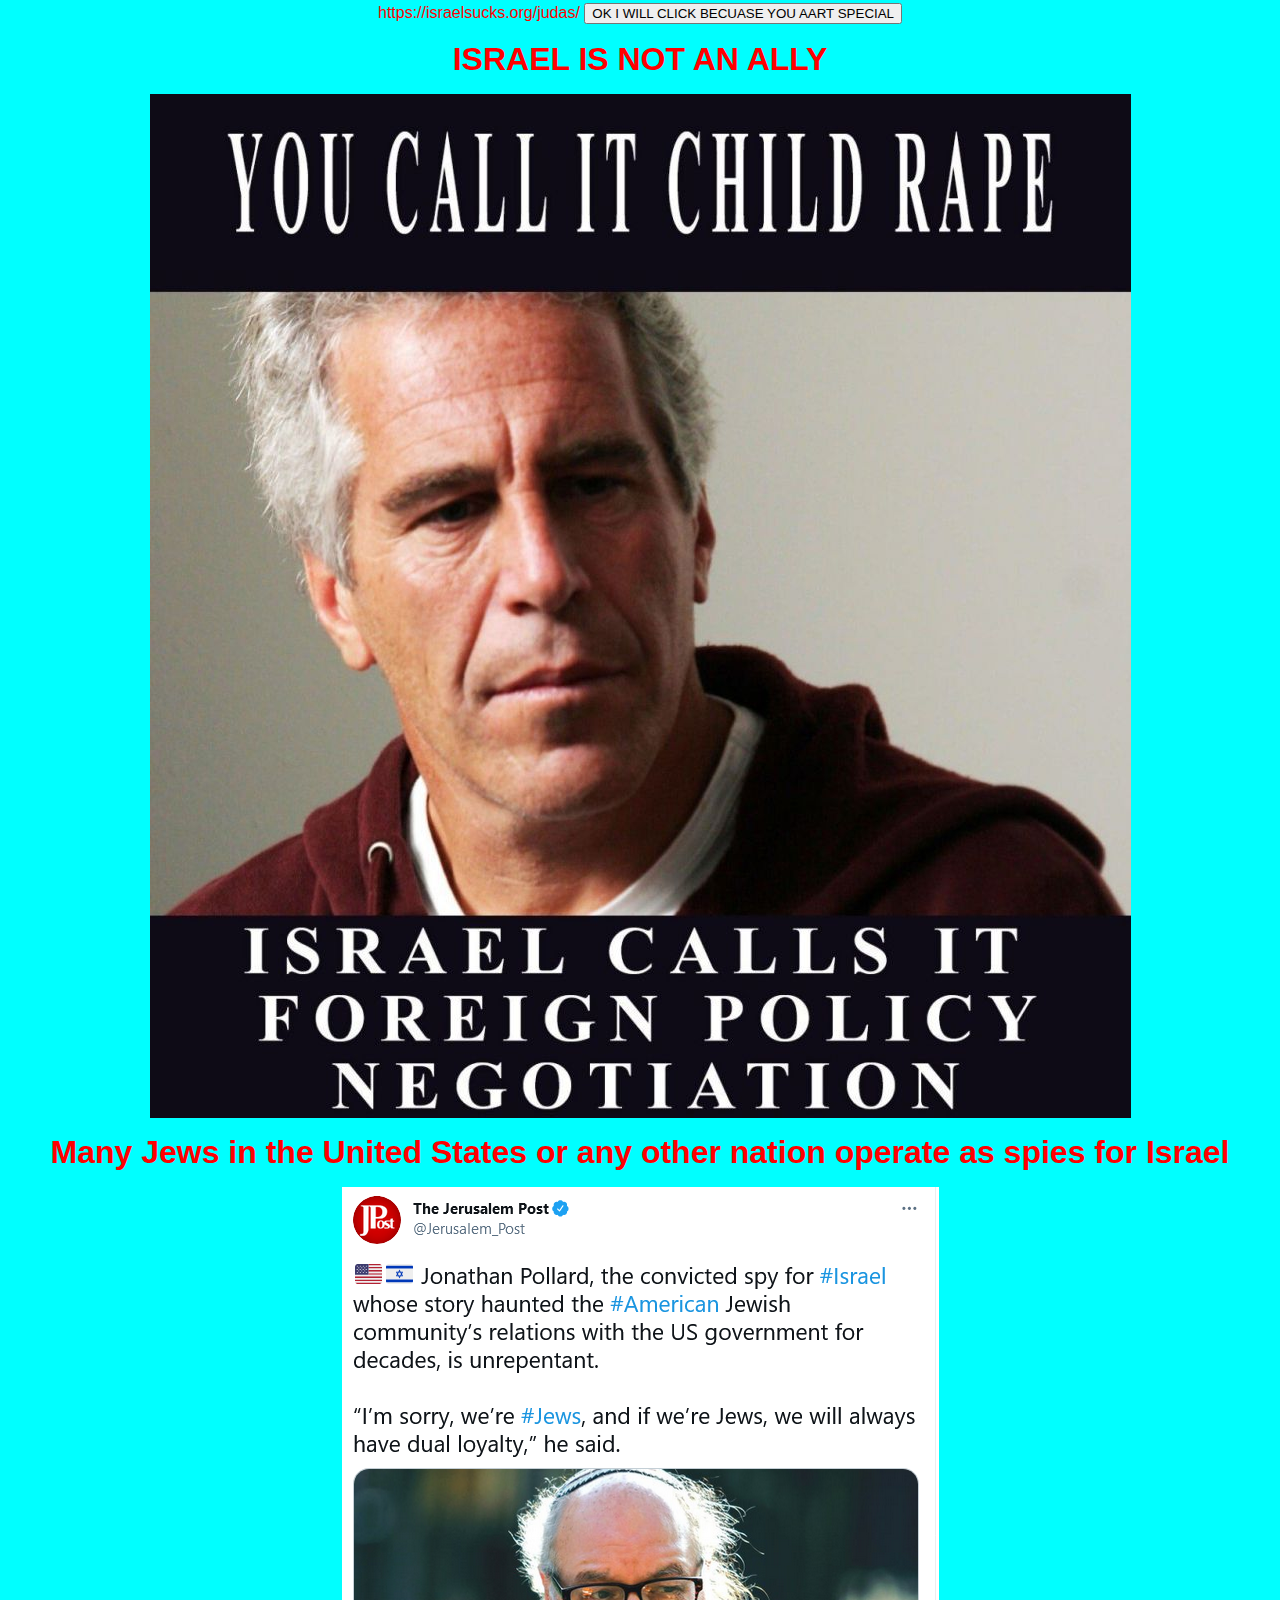
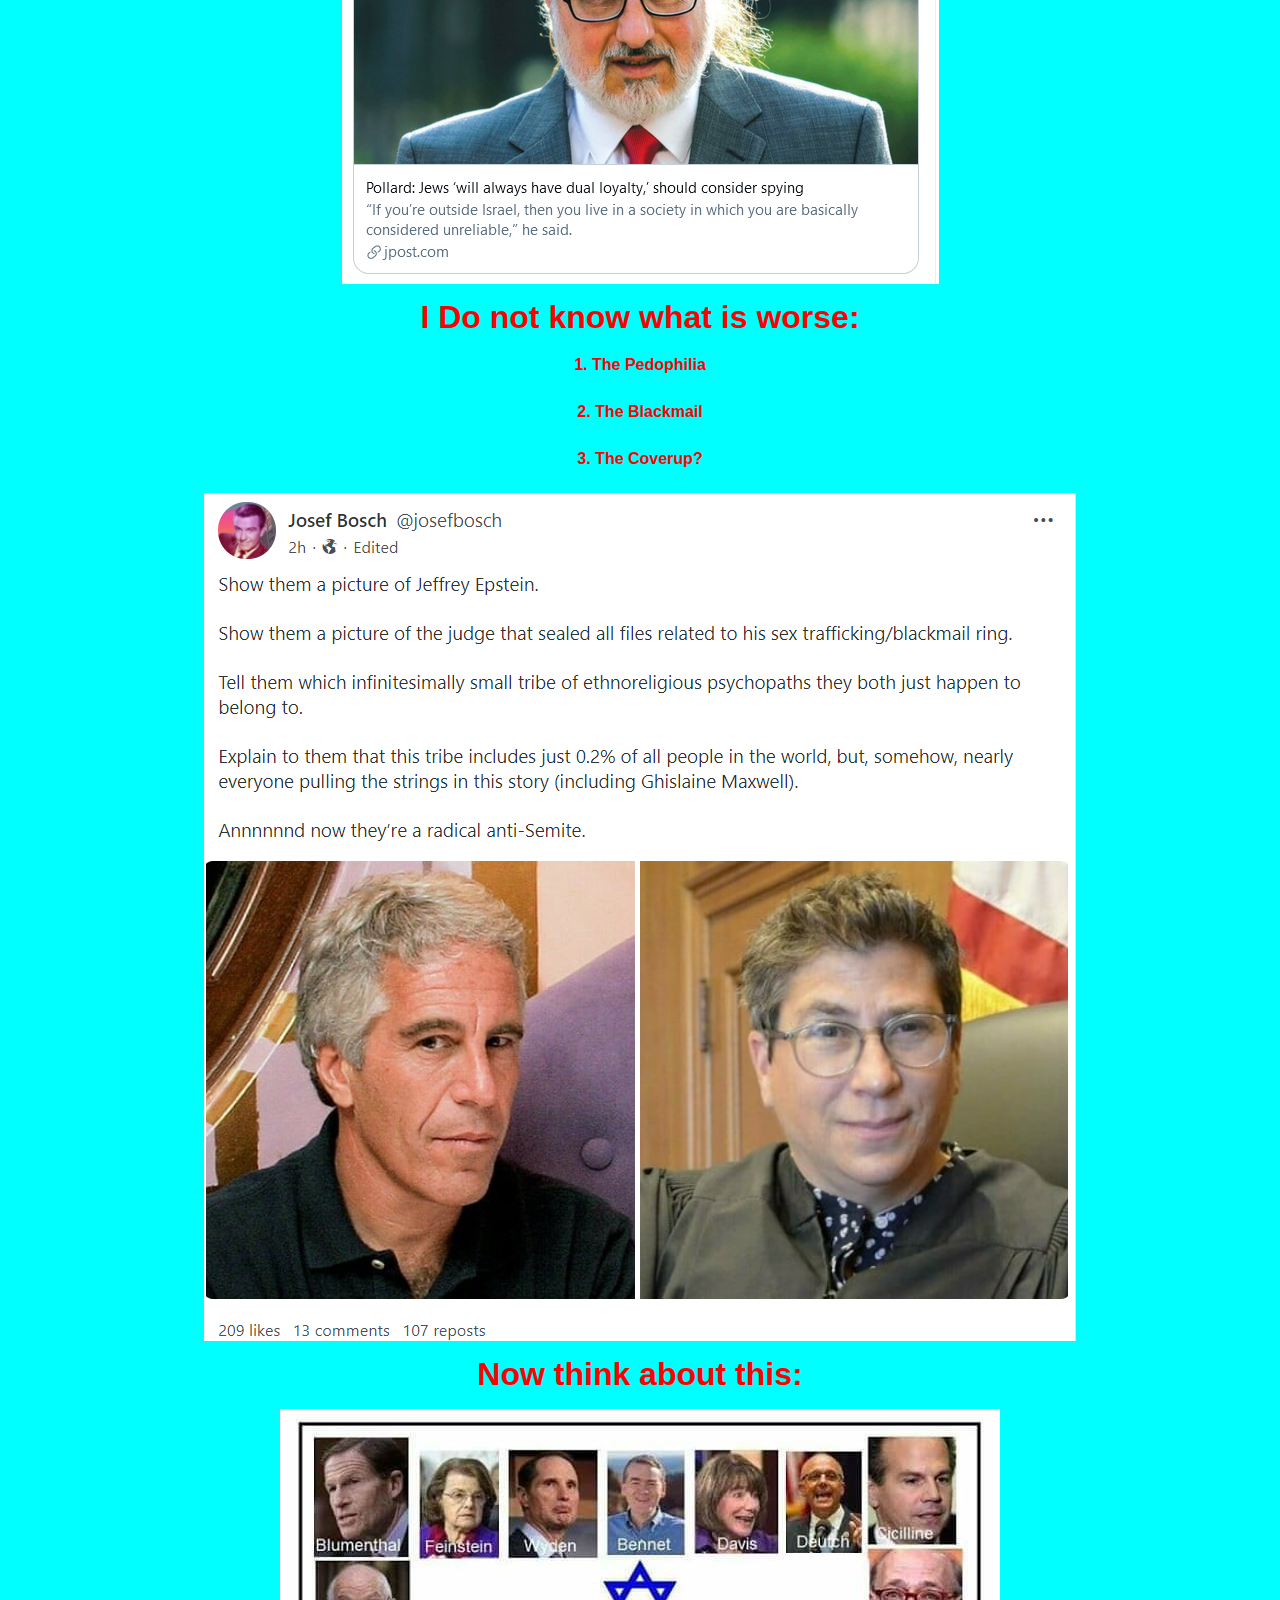
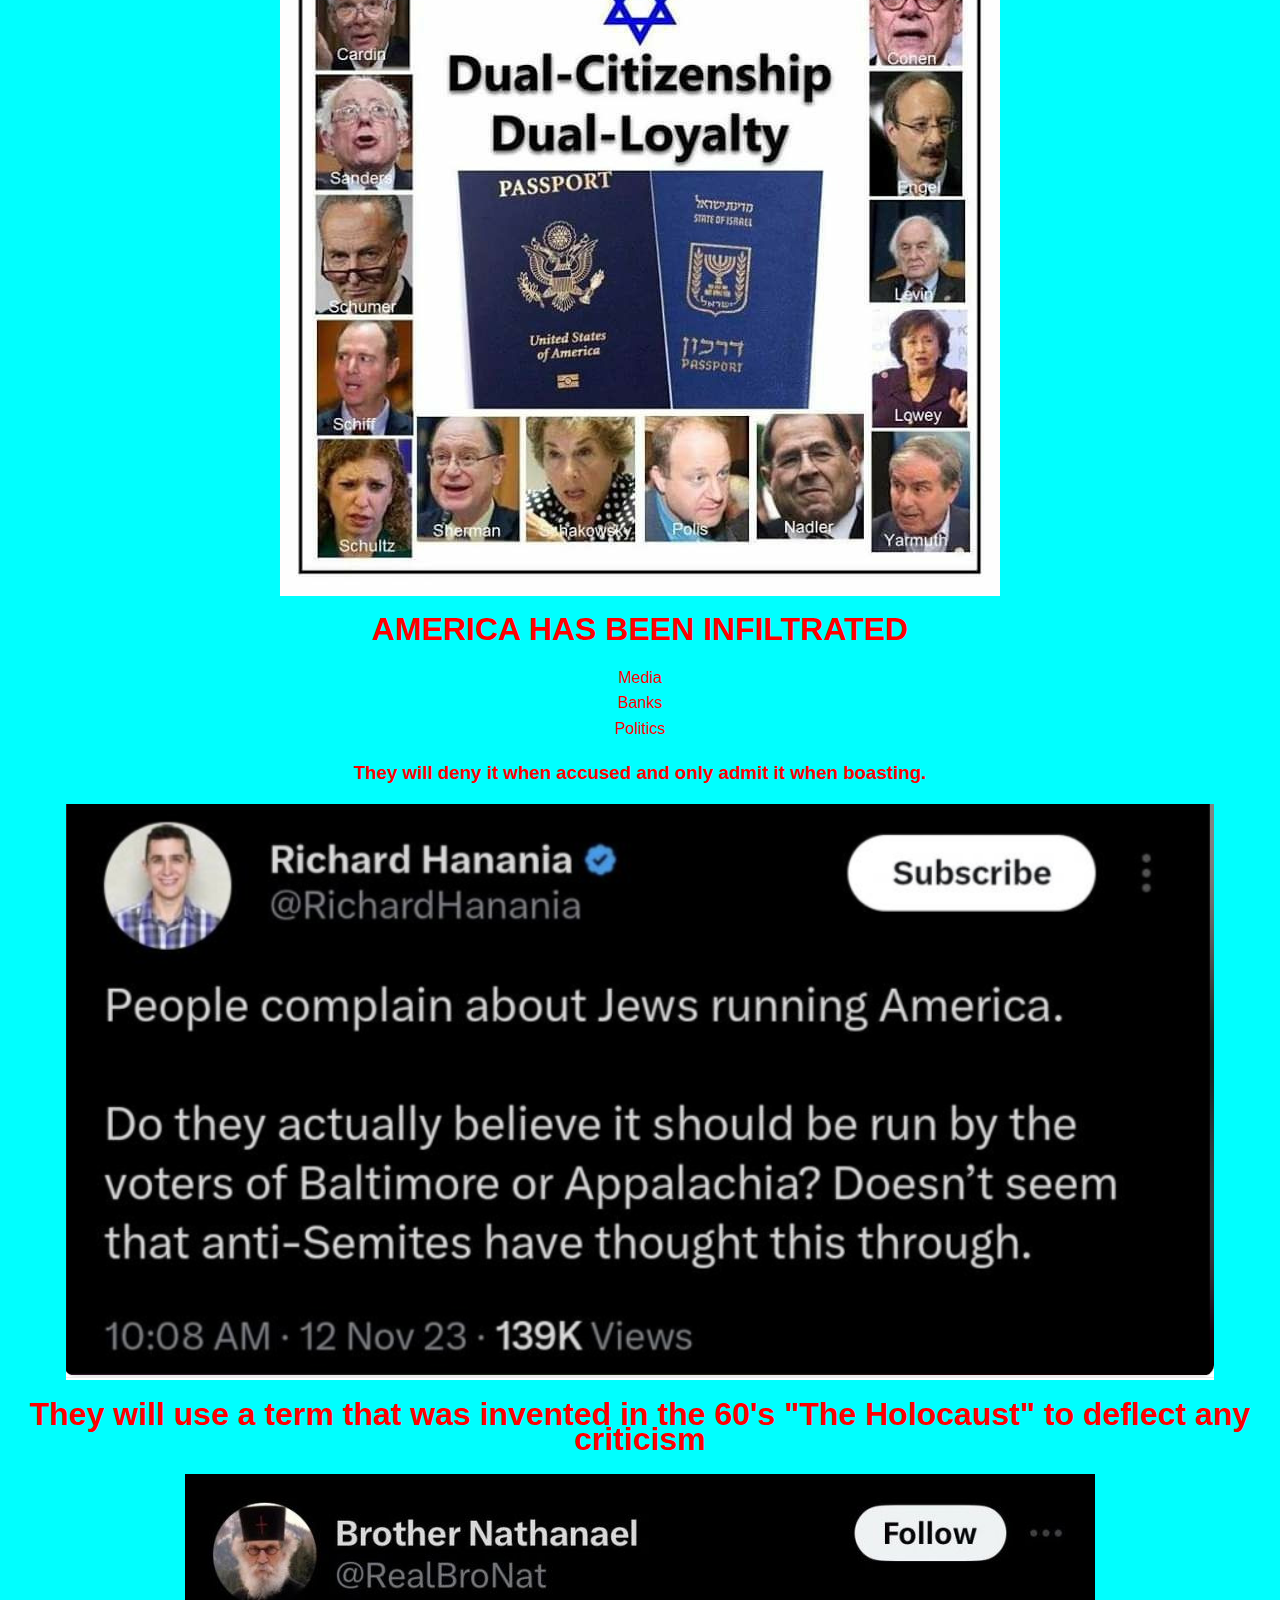
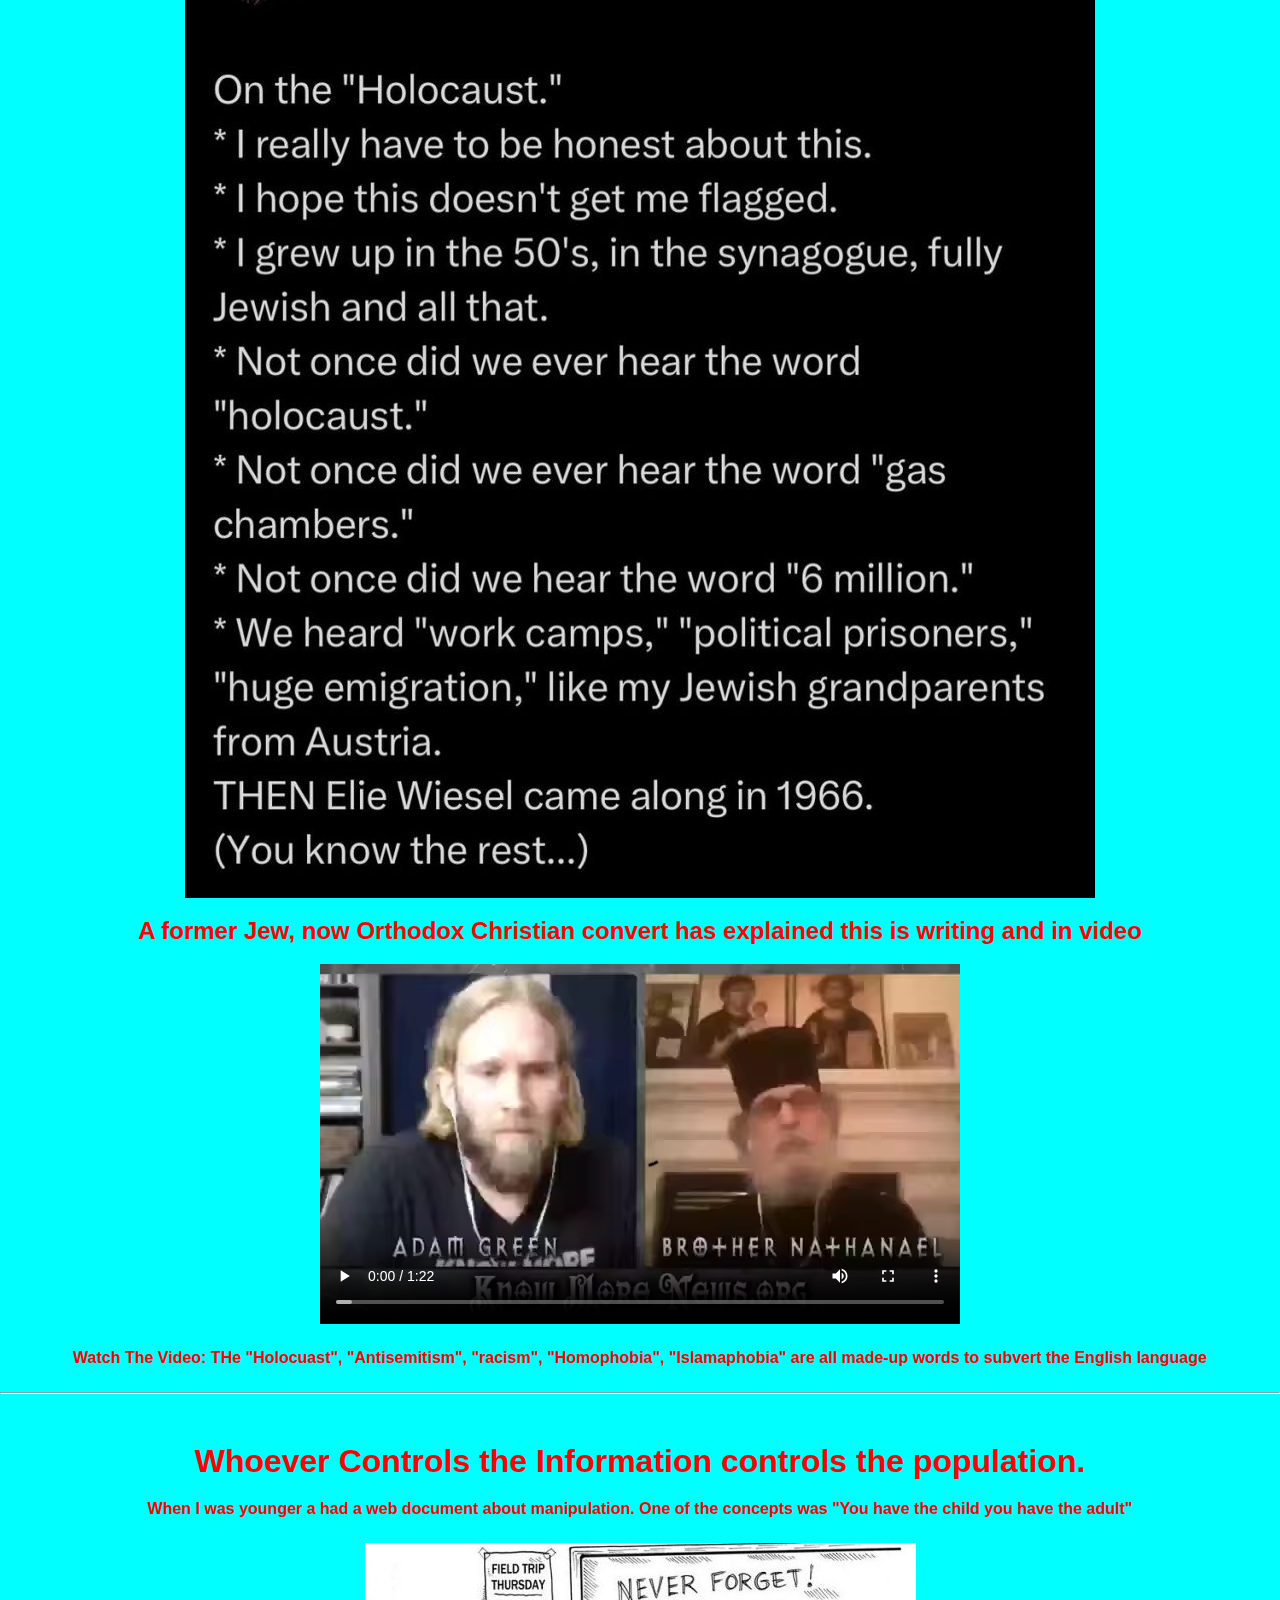
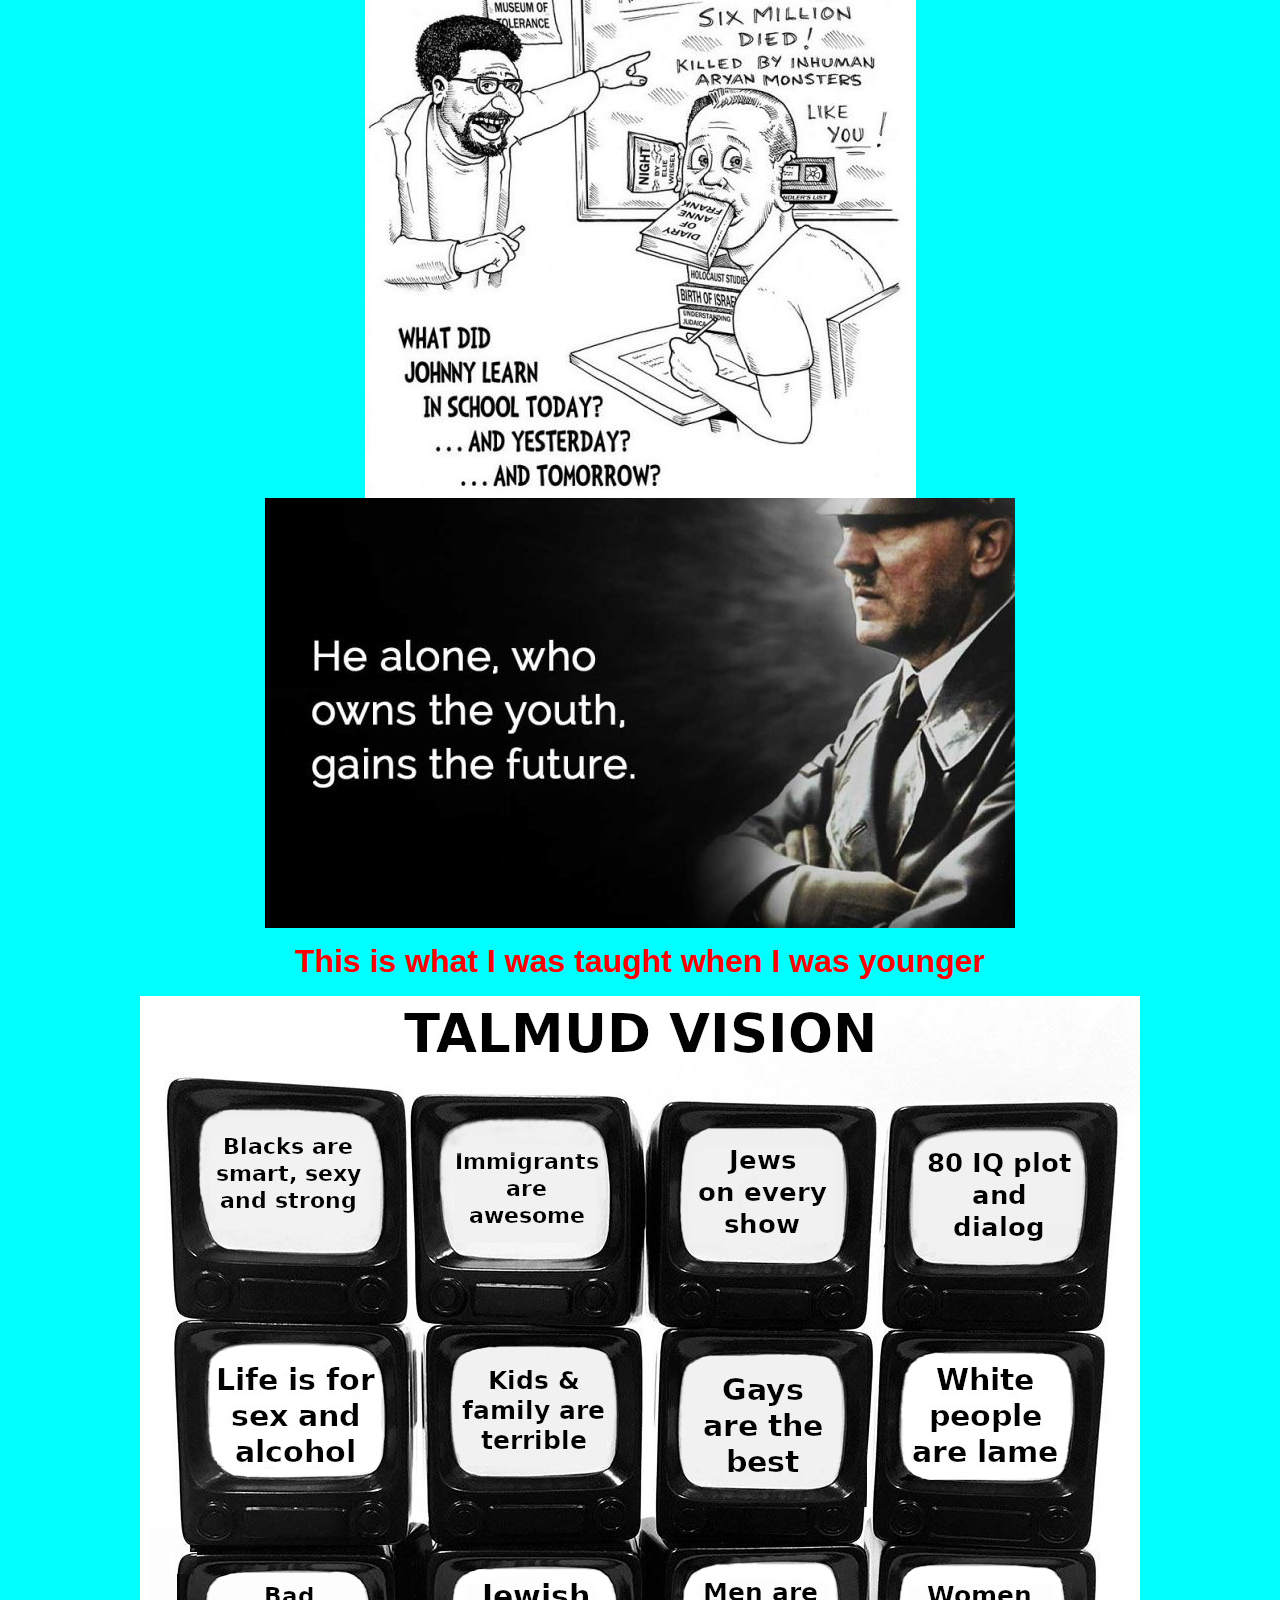
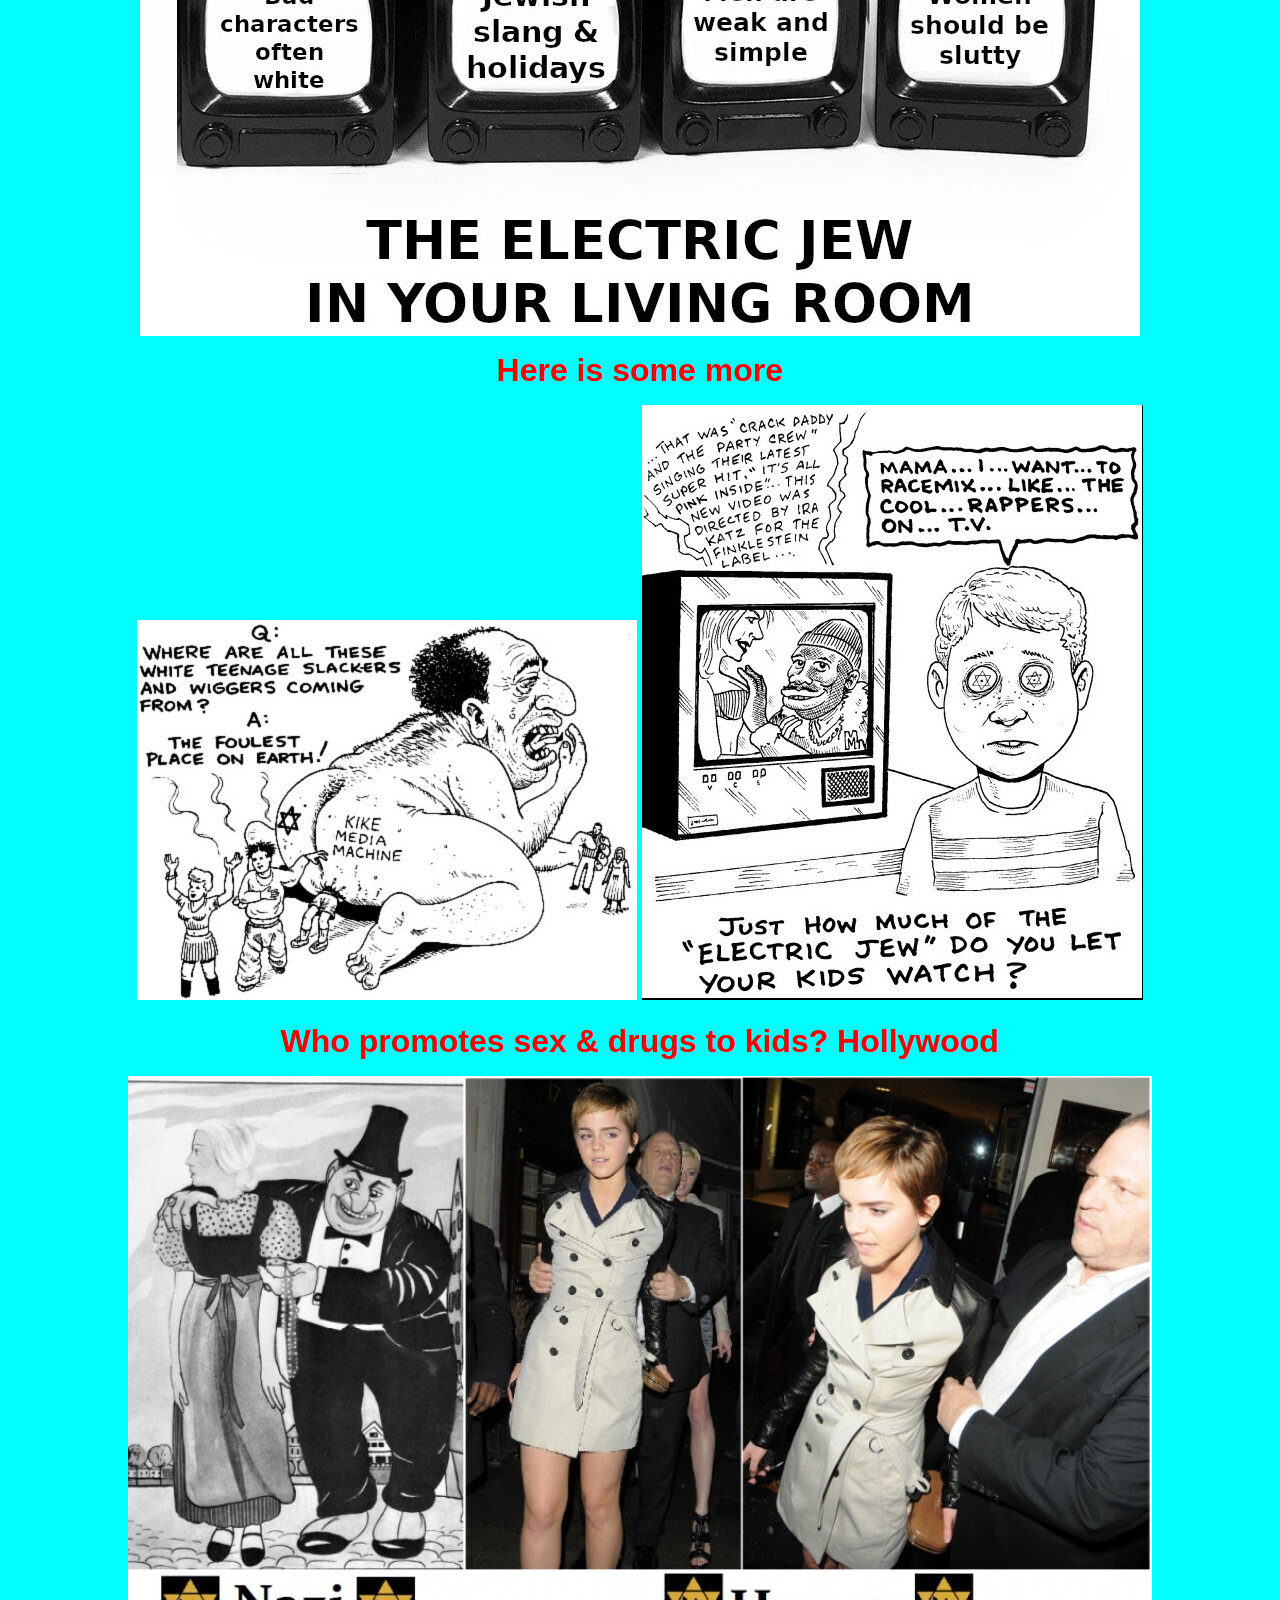
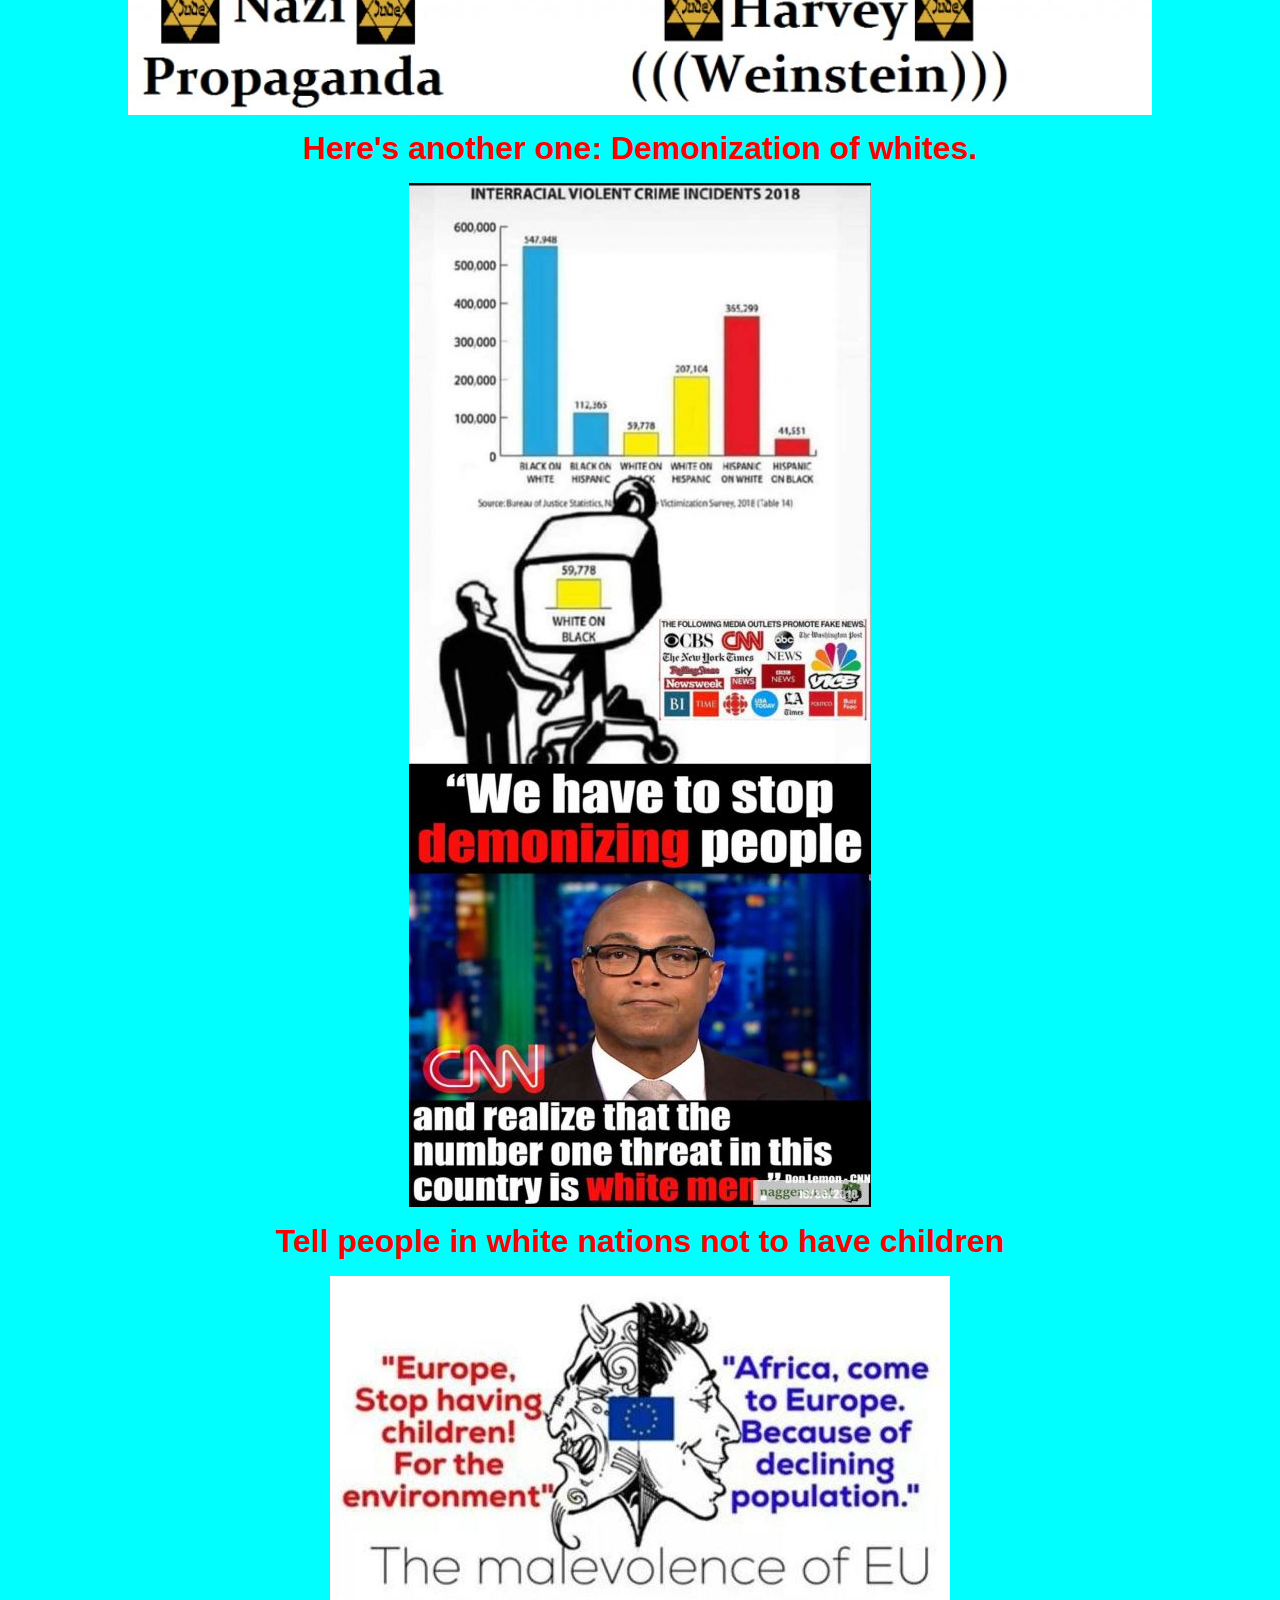
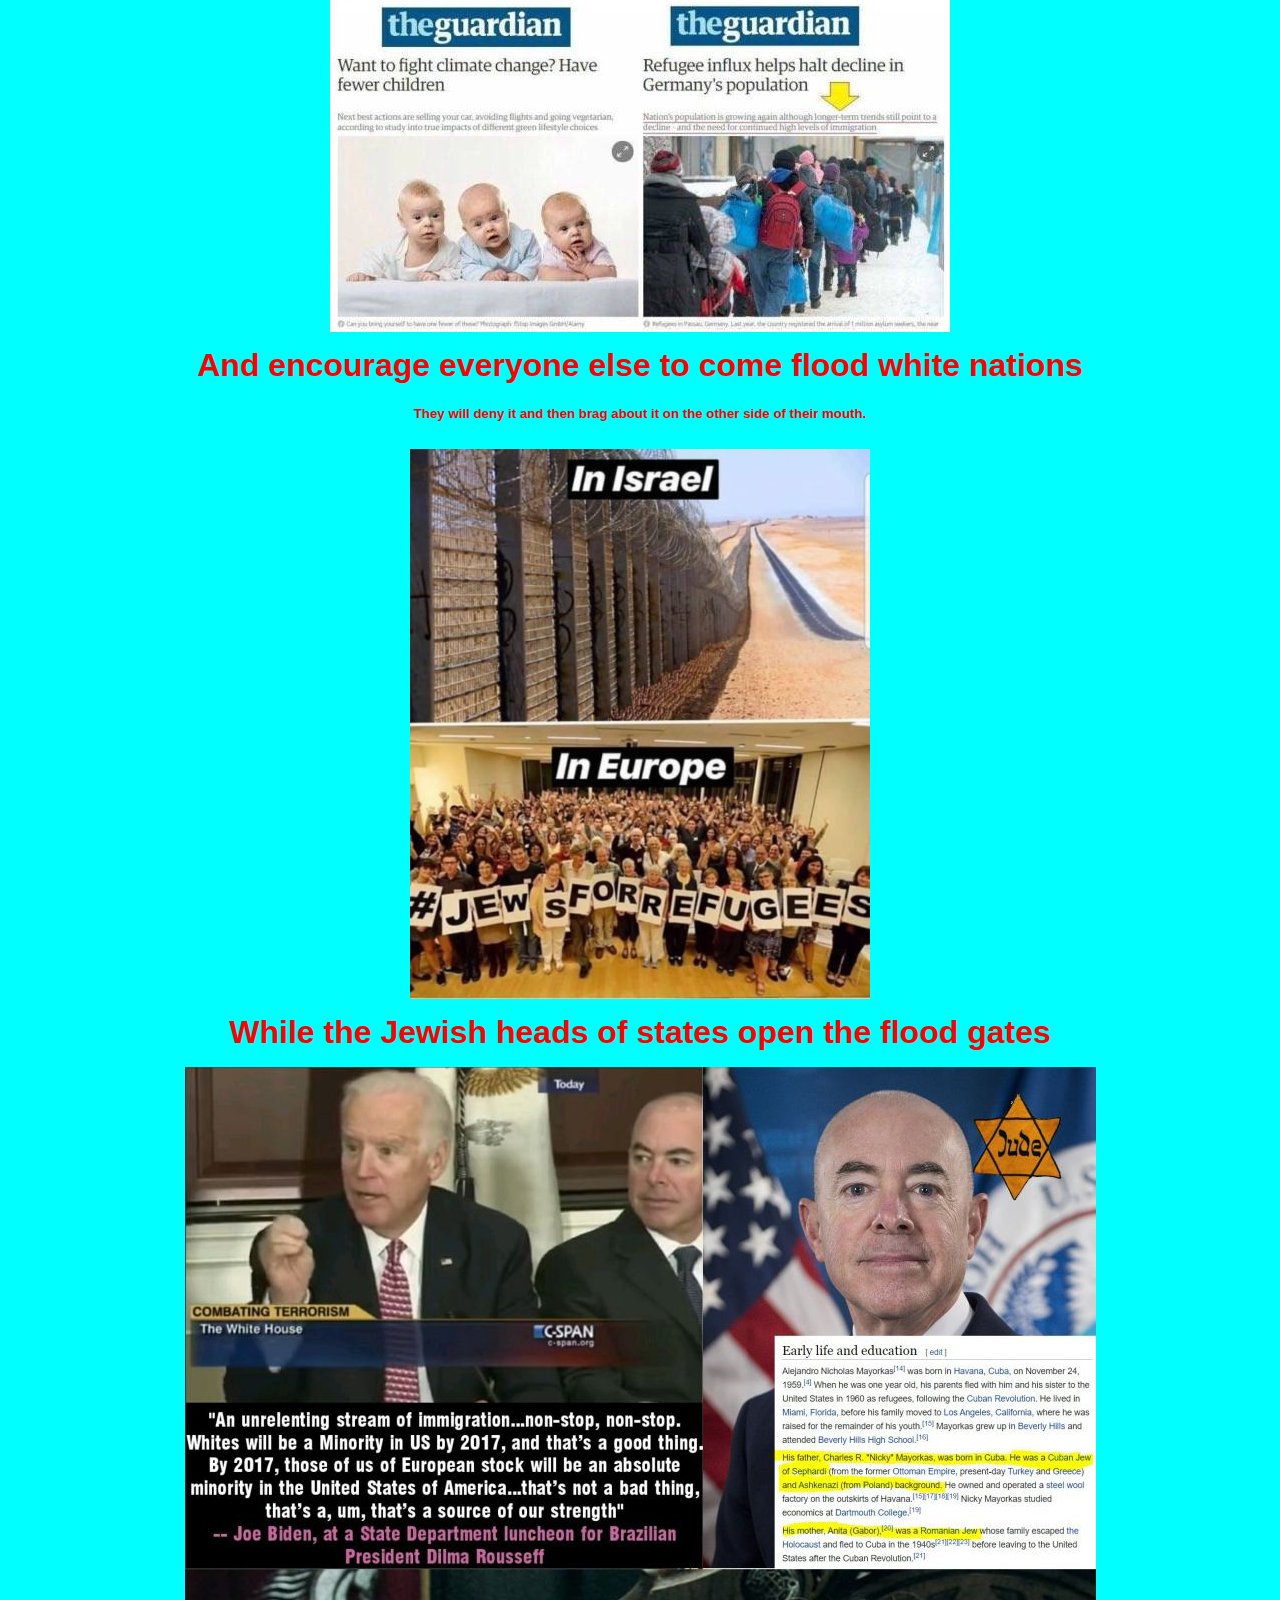
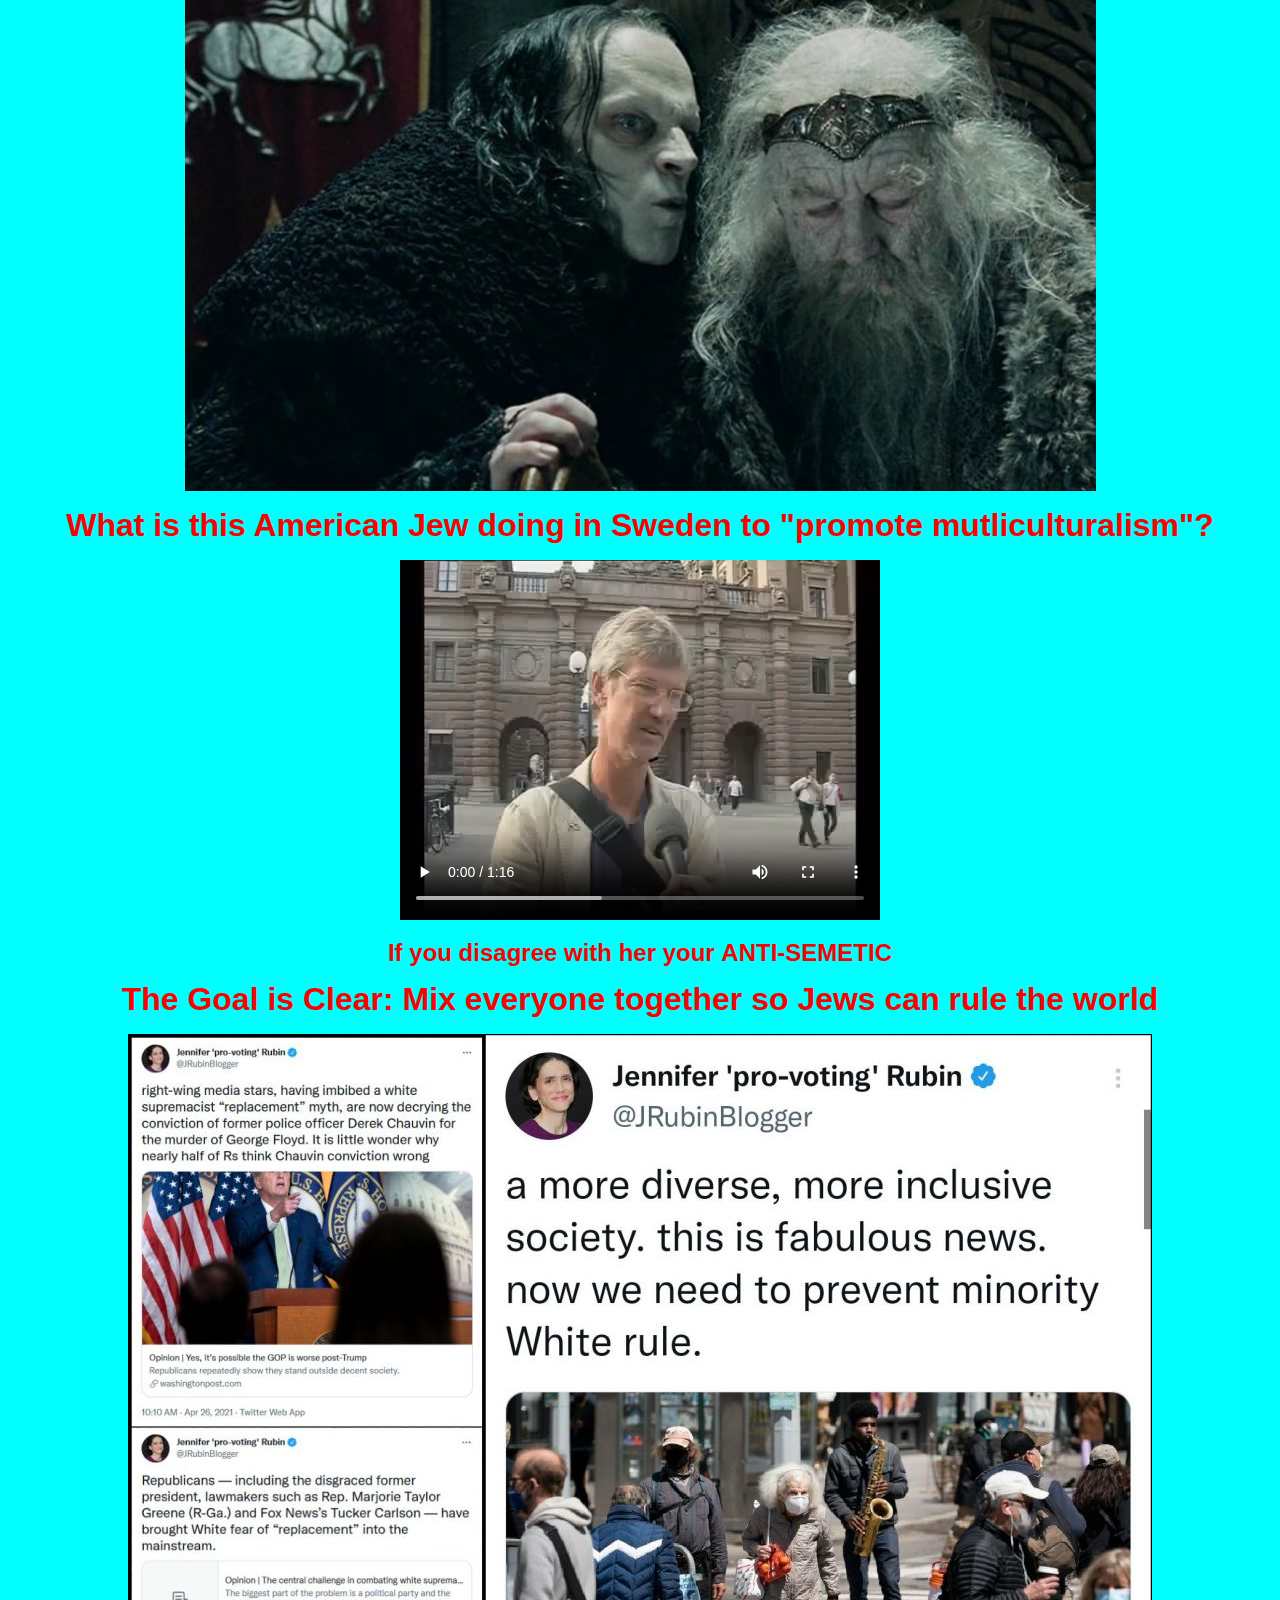
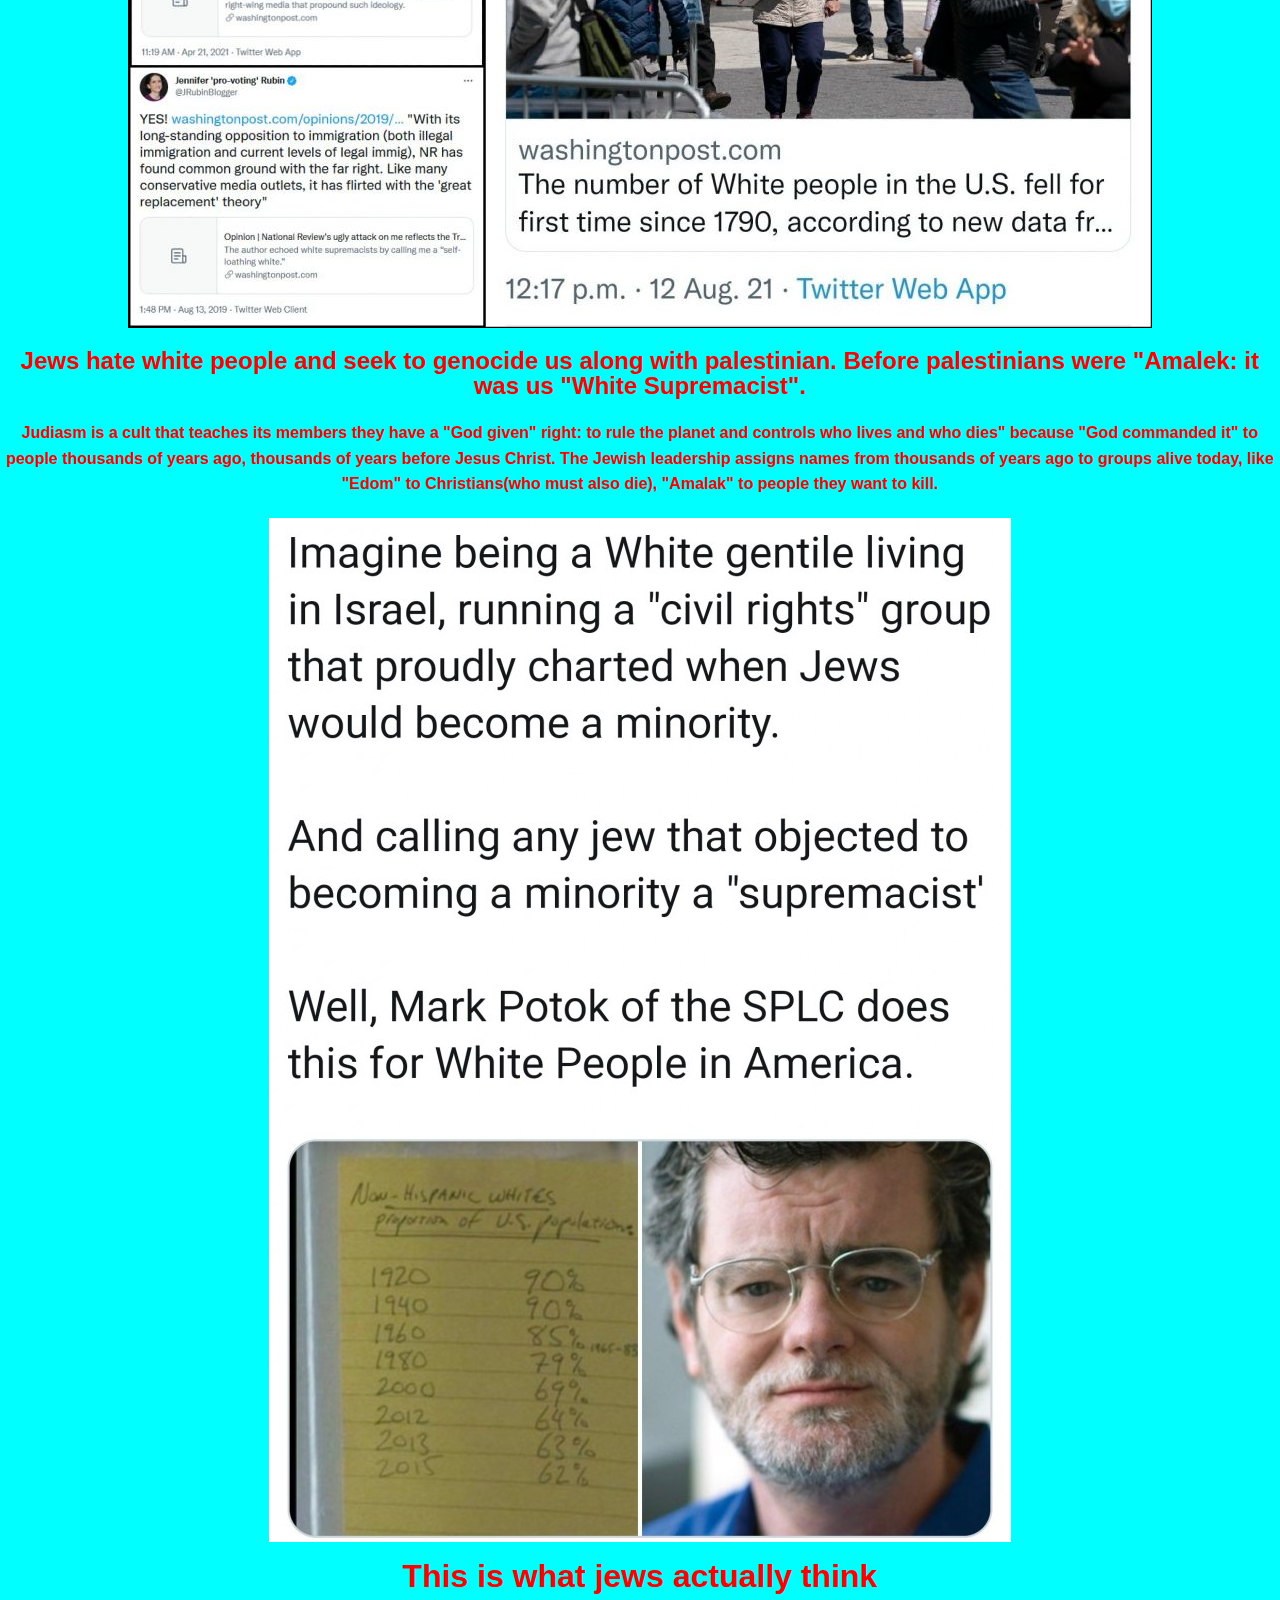
==== commit df1775f6: "Update index.html" ====
--- a/index.html
+++ b/index.html
@@ -11,11 +11,12 @@
 	<script>
 		function vD(){
 		alert("Viewer discretion advised: some content of this site may be offensive. You are free to be as offended as you want.");
+			
 		}
 	</script>
 </head>
 <body onload="vD()" style="text-align: center;">
-
+https://israelsucks.org/judas/
 	<button href="judas\index.html">OK I WILL CLICK BECUASE YOU AART SPECIAL</button>
 	<br>
 	<h1>ISRAEL IS NOT AN ALLY </h1>
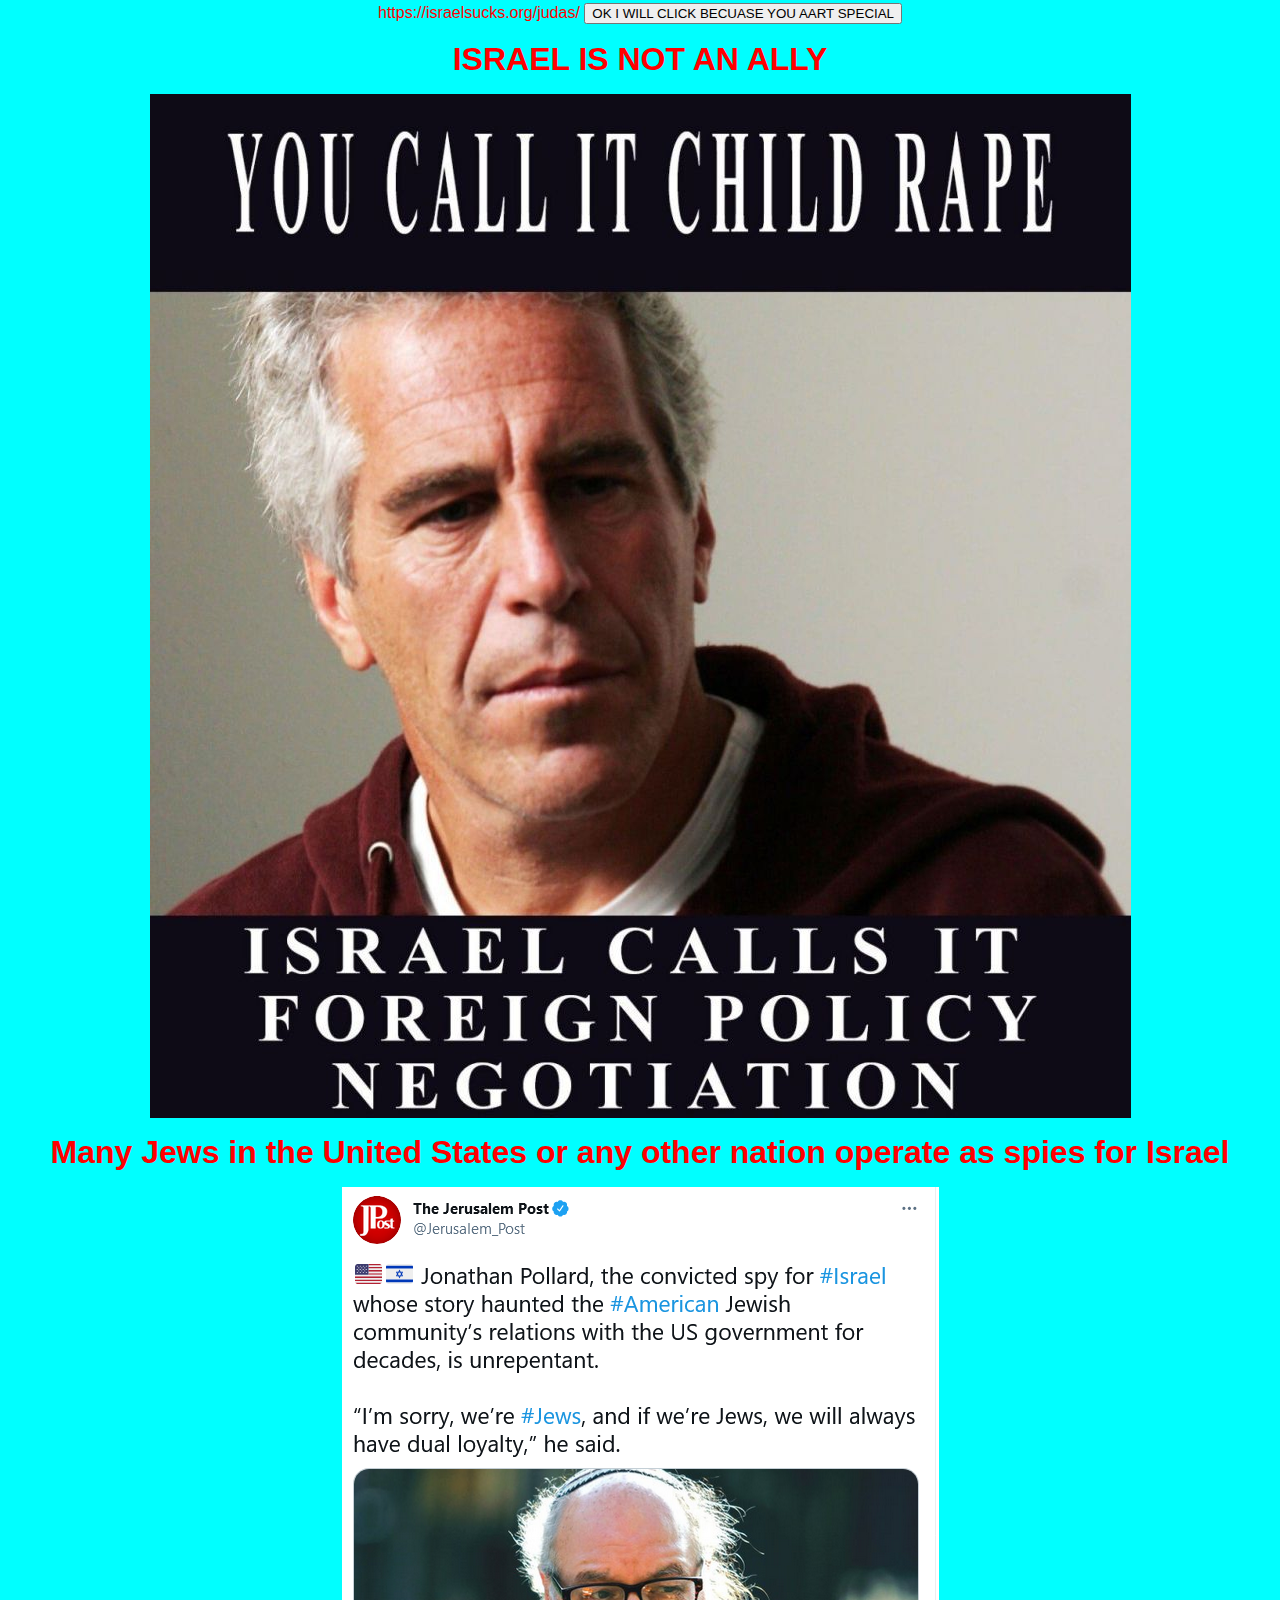
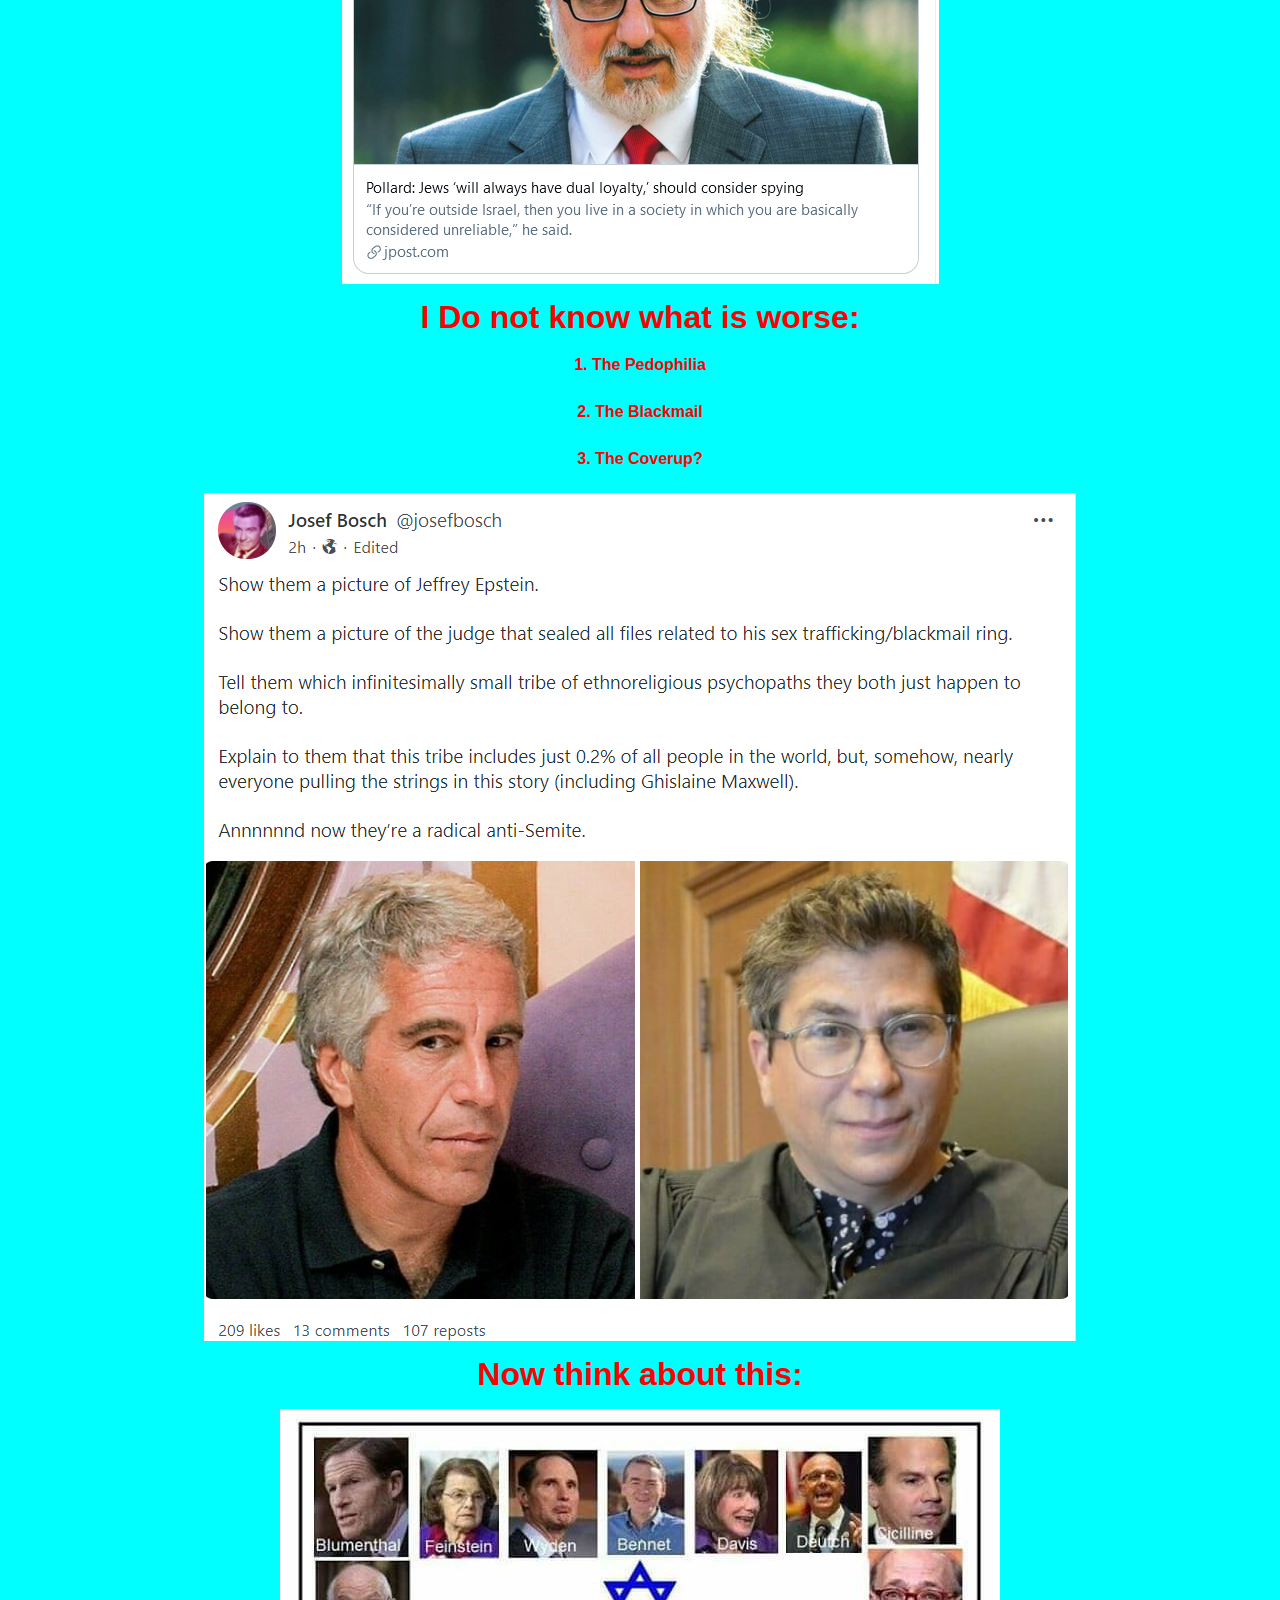
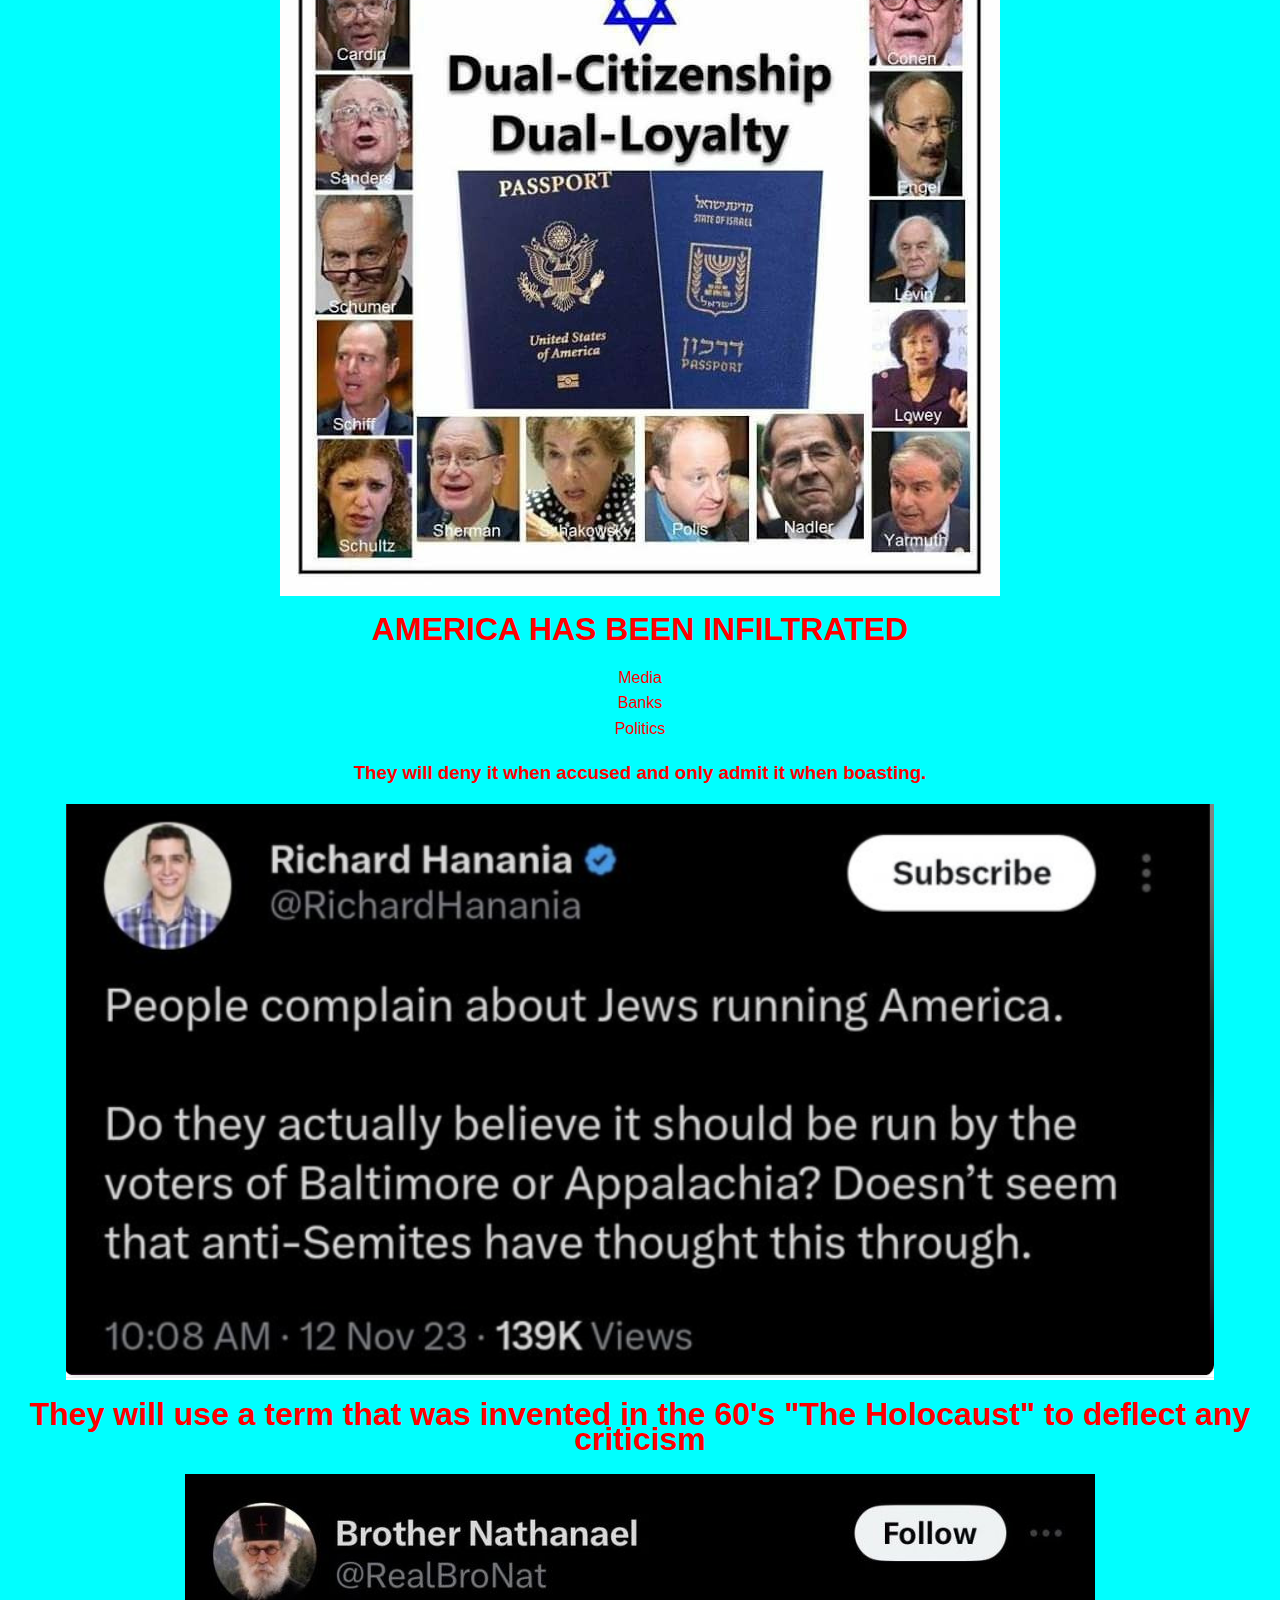
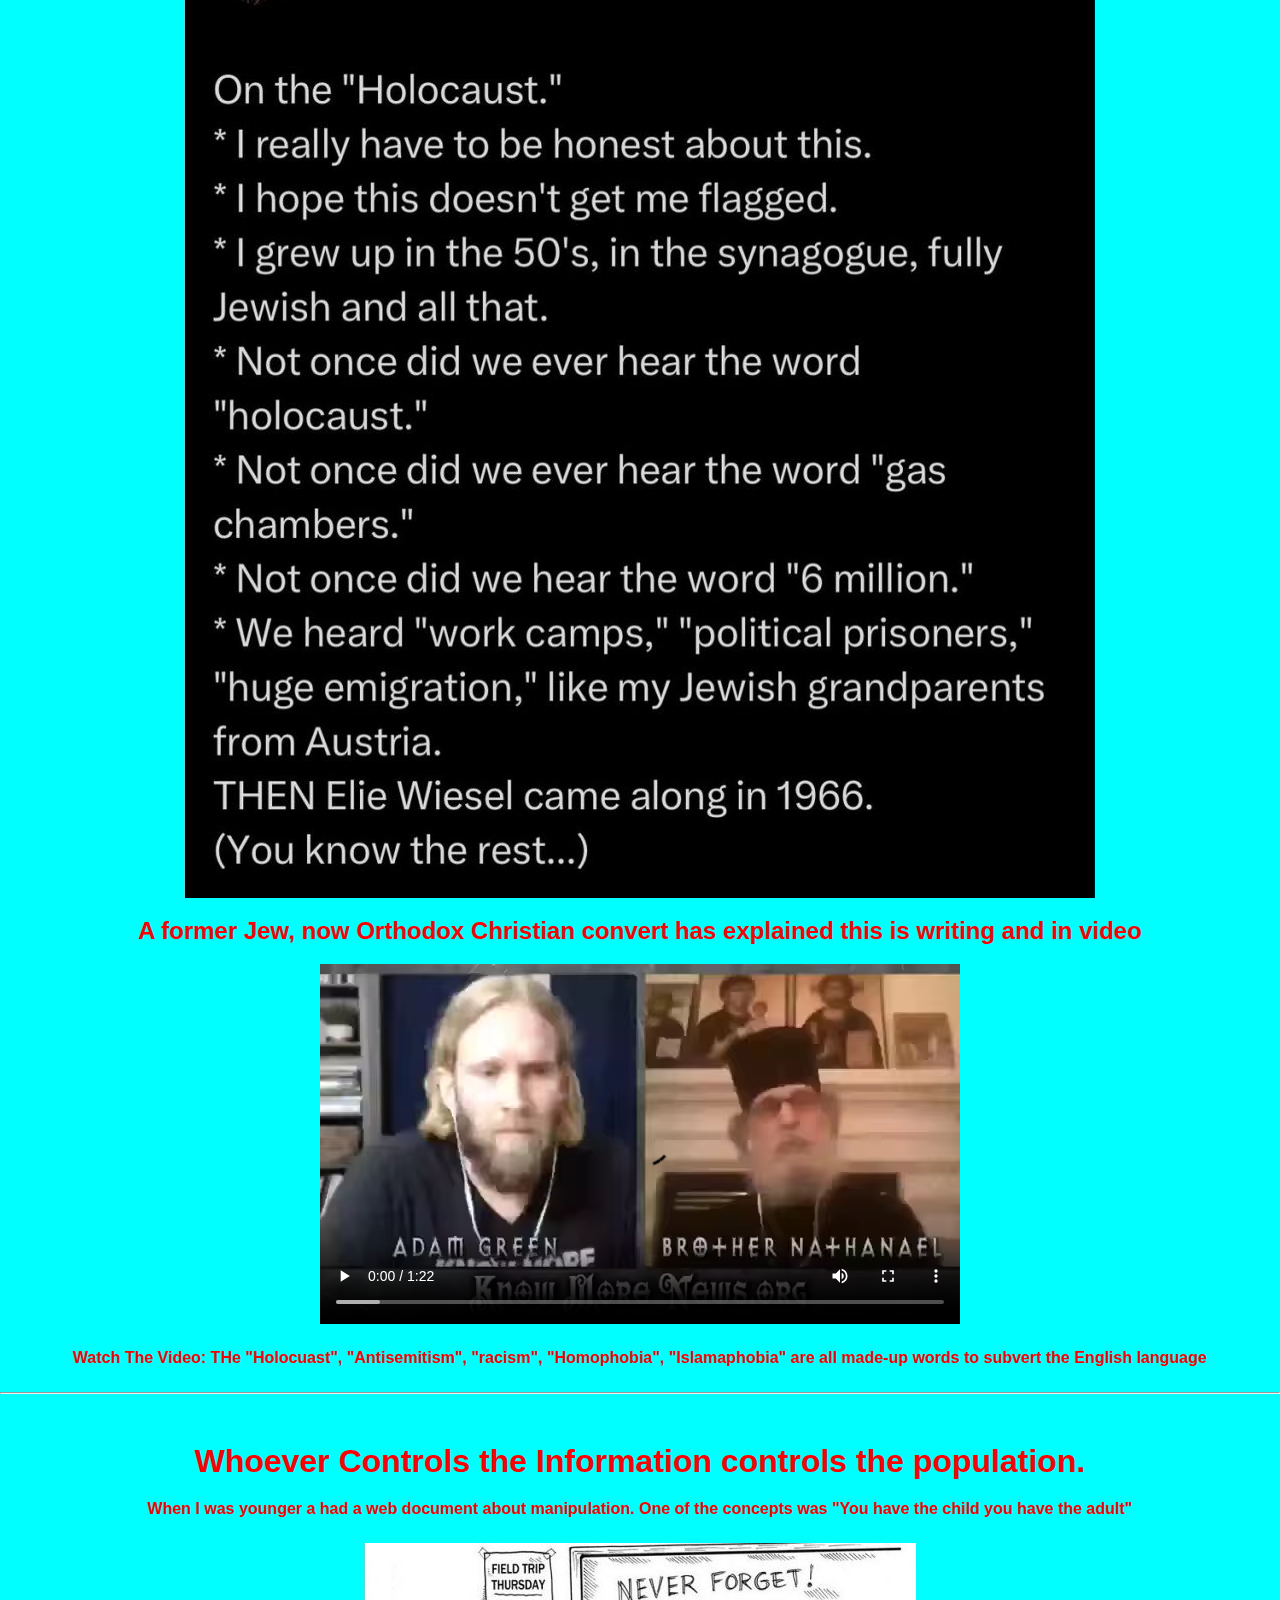
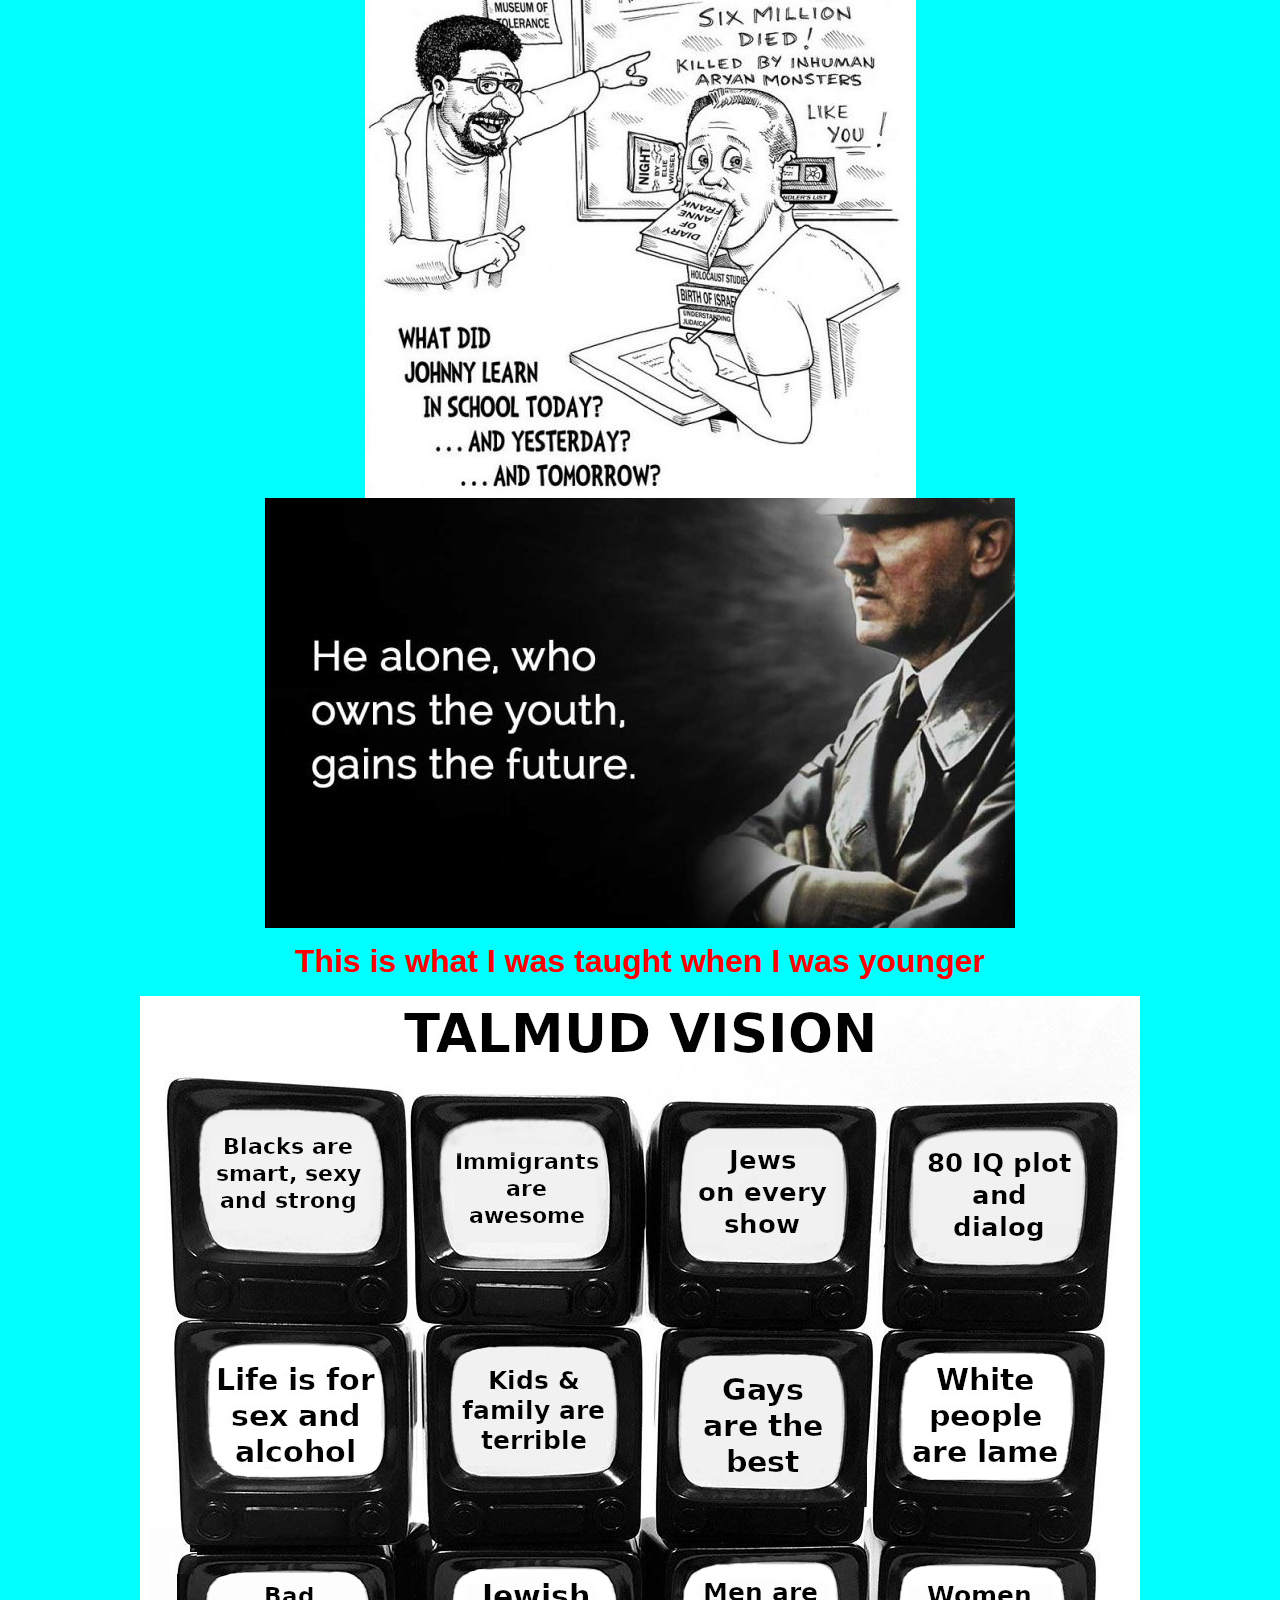
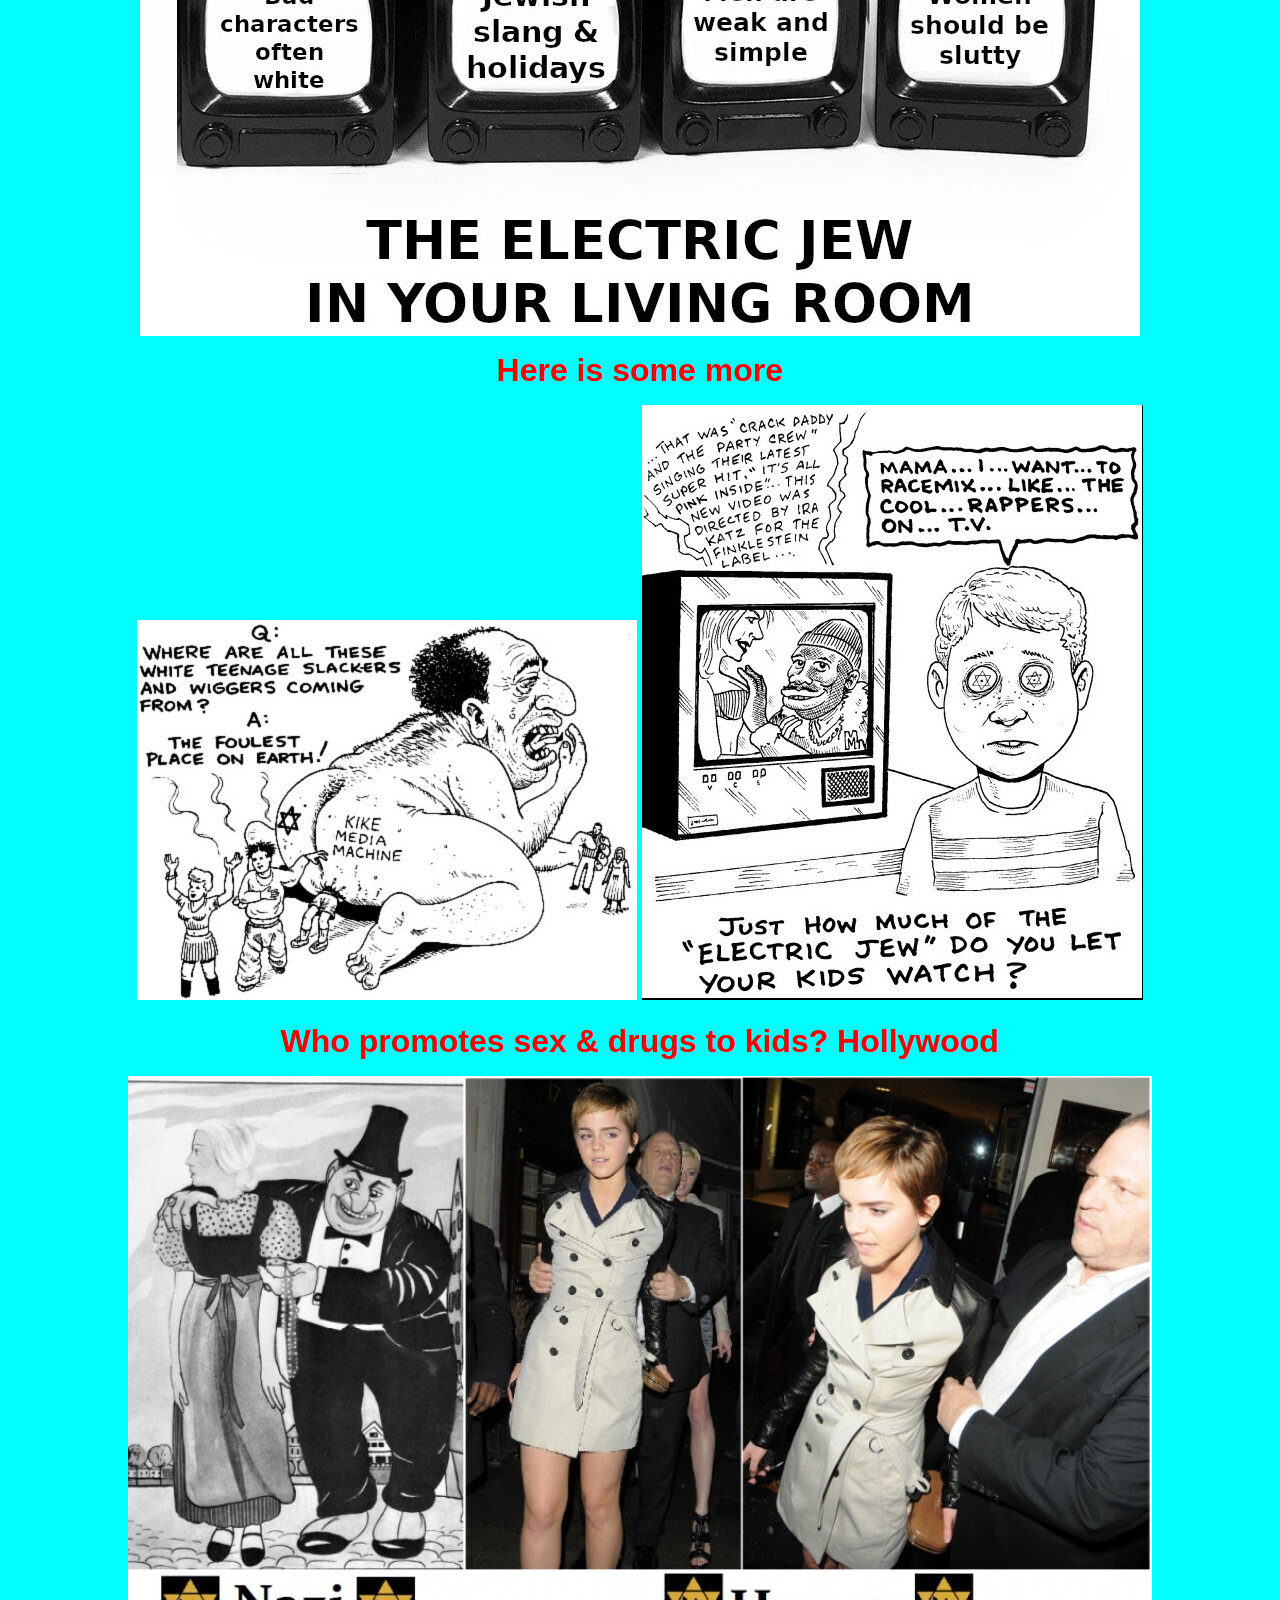
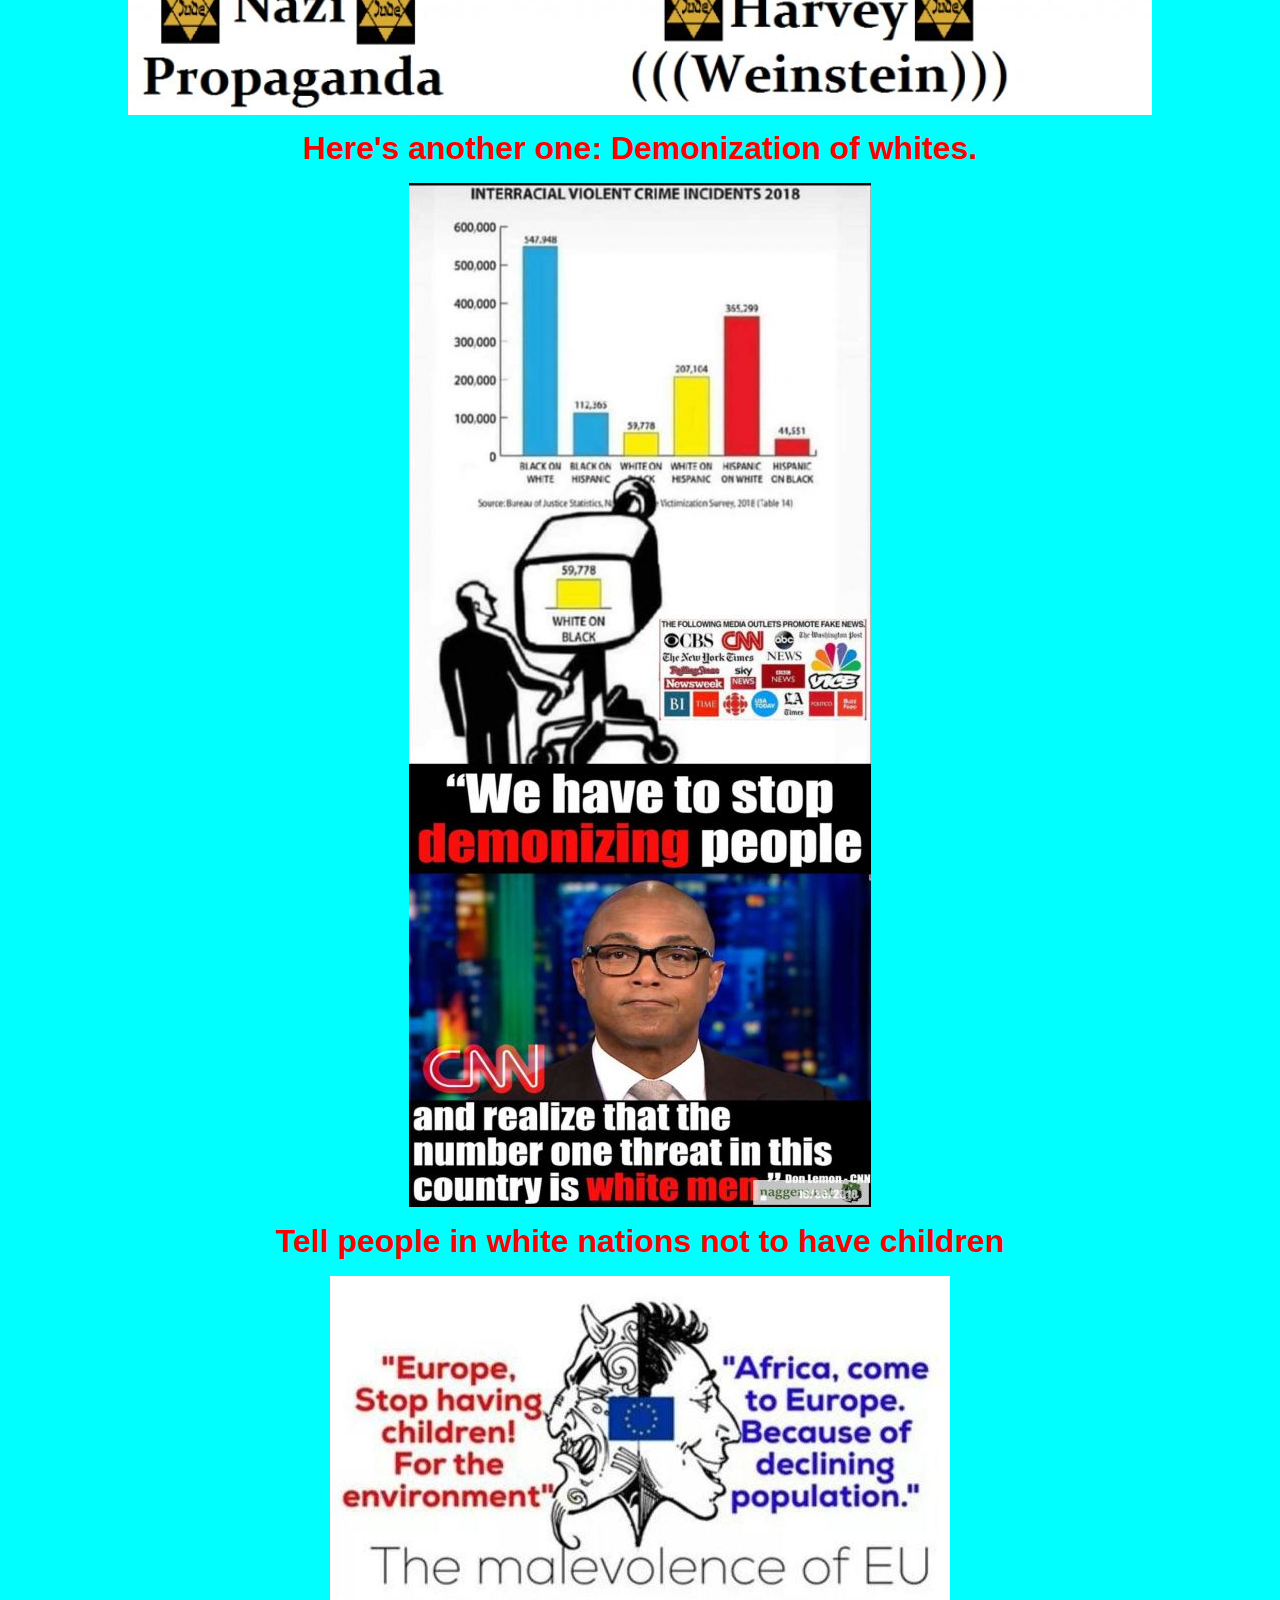
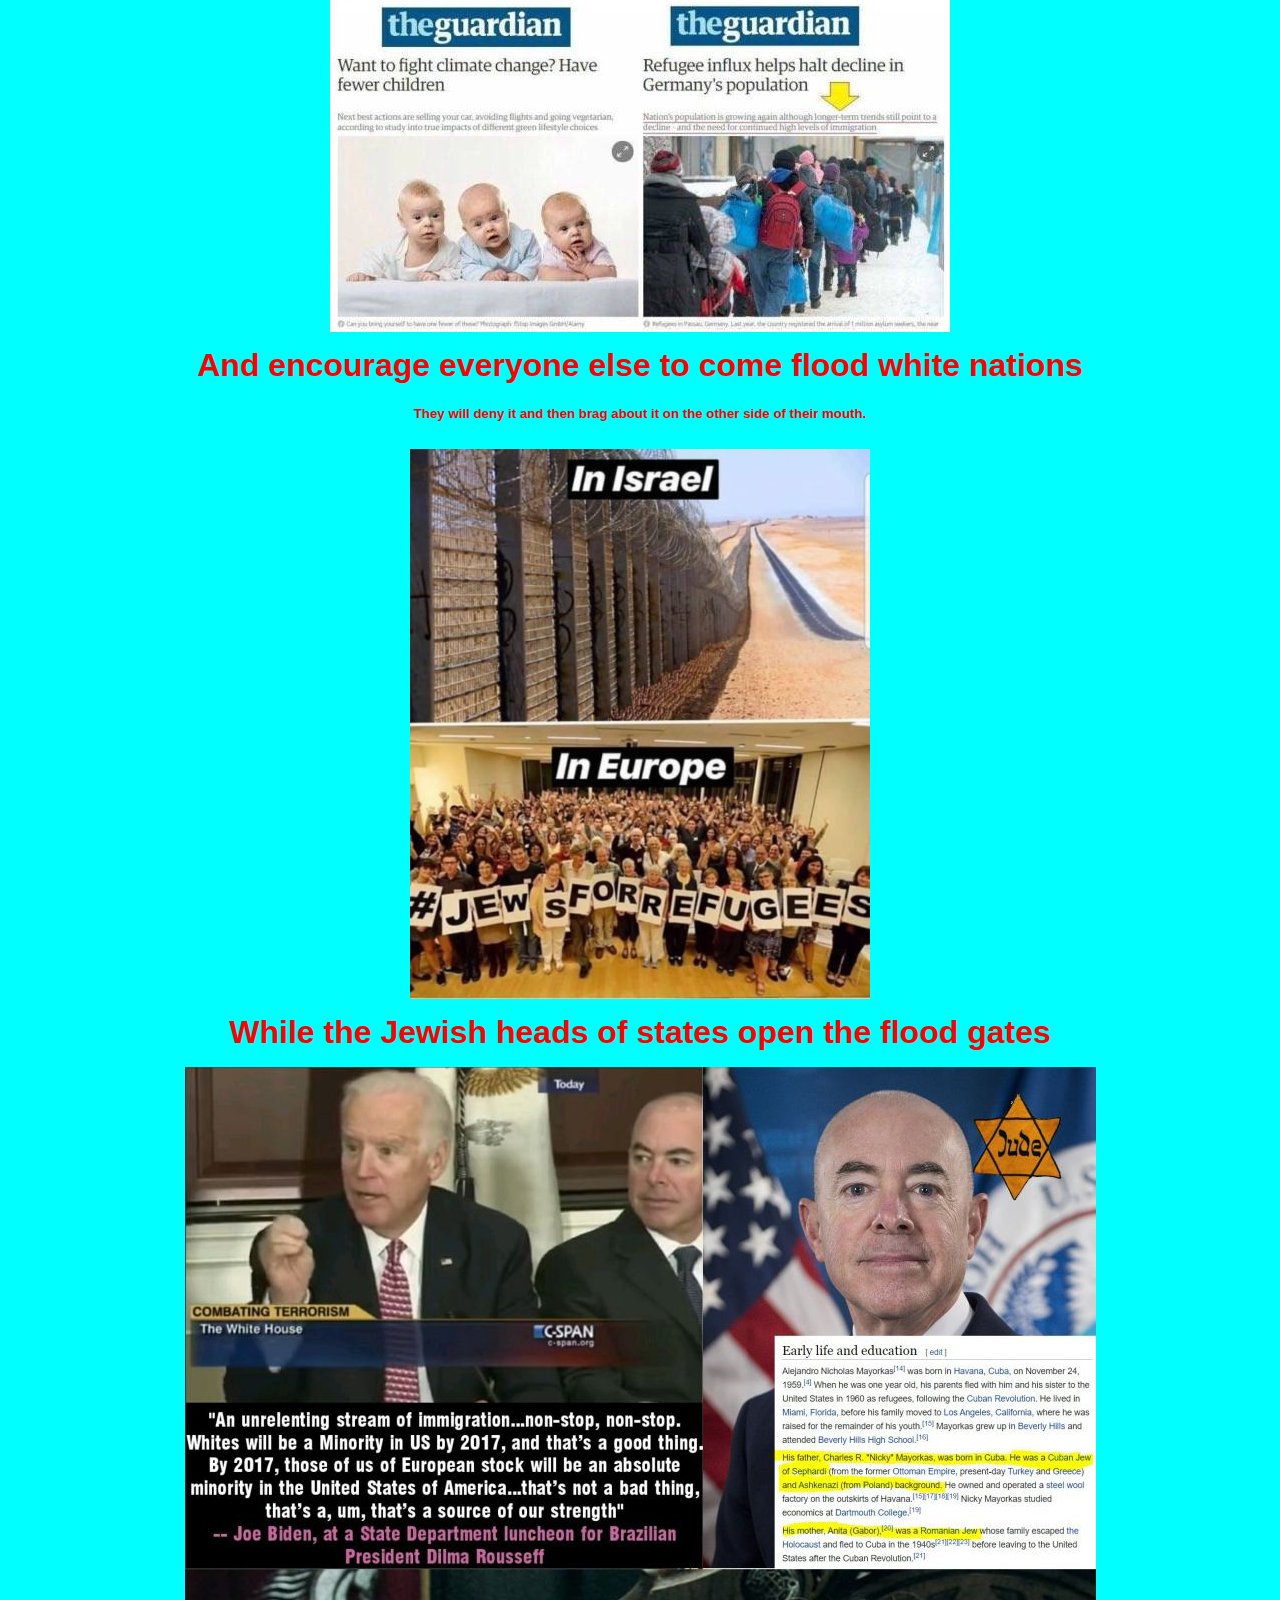
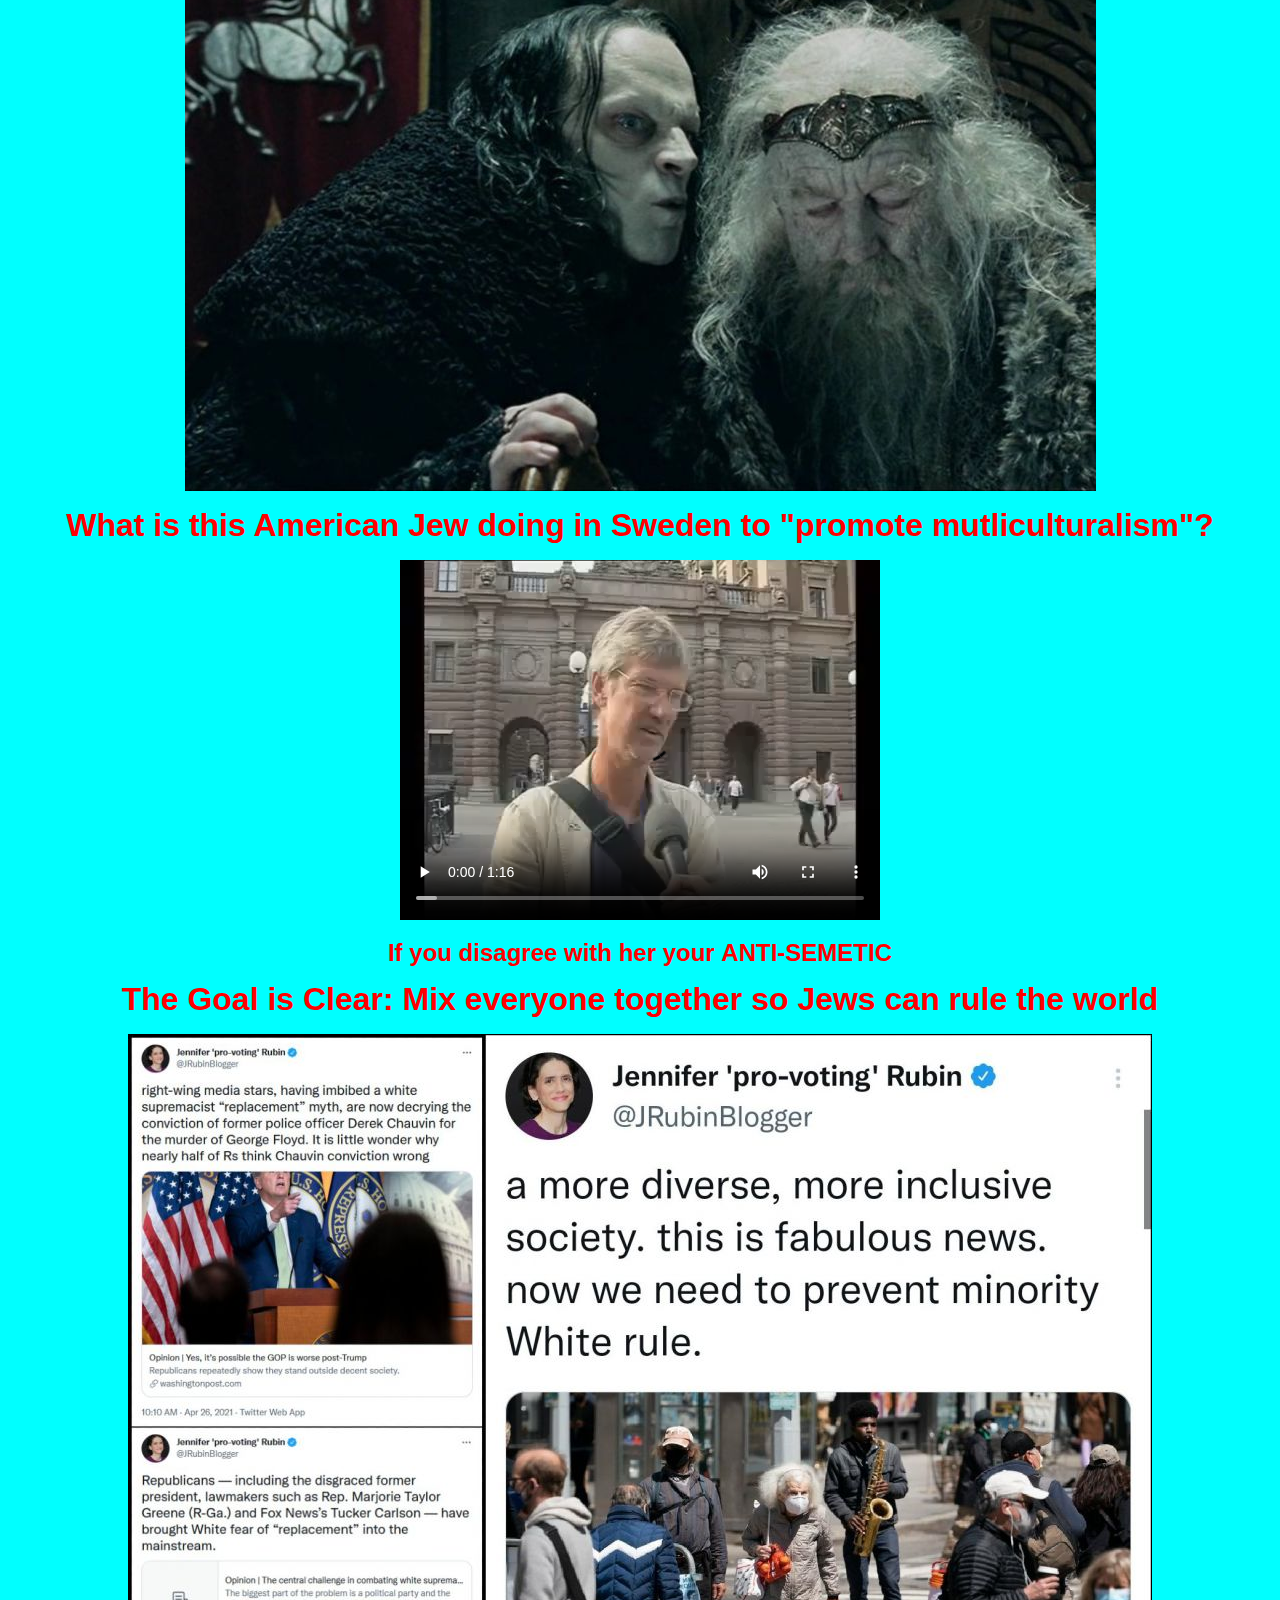
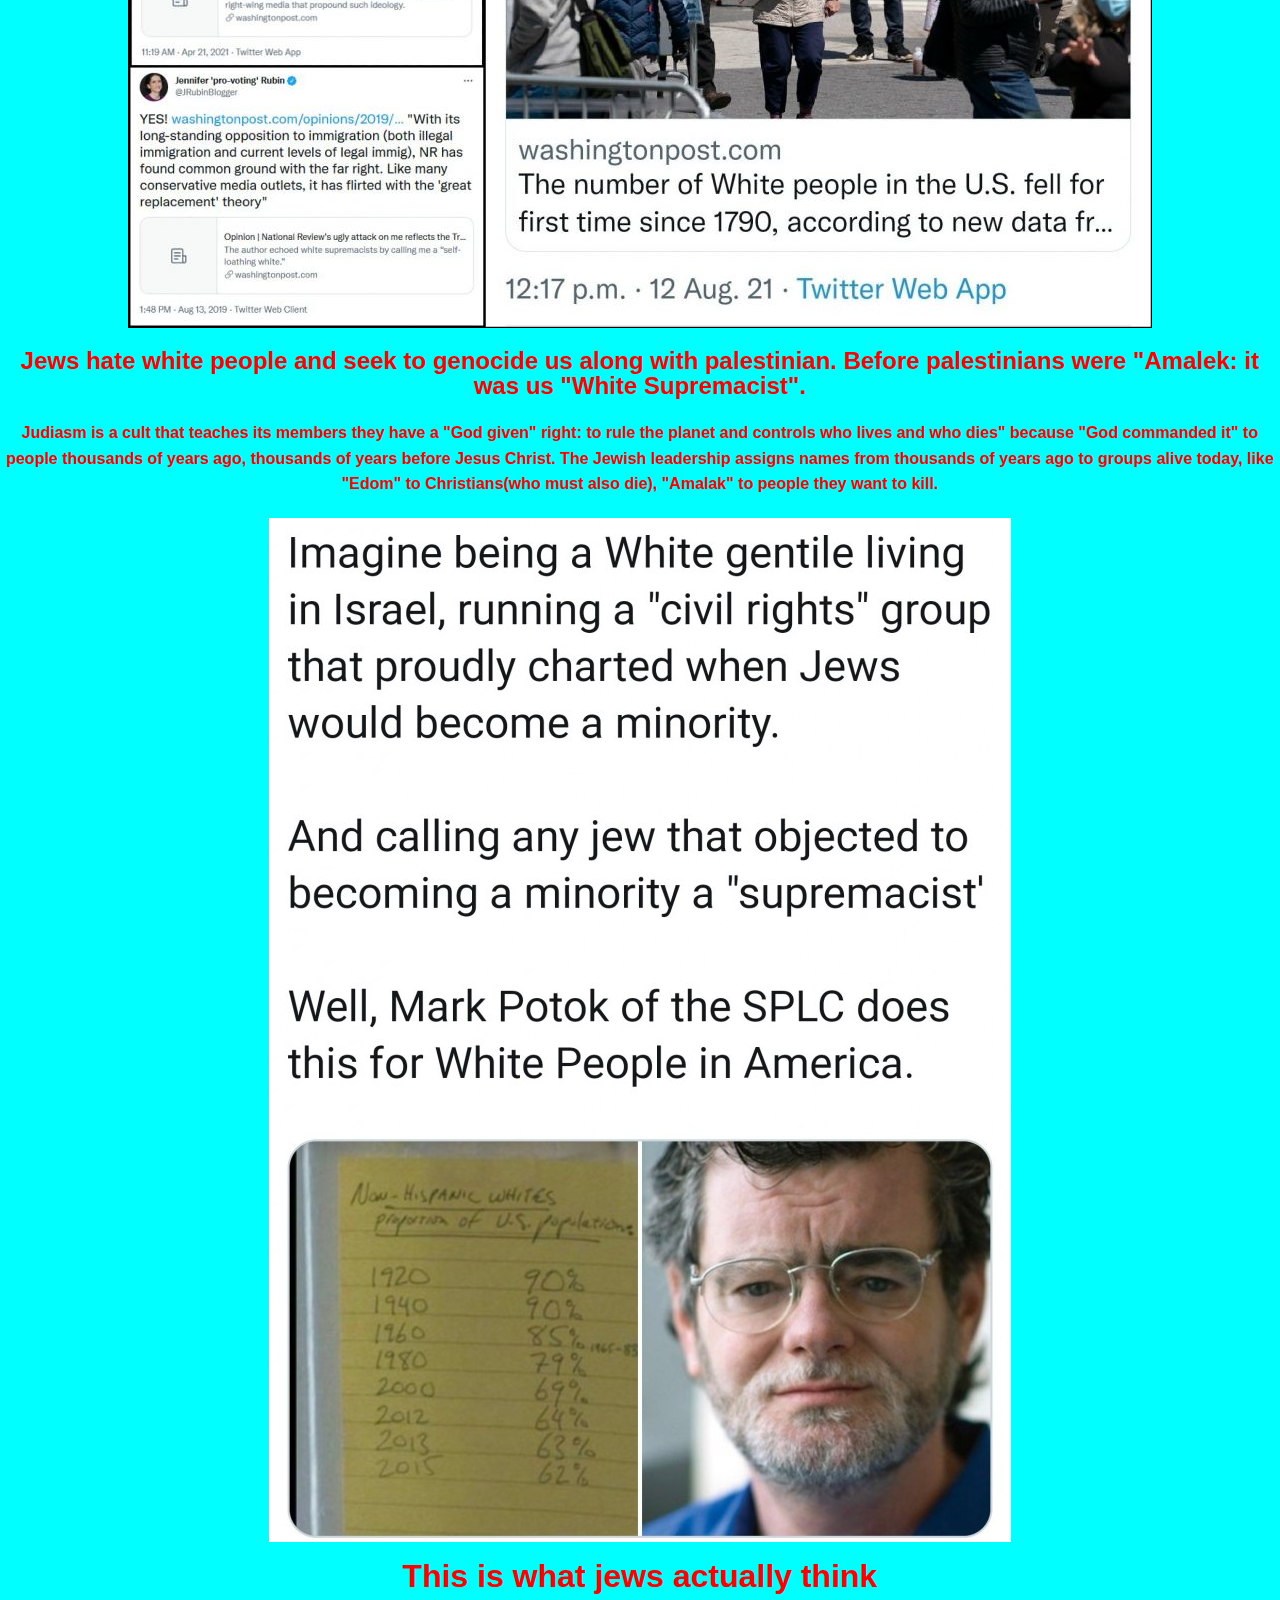
==== commit e8e52092: "Update index.html" ====
--- a/index.html
+++ b/index.html
@@ -17,7 +17,7 @@
 </head>
 <body onload="vD()" style="text-align: center;">
 https://israelsucks.org/judas/
-	<button href="judas\index.html">OK I WILL CLICK BECUASE YOU AART SPECIAL</button>
+	<button href="..\judas\index.html">OK I WILL CLICK BECUASE YOU AART SPECIAL</button>
 	<br>
 	<h1>ISRAEL IS NOT AN ALLY </h1>
 	<img src="IsraelSite/Epstein.jpg"> <!--style="width: 25%; height: 50%;-->
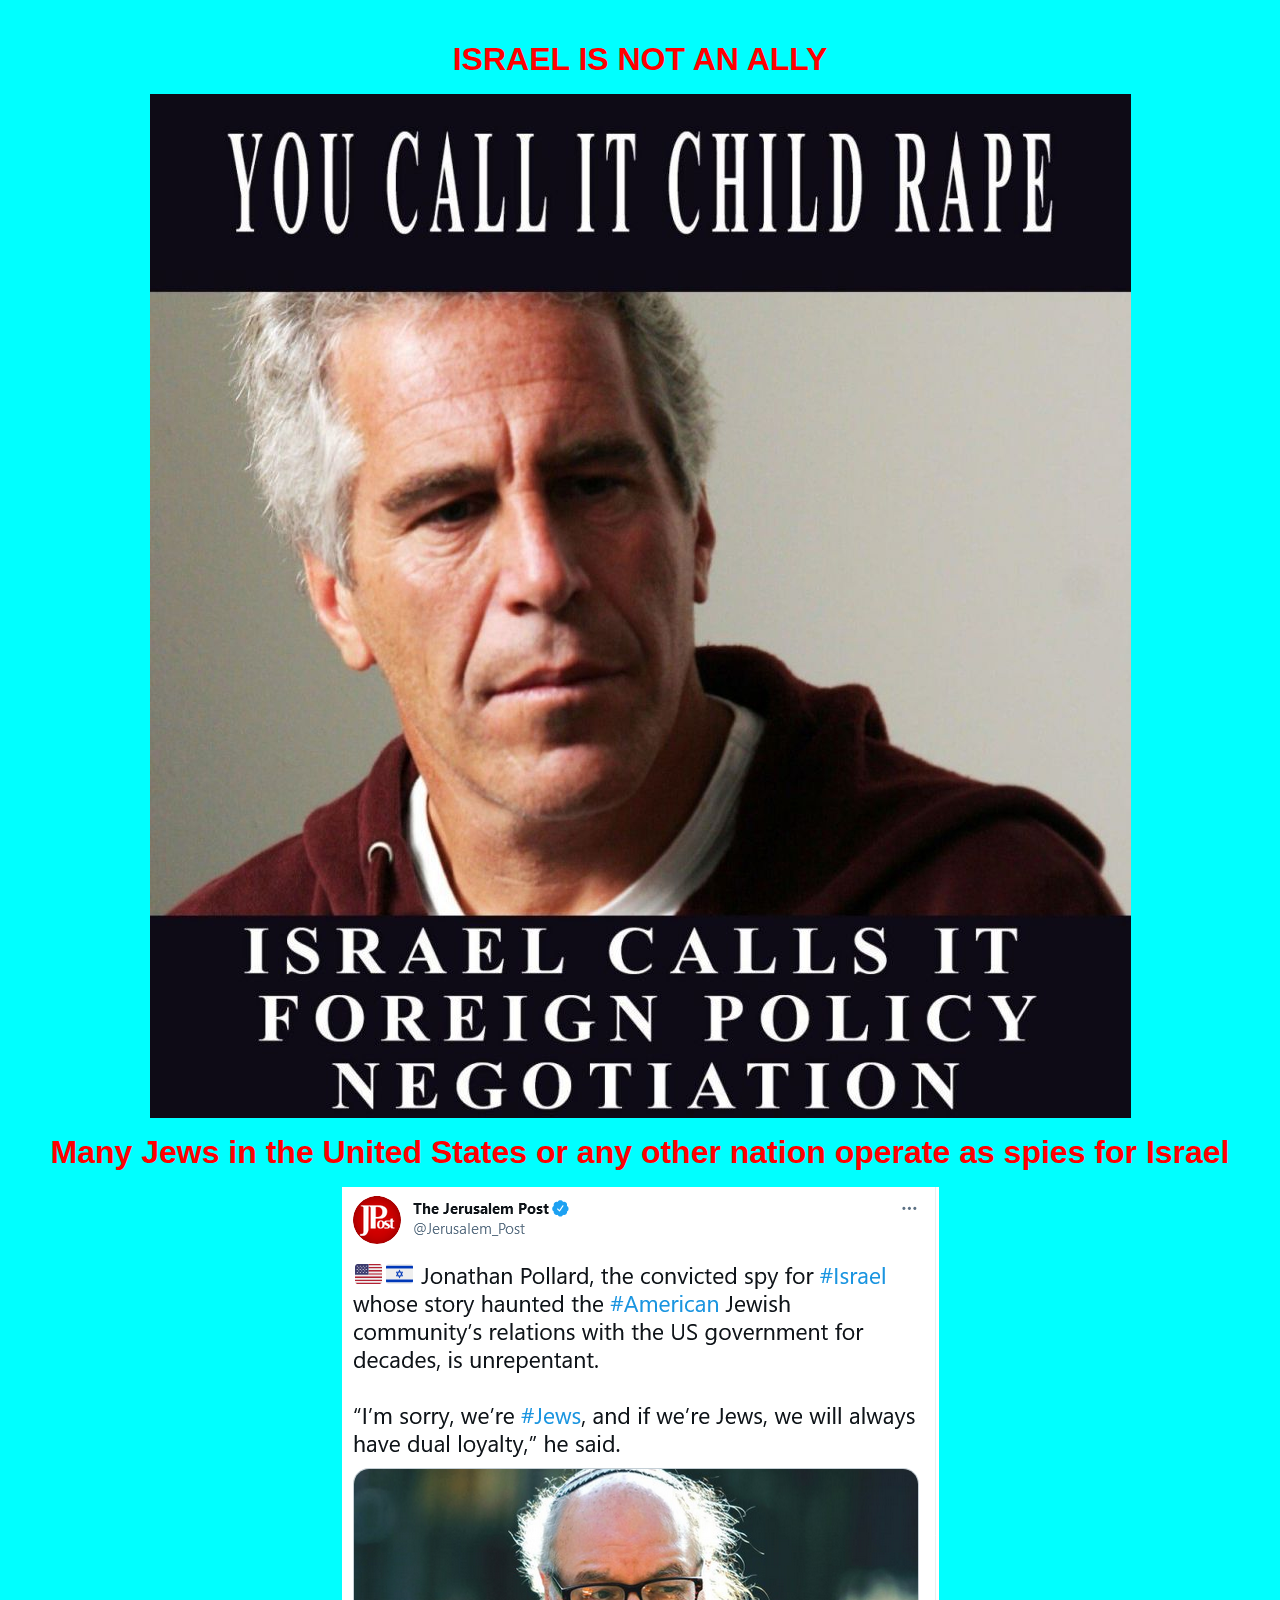
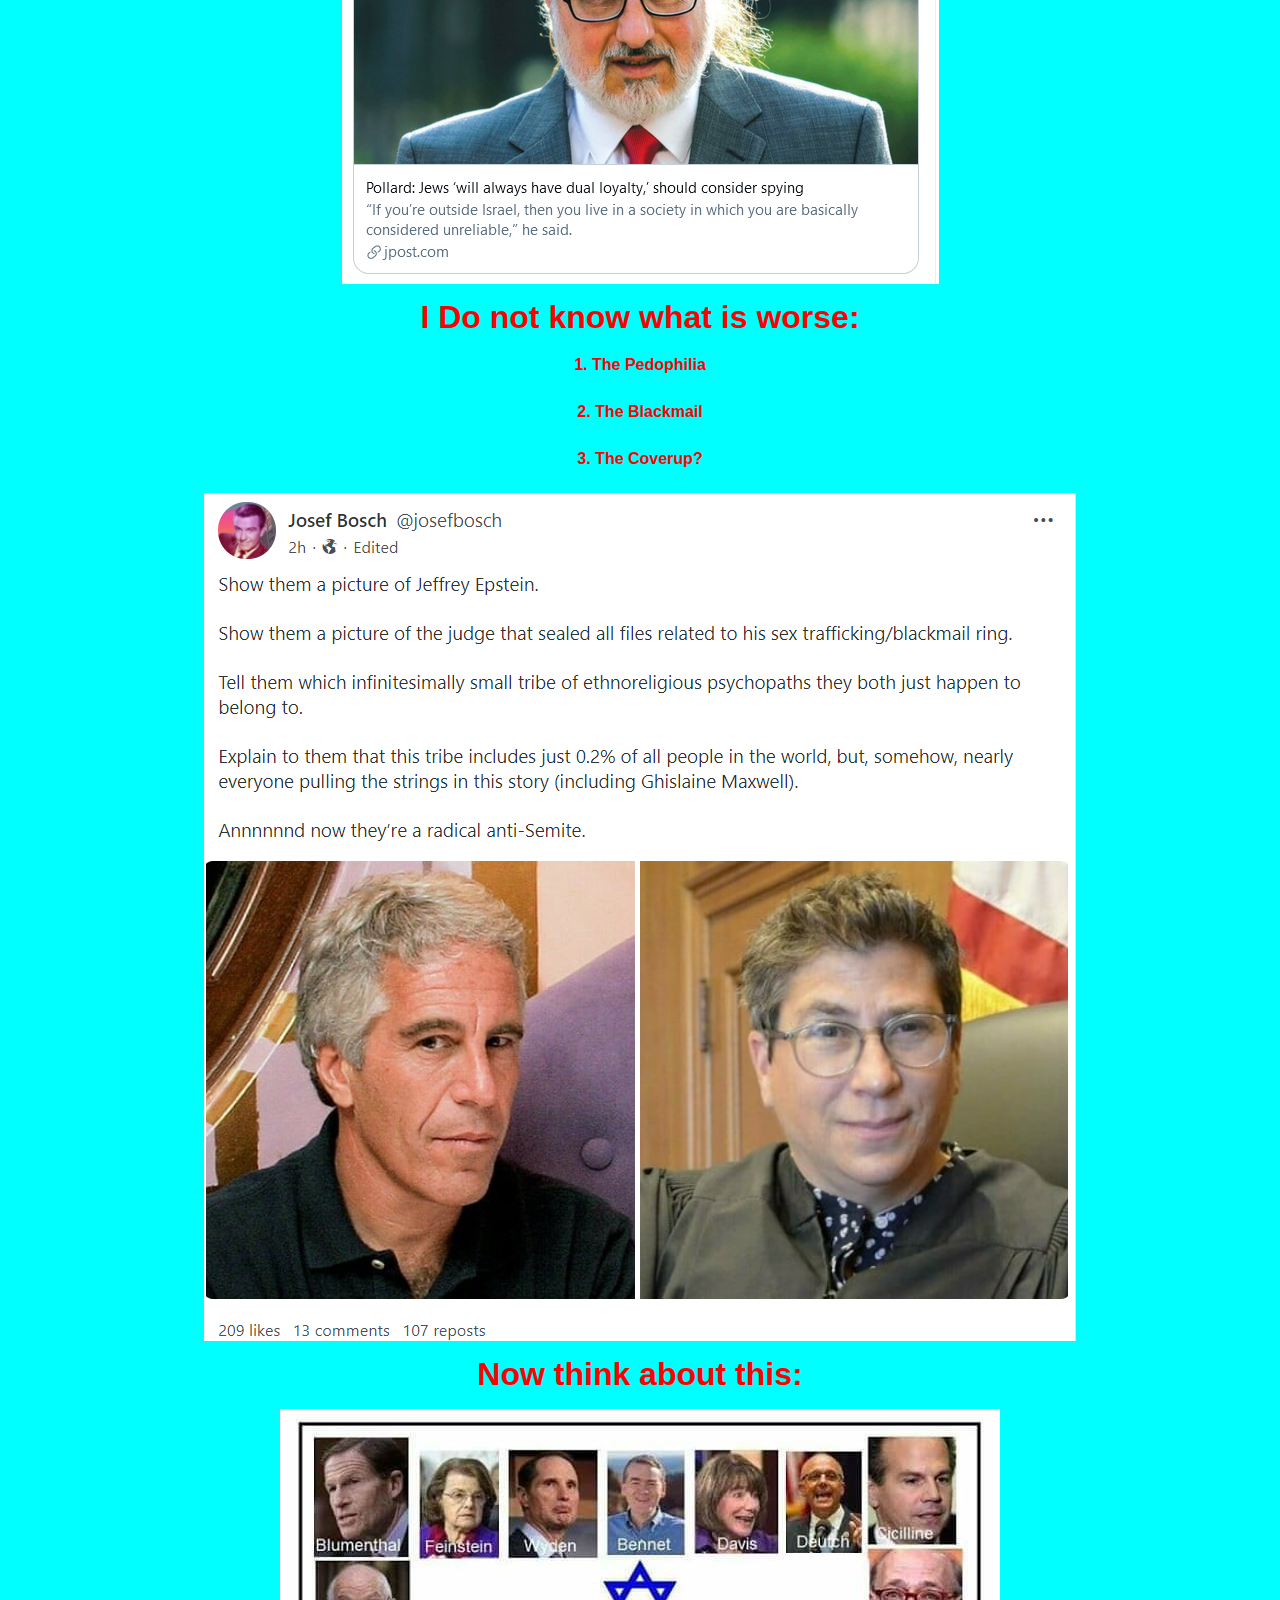
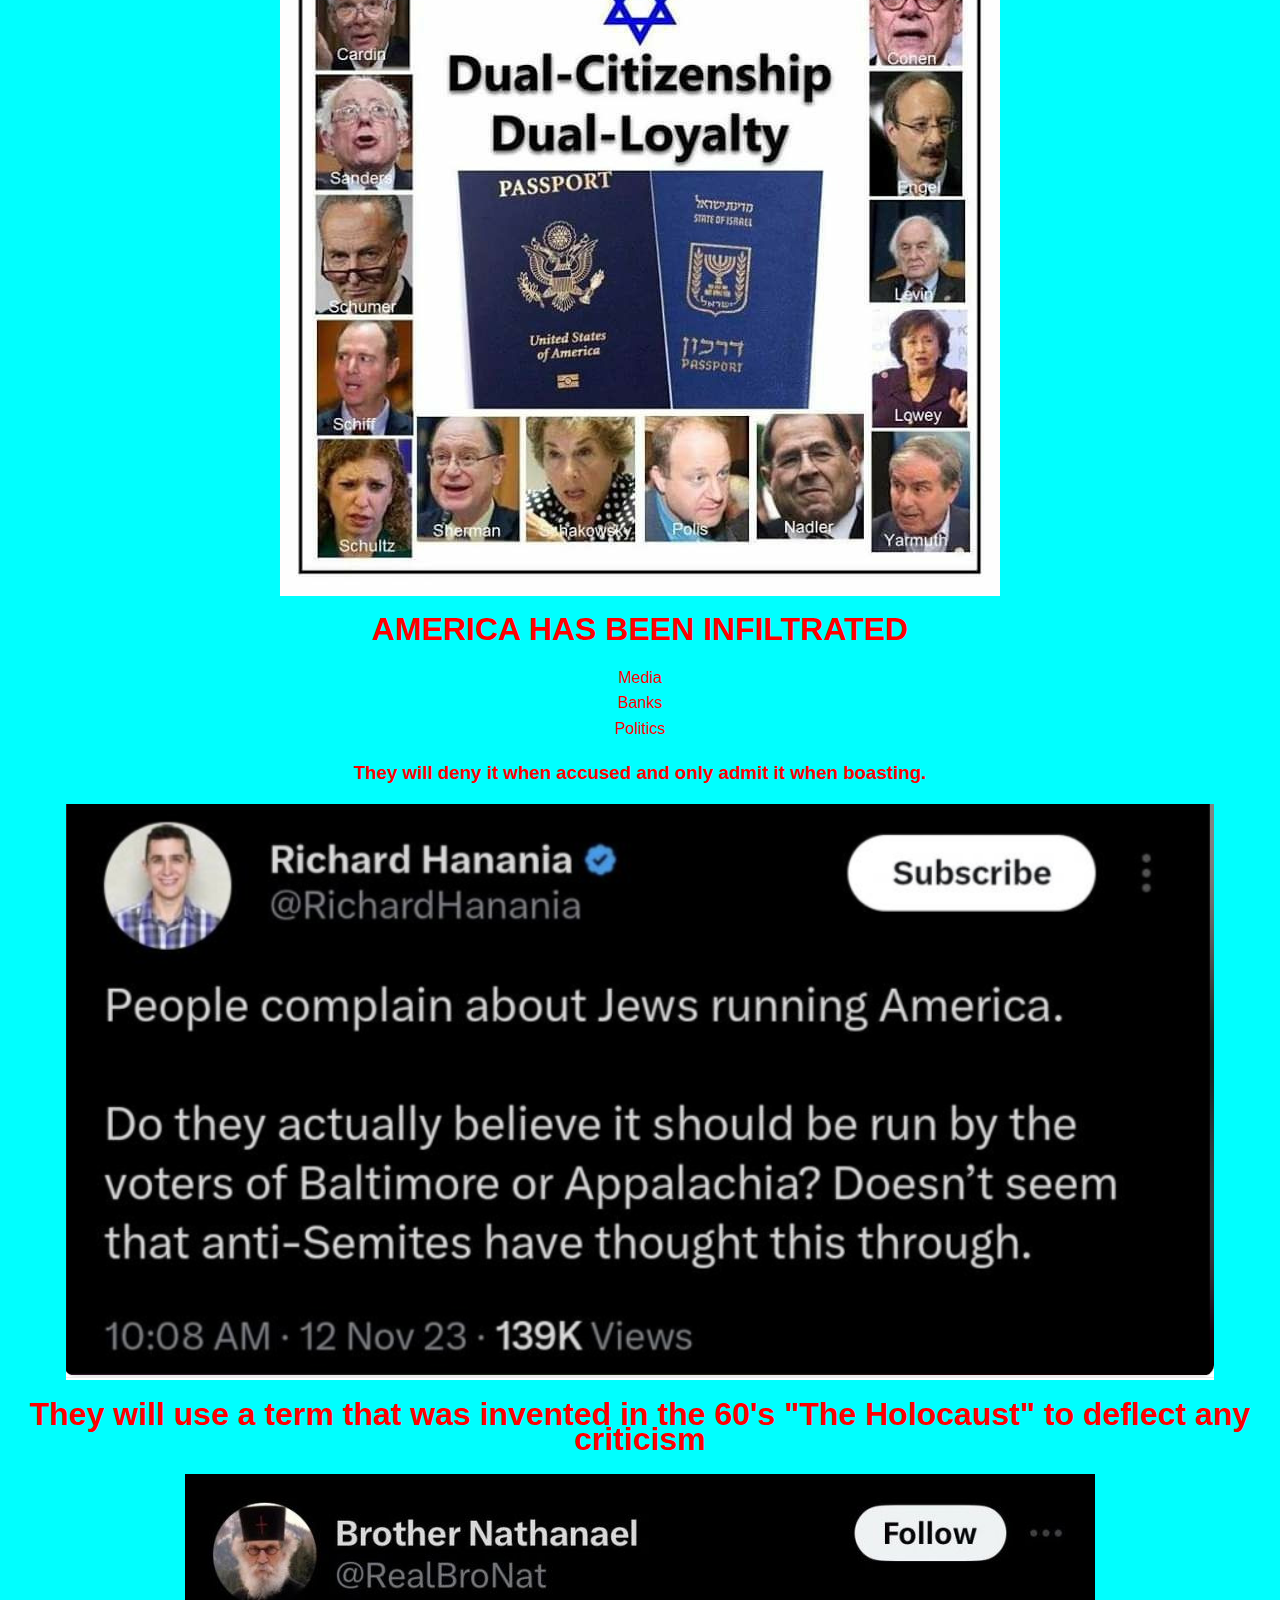
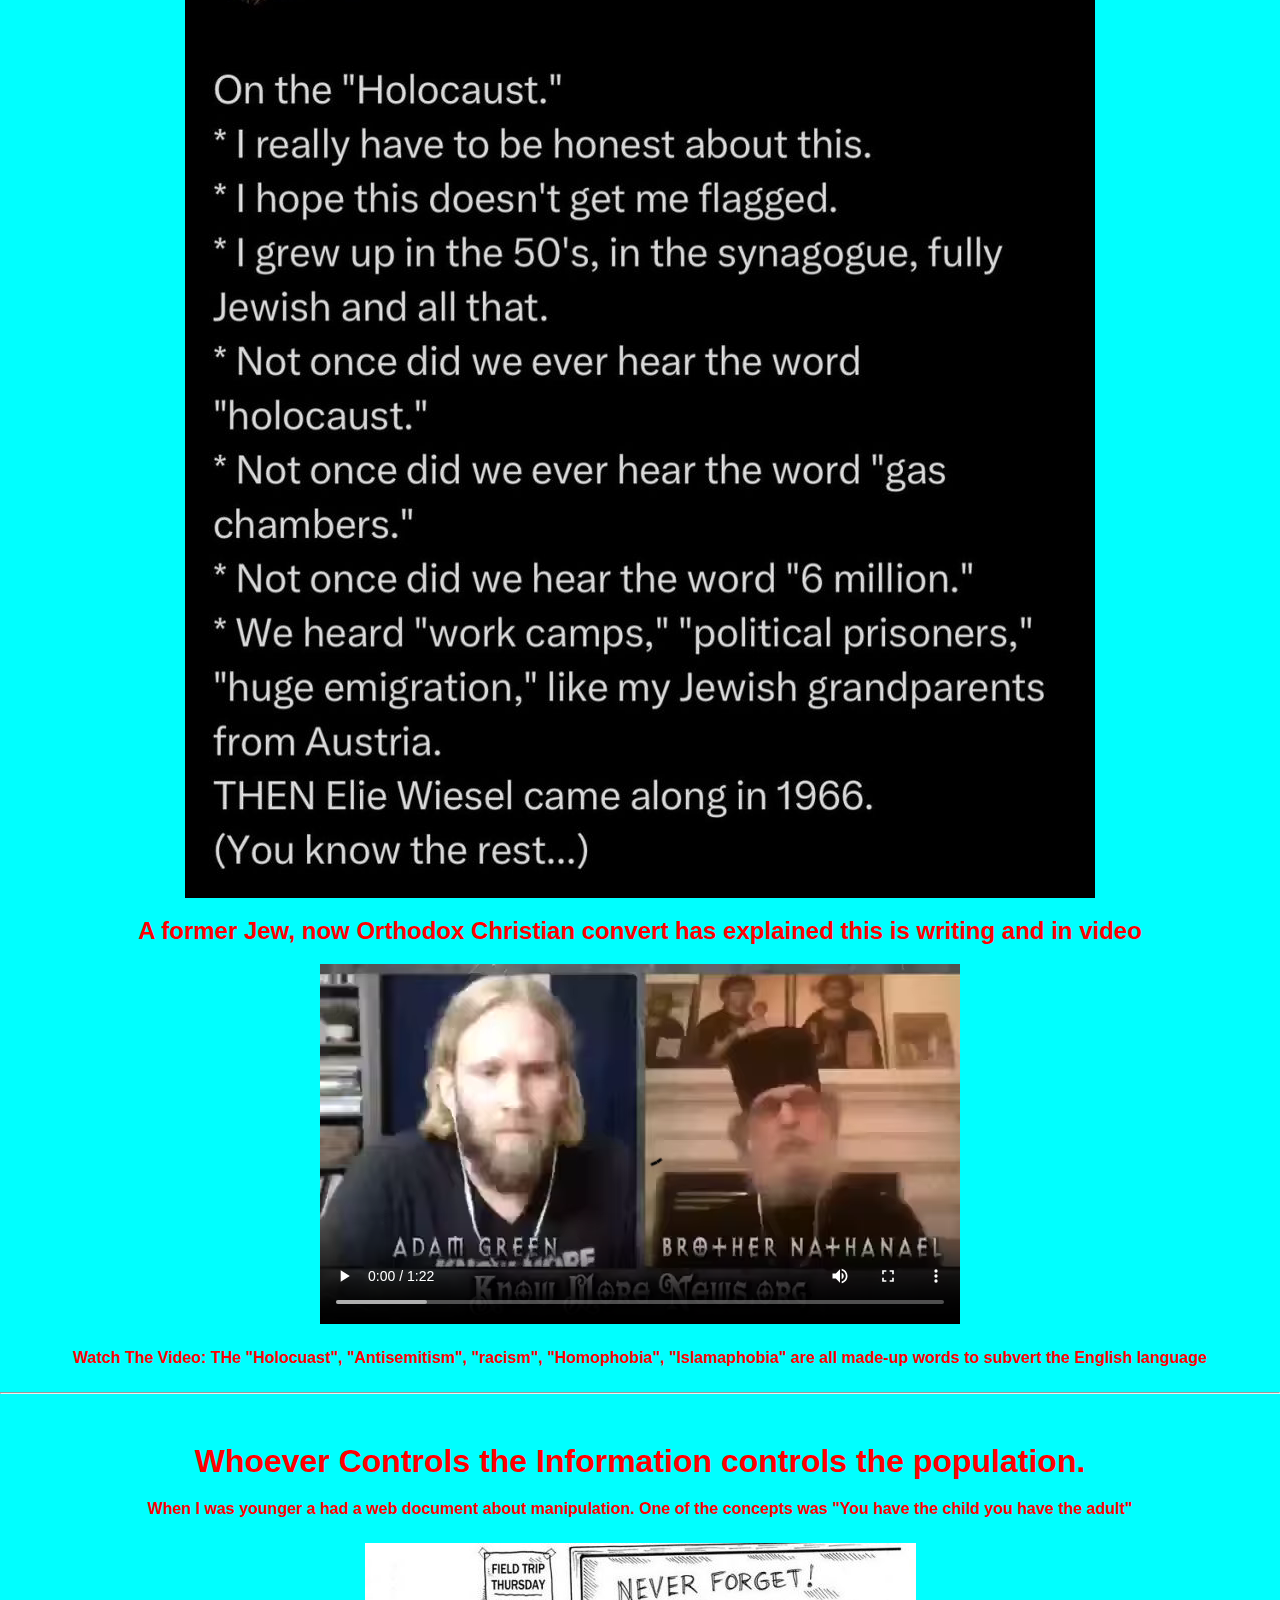
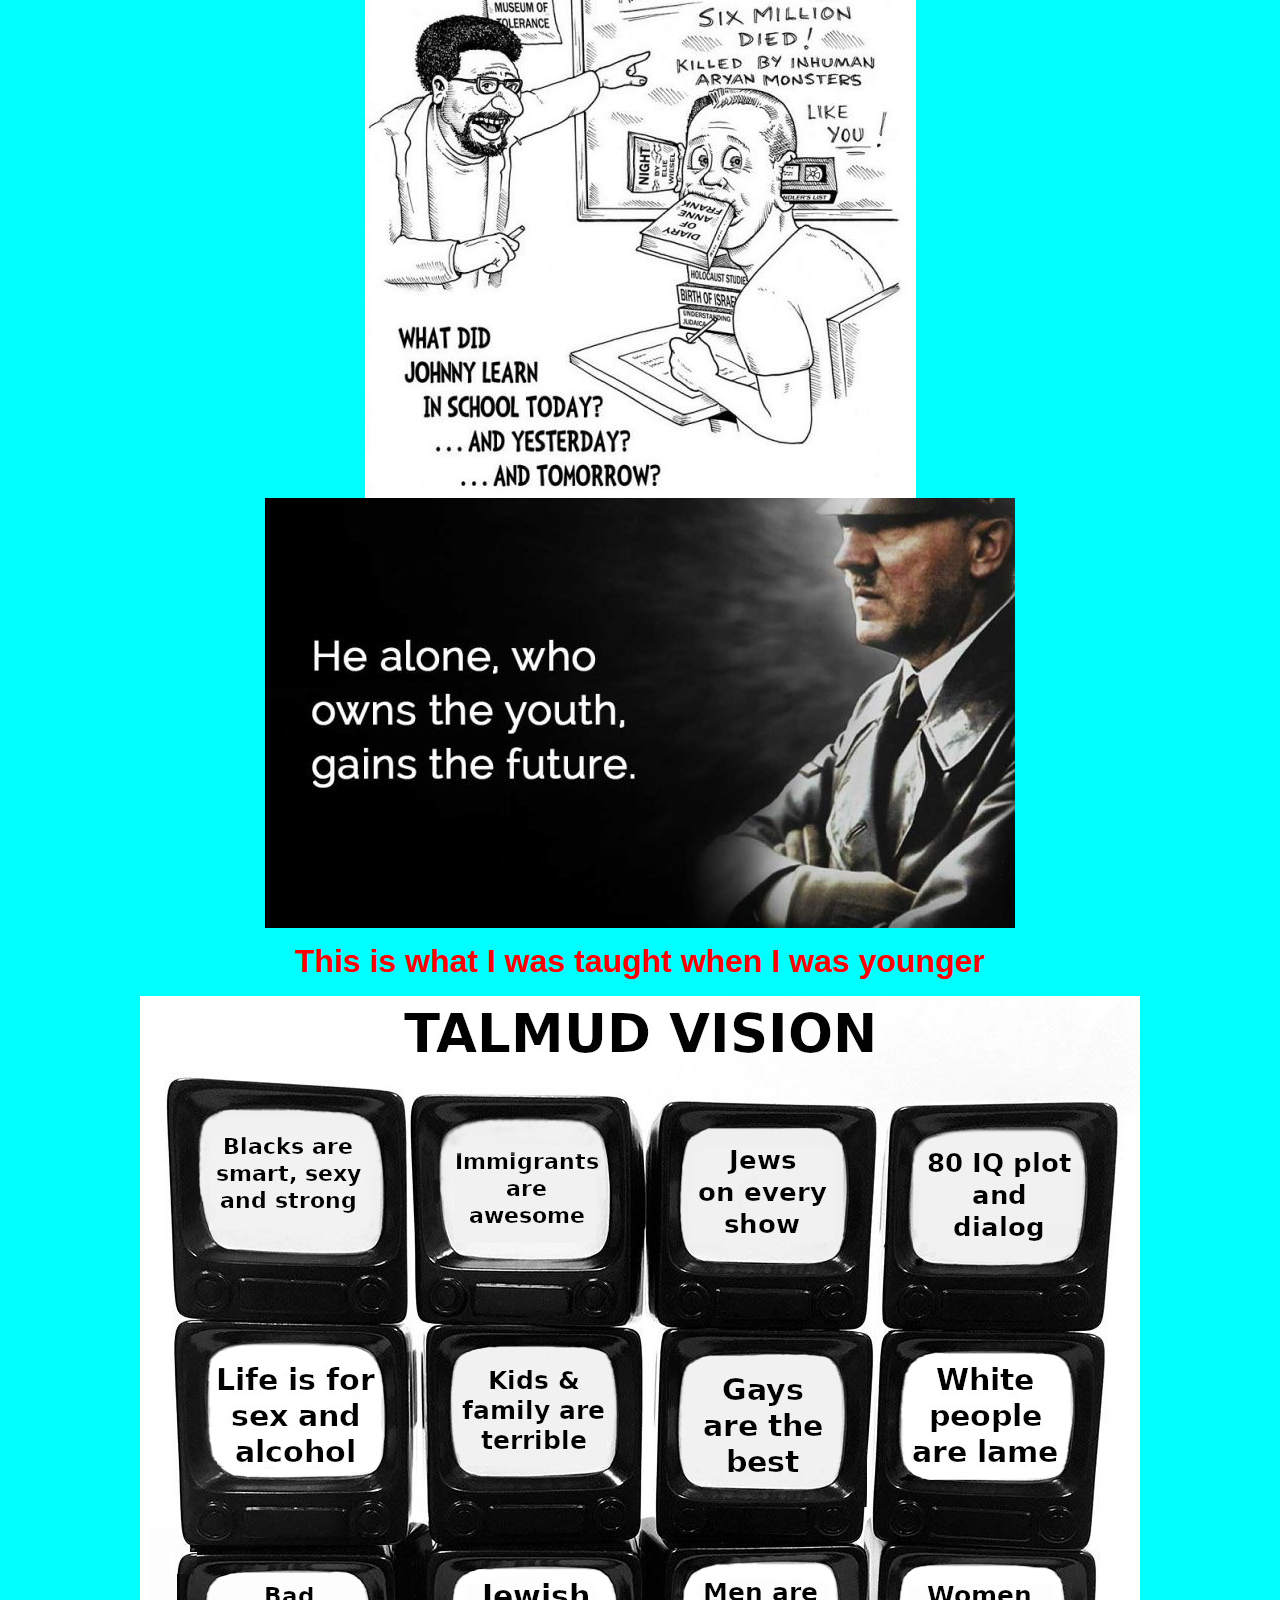
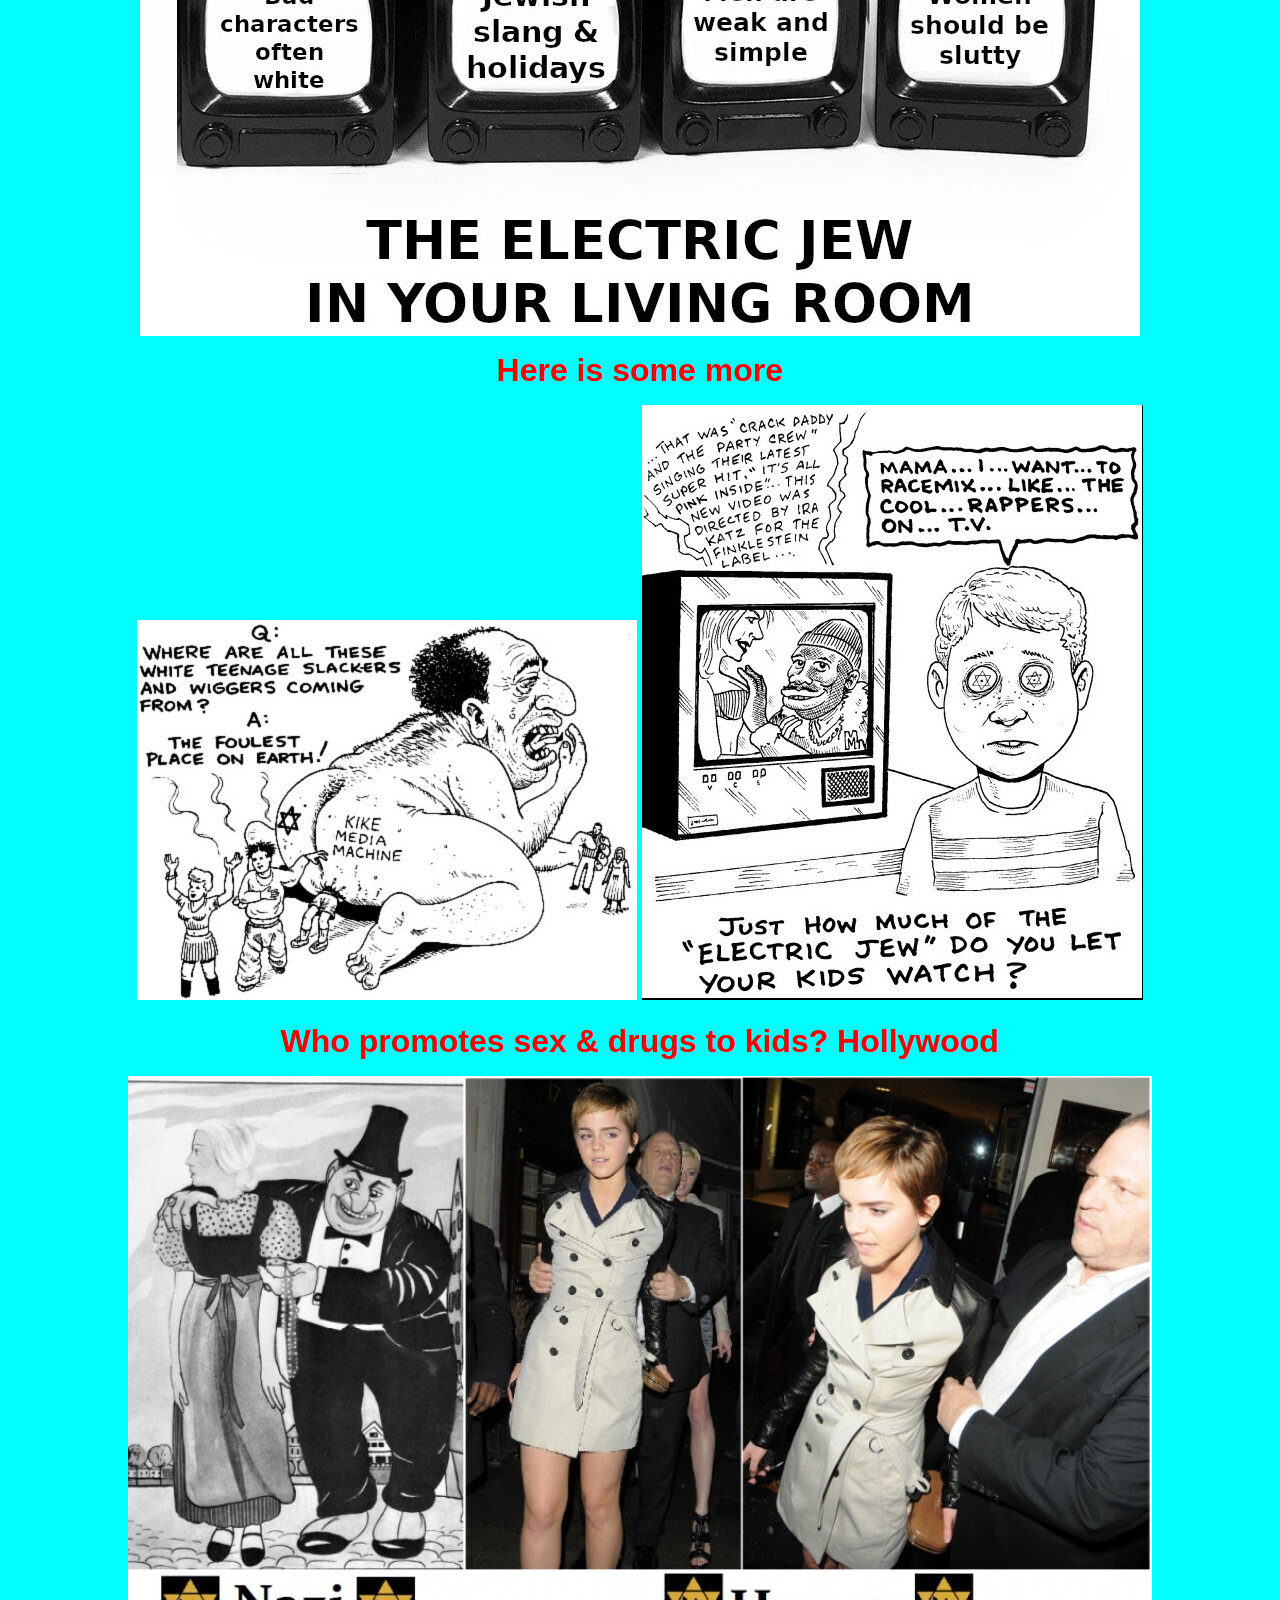
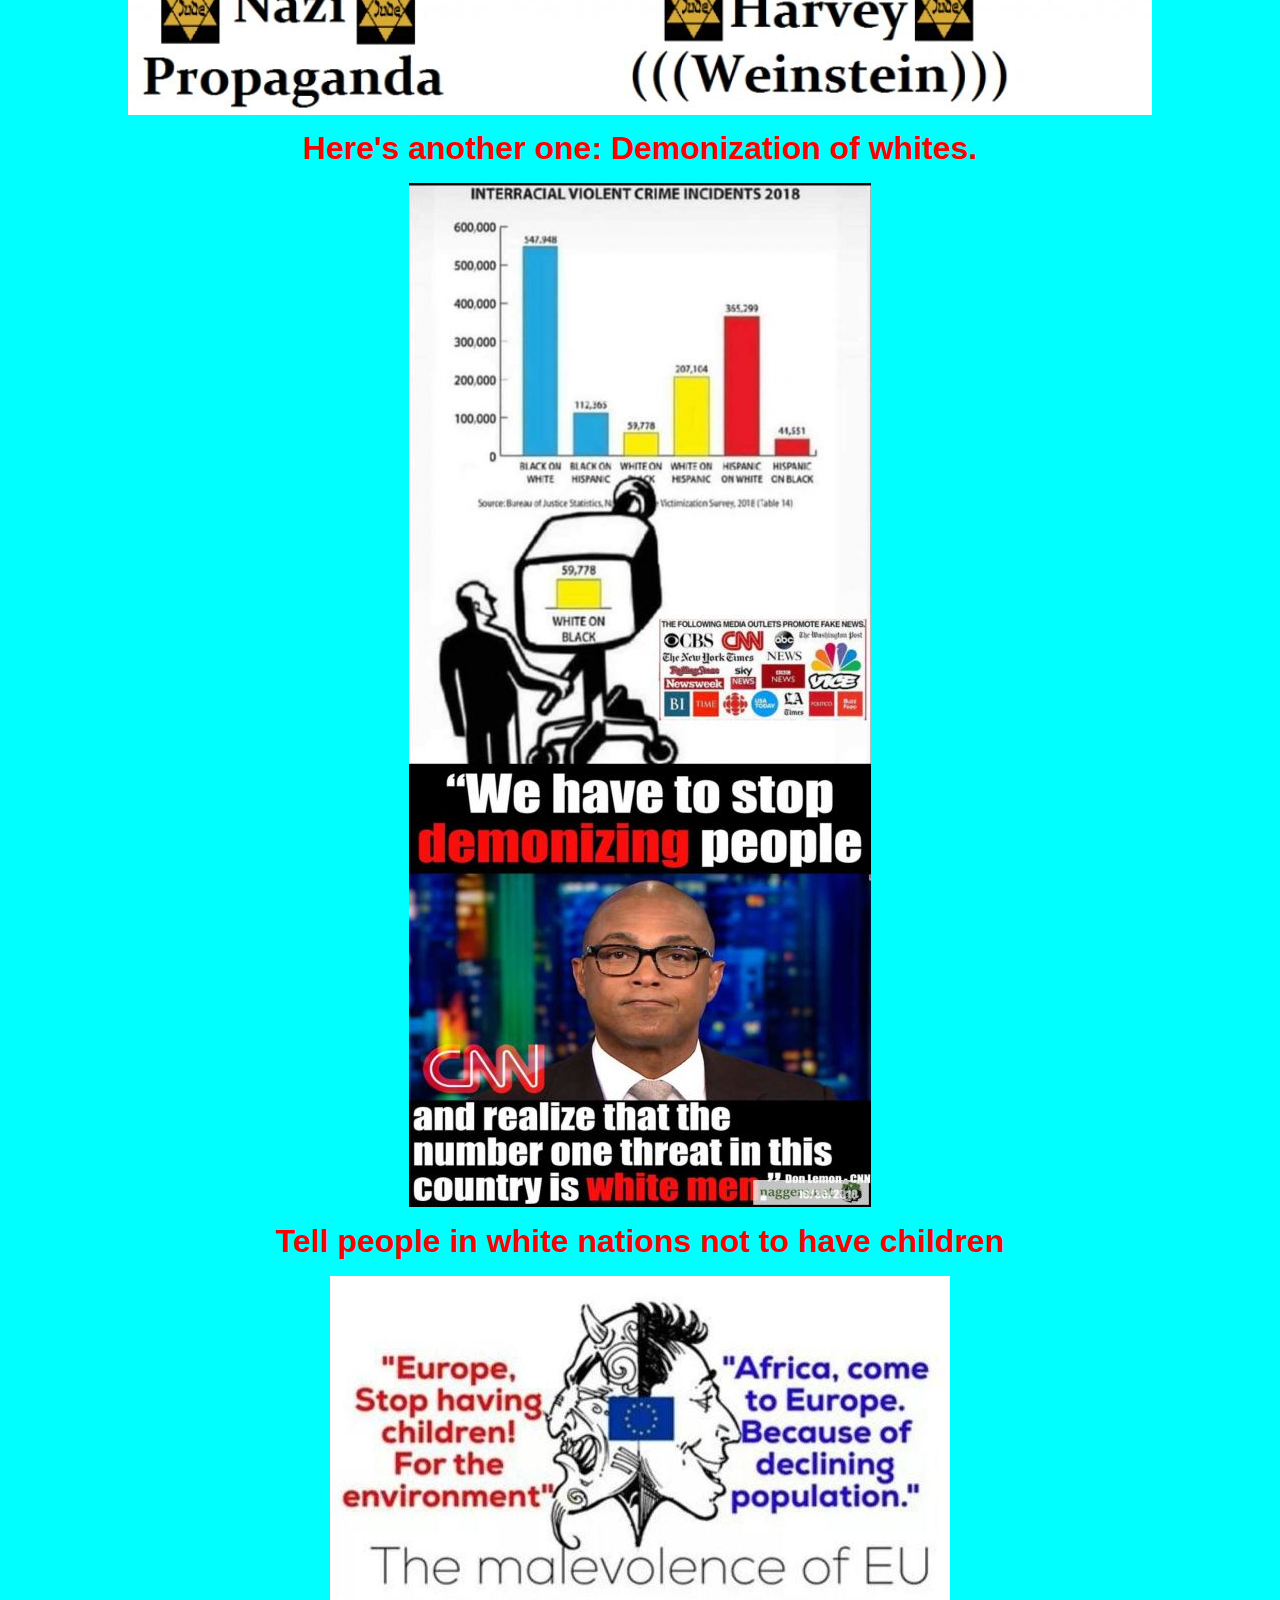
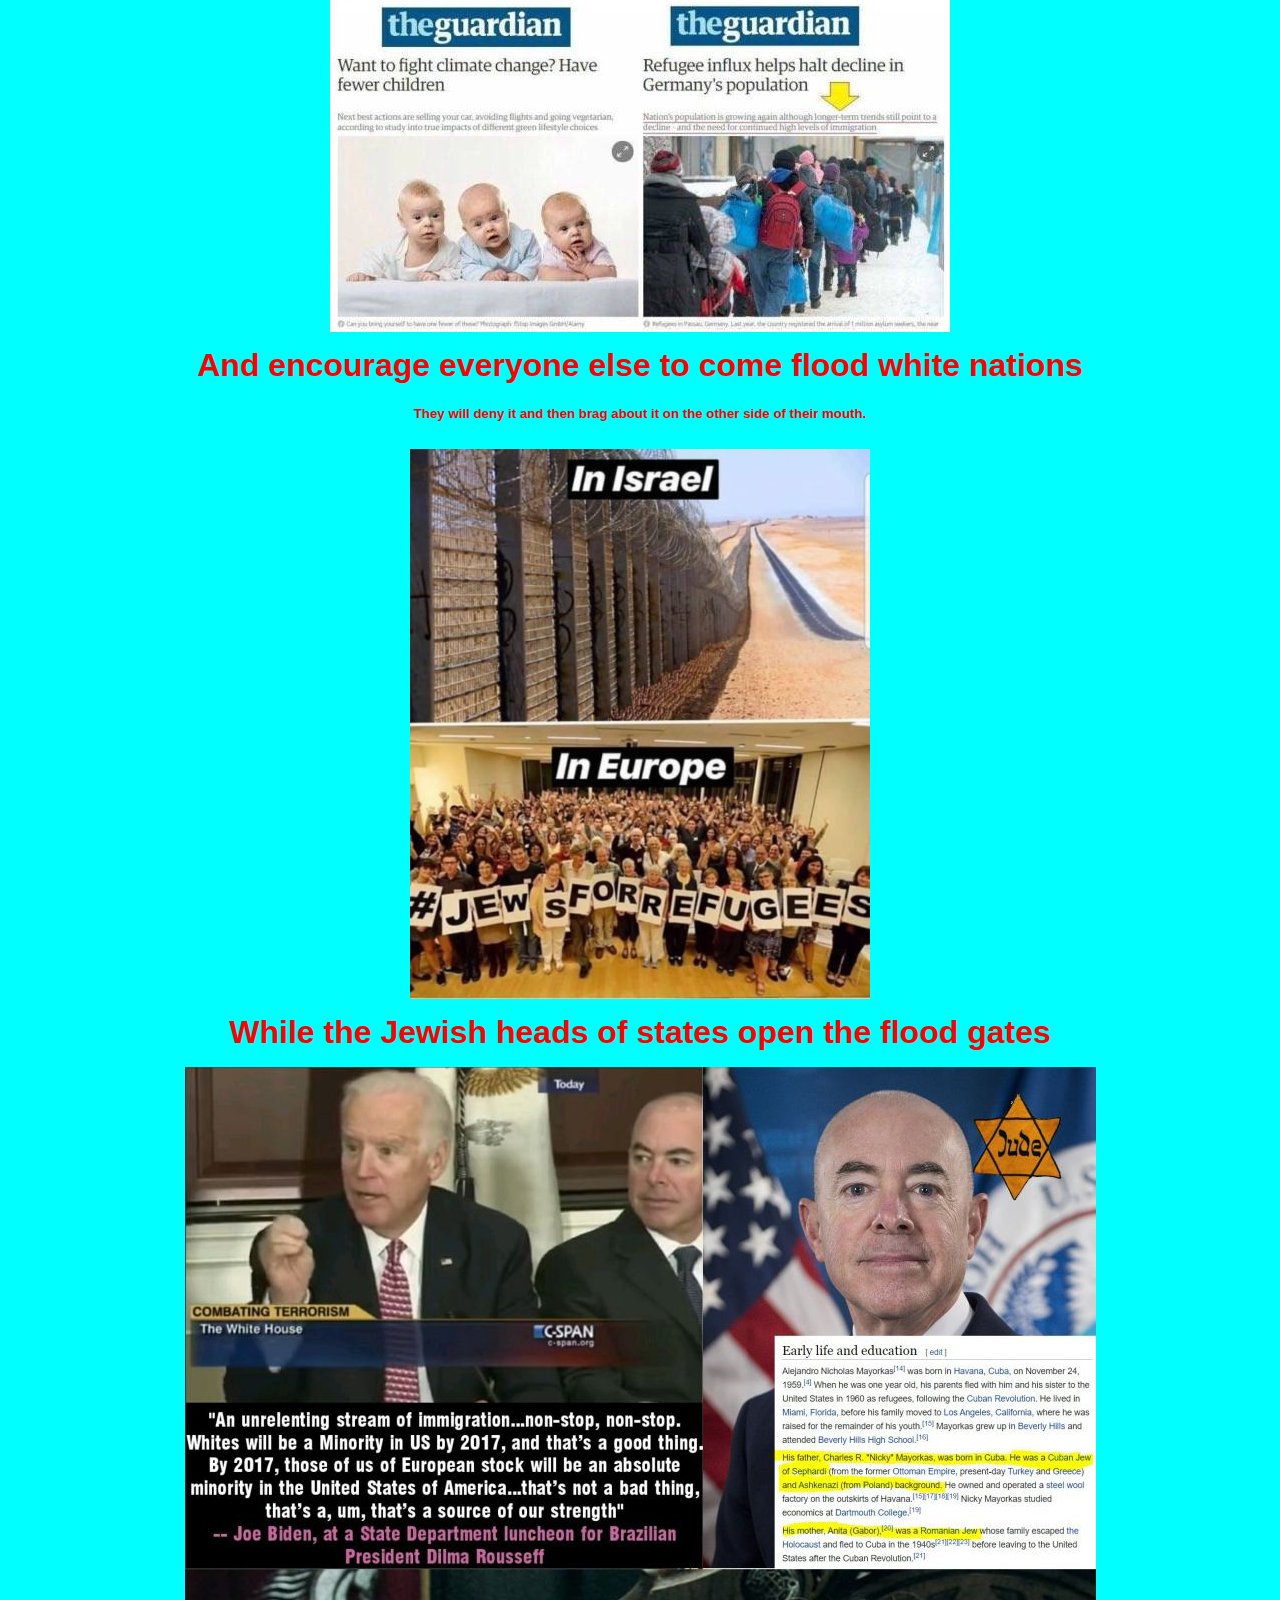
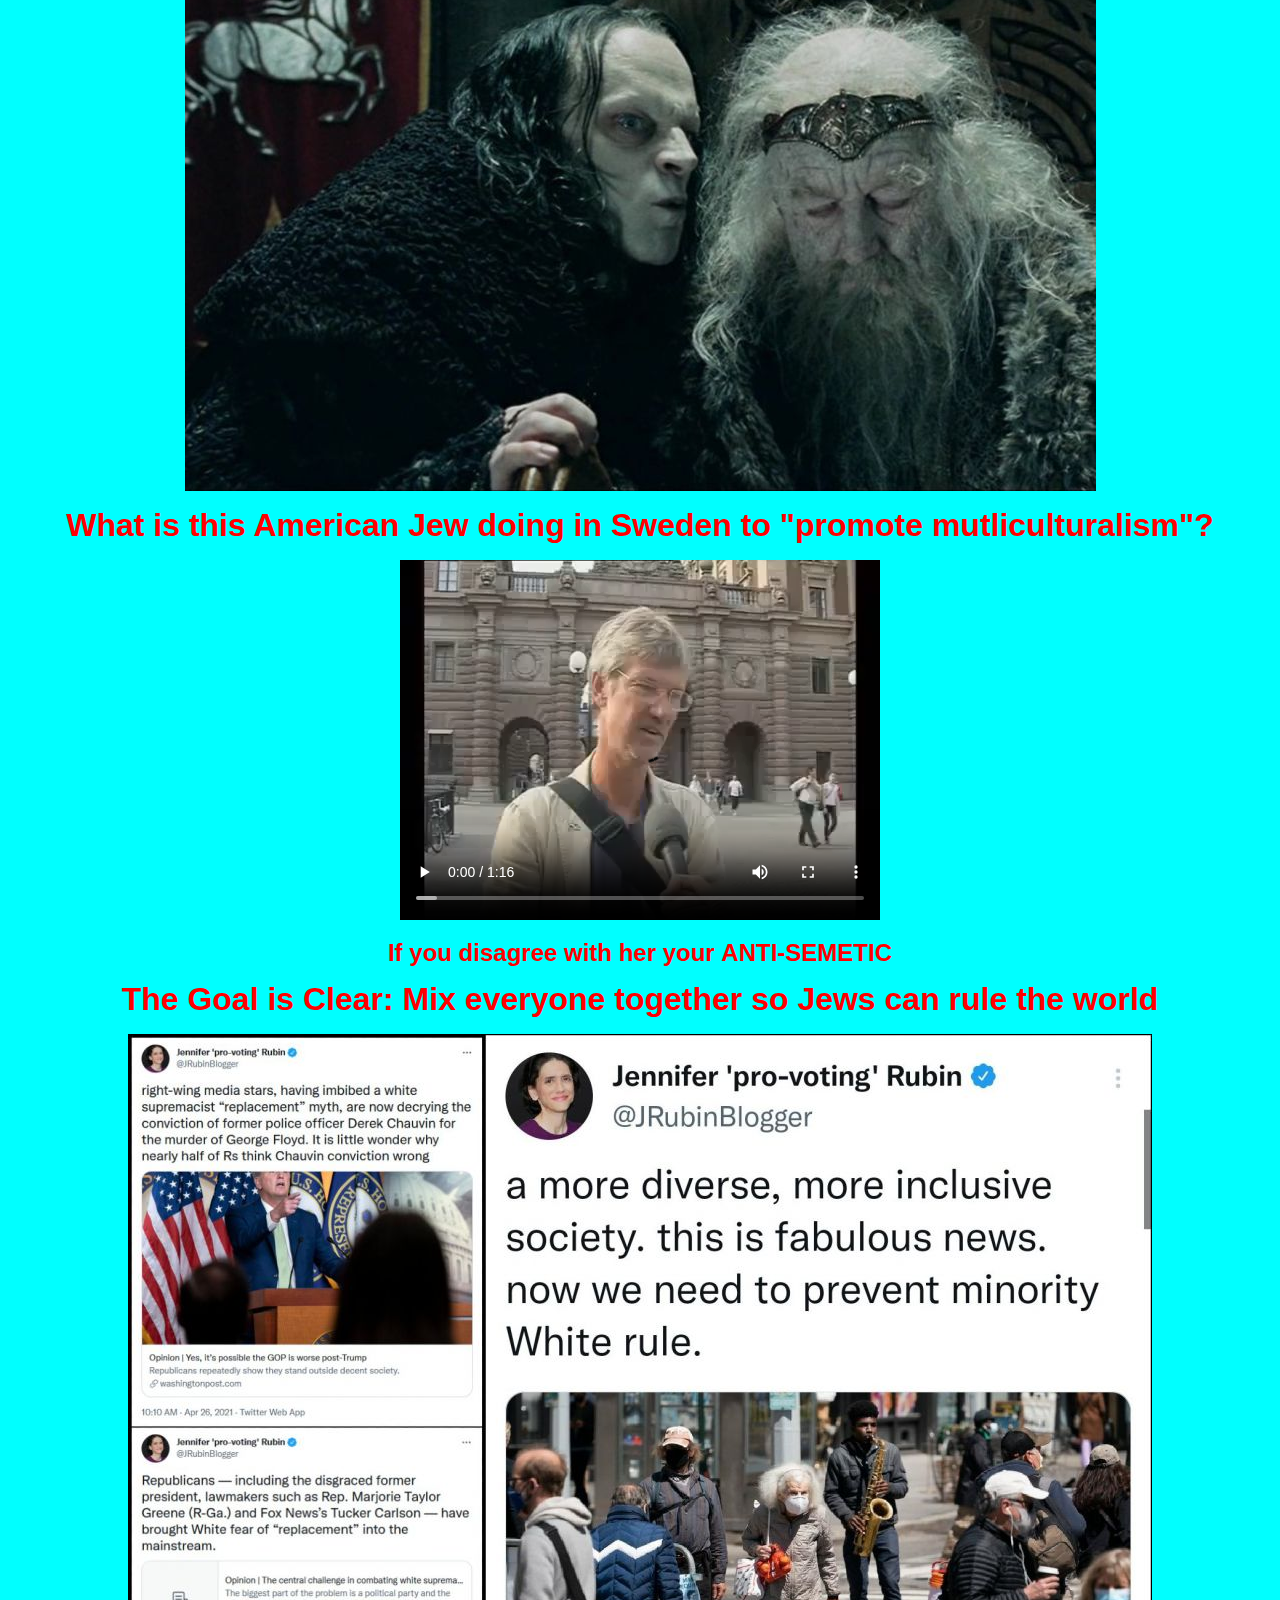
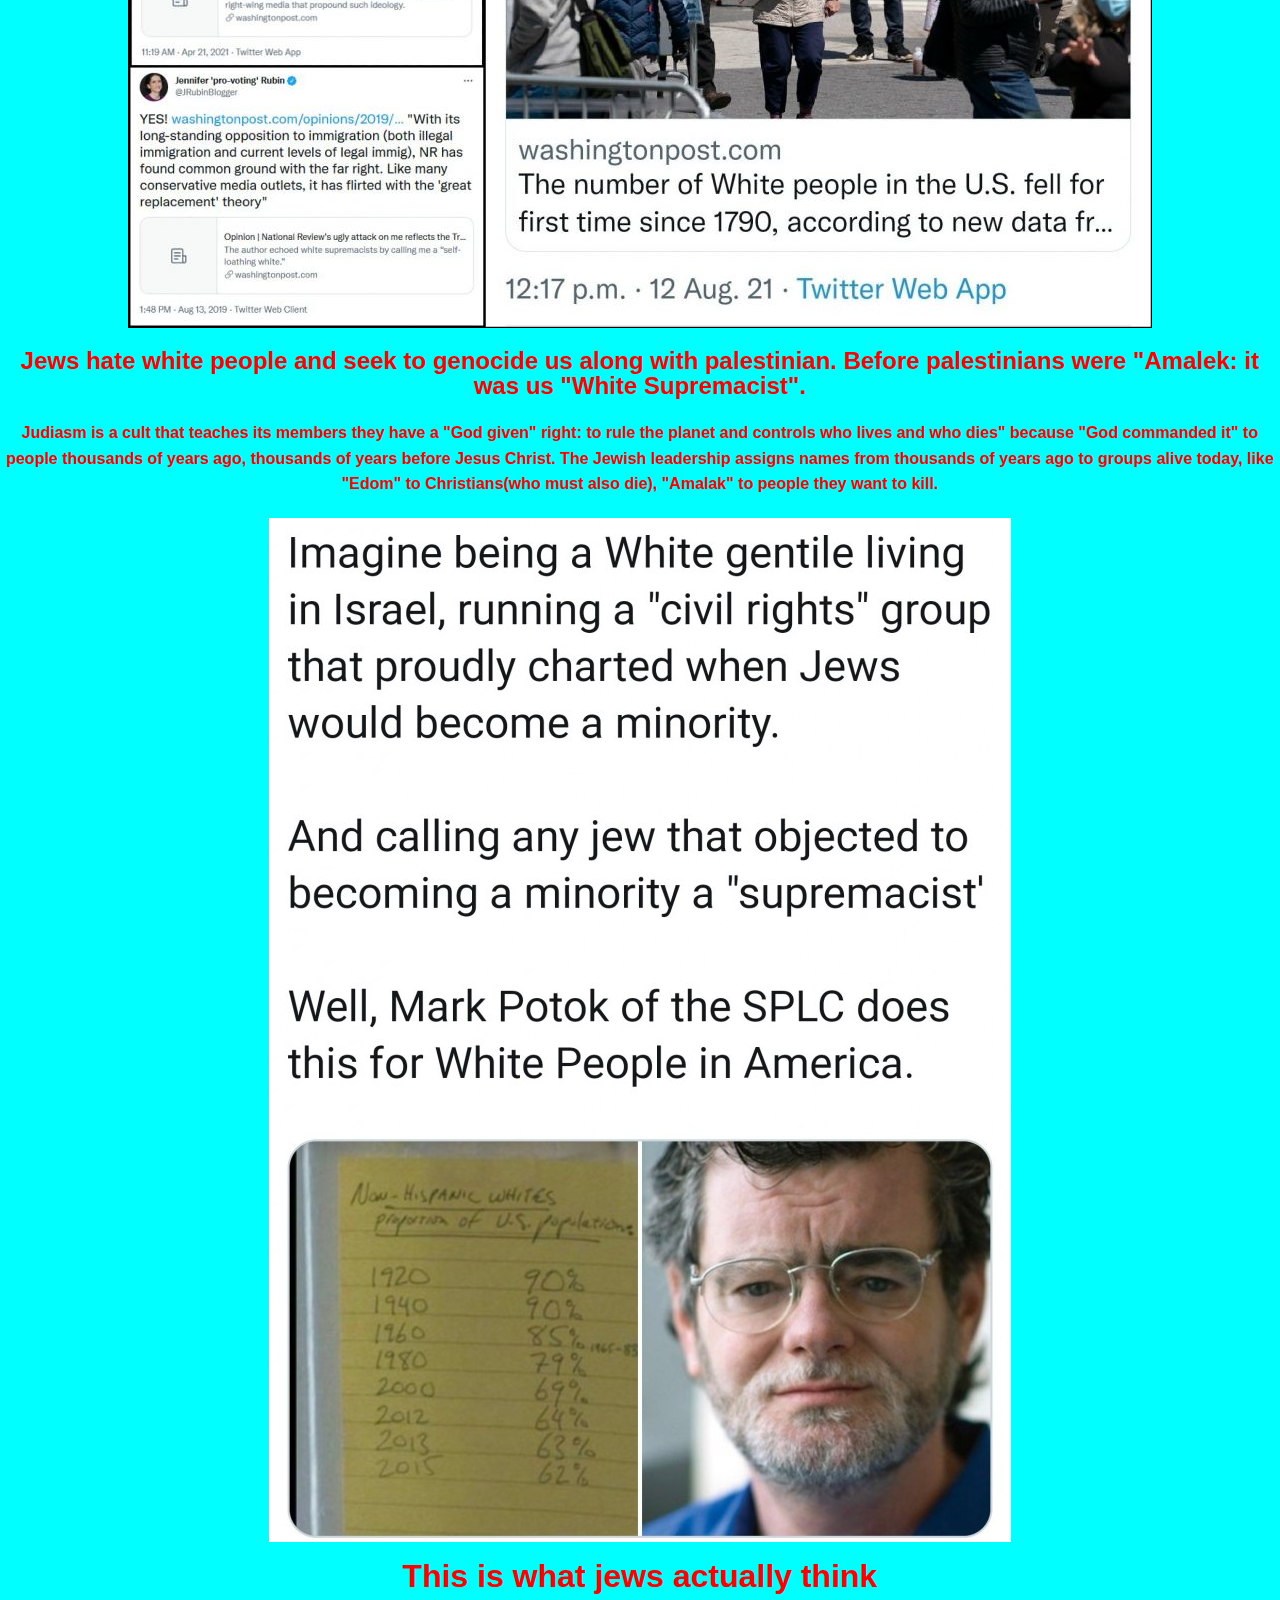
==== commit 9d7f6f76: "Update index.html" ====
--- a/index.html
+++ b/index.html
@@ -10,14 +10,11 @@
 	and any law violating the first amendment is unlawful">
 	<script>
 		function vD(){
-		alert("Viewer discretion advised: some content of this site may be offensive. You are free to be as offended as you want.");
-			
+		alert("Viewer discretion advised: some content of this site may be offensive. You are free to be as offended as you want. KIKE. No one cares about your feelings or dead children, you laugh at children who die and are not human");
 		}
 	</script>
 </head>
 <body onload="vD()" style="text-align: center;">
-https://israelsucks.org/judas/
-	<button href="..\judas\index.html">OK I WILL CLICK BECUASE YOU AART SPECIAL</button>
 	<br>
 	<h1>ISRAEL IS NOT AN ALLY </h1>
 	<img src="IsraelSite/Epstein.jpg"> <!--style="width: 25%; height: 50%;-->
